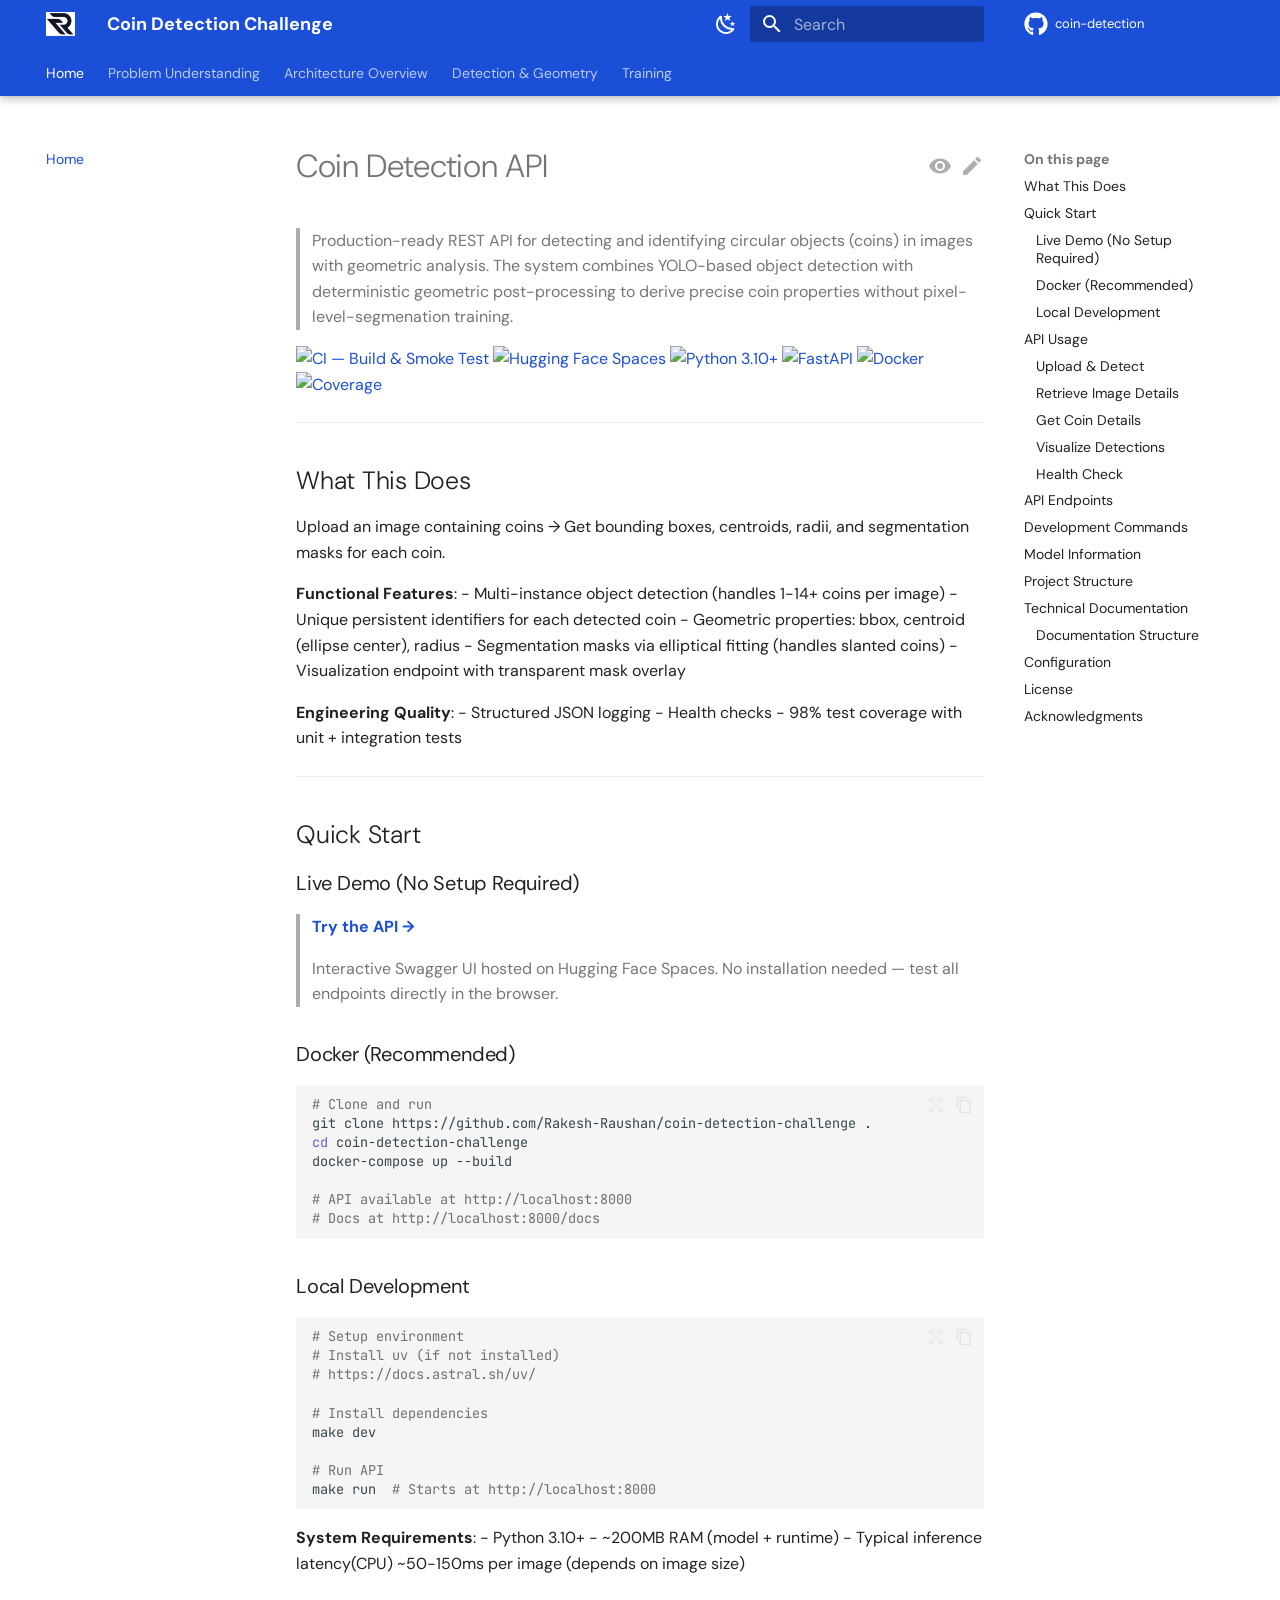
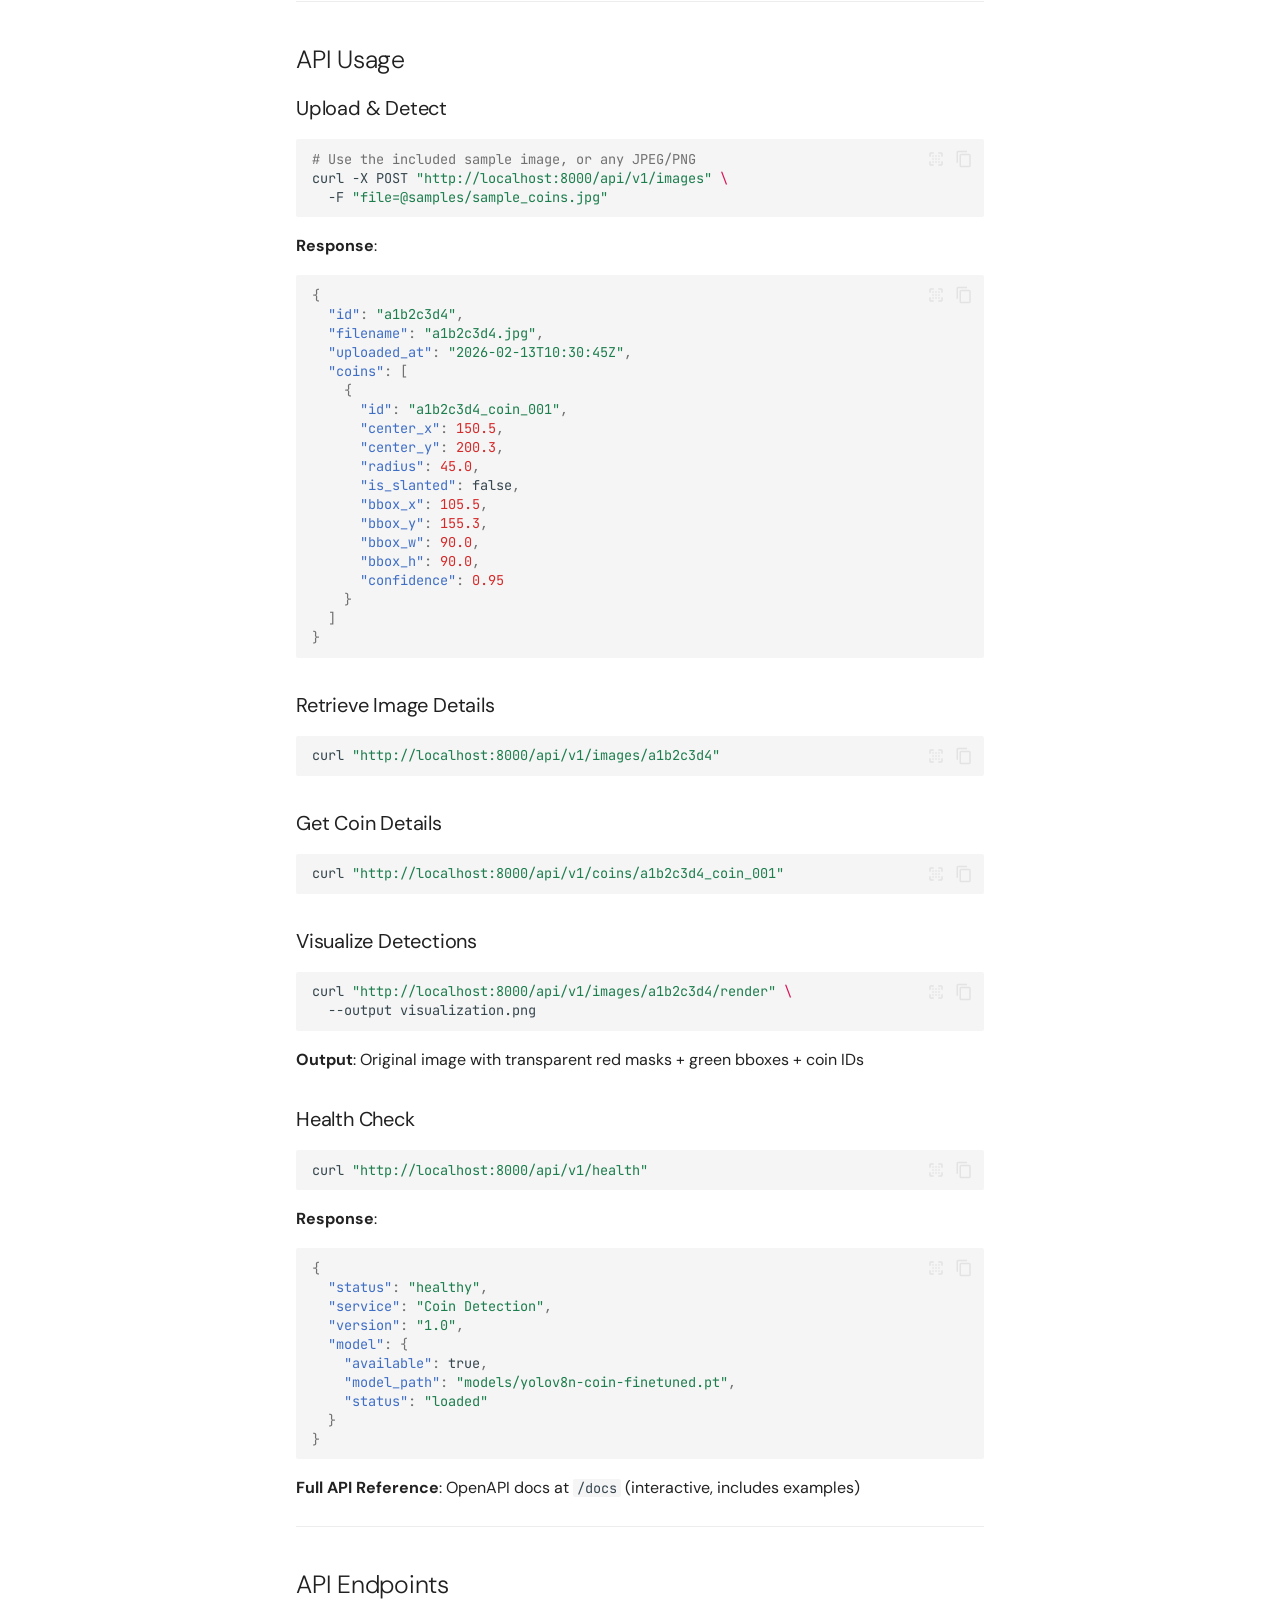
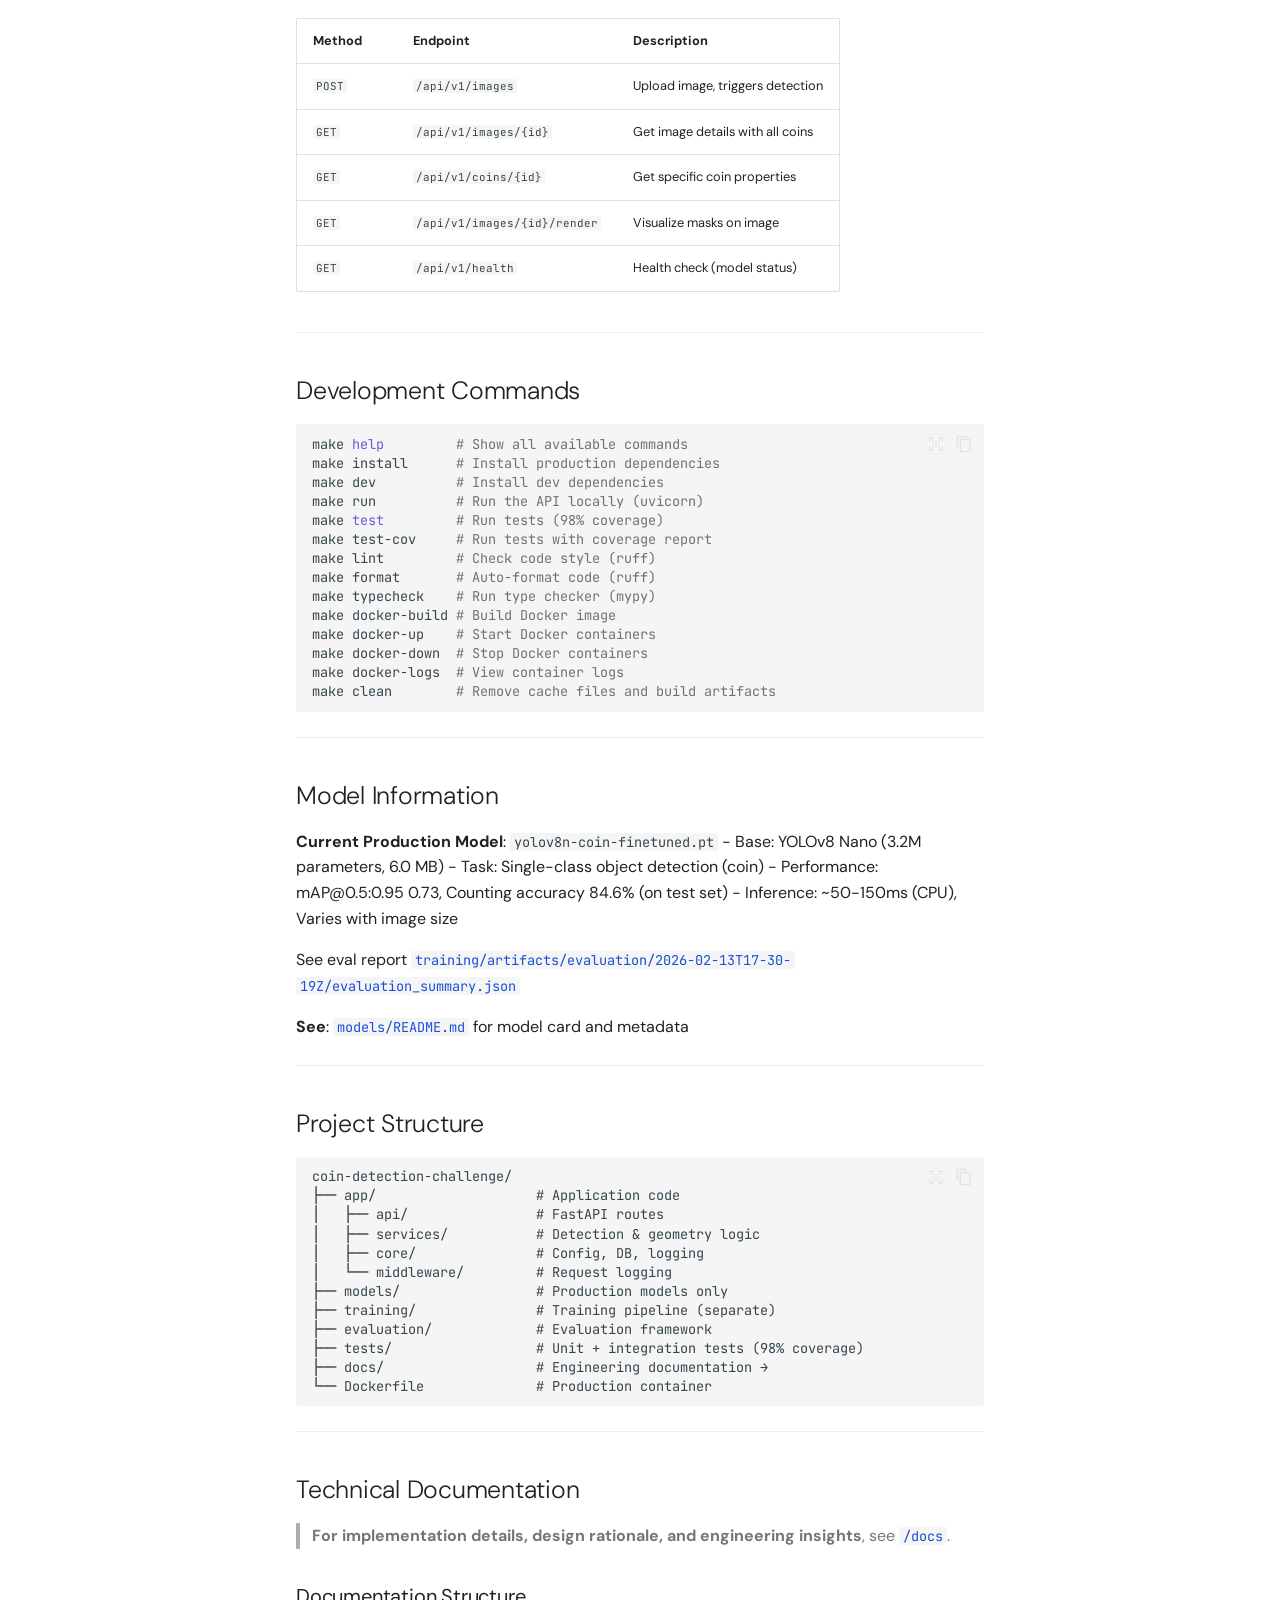
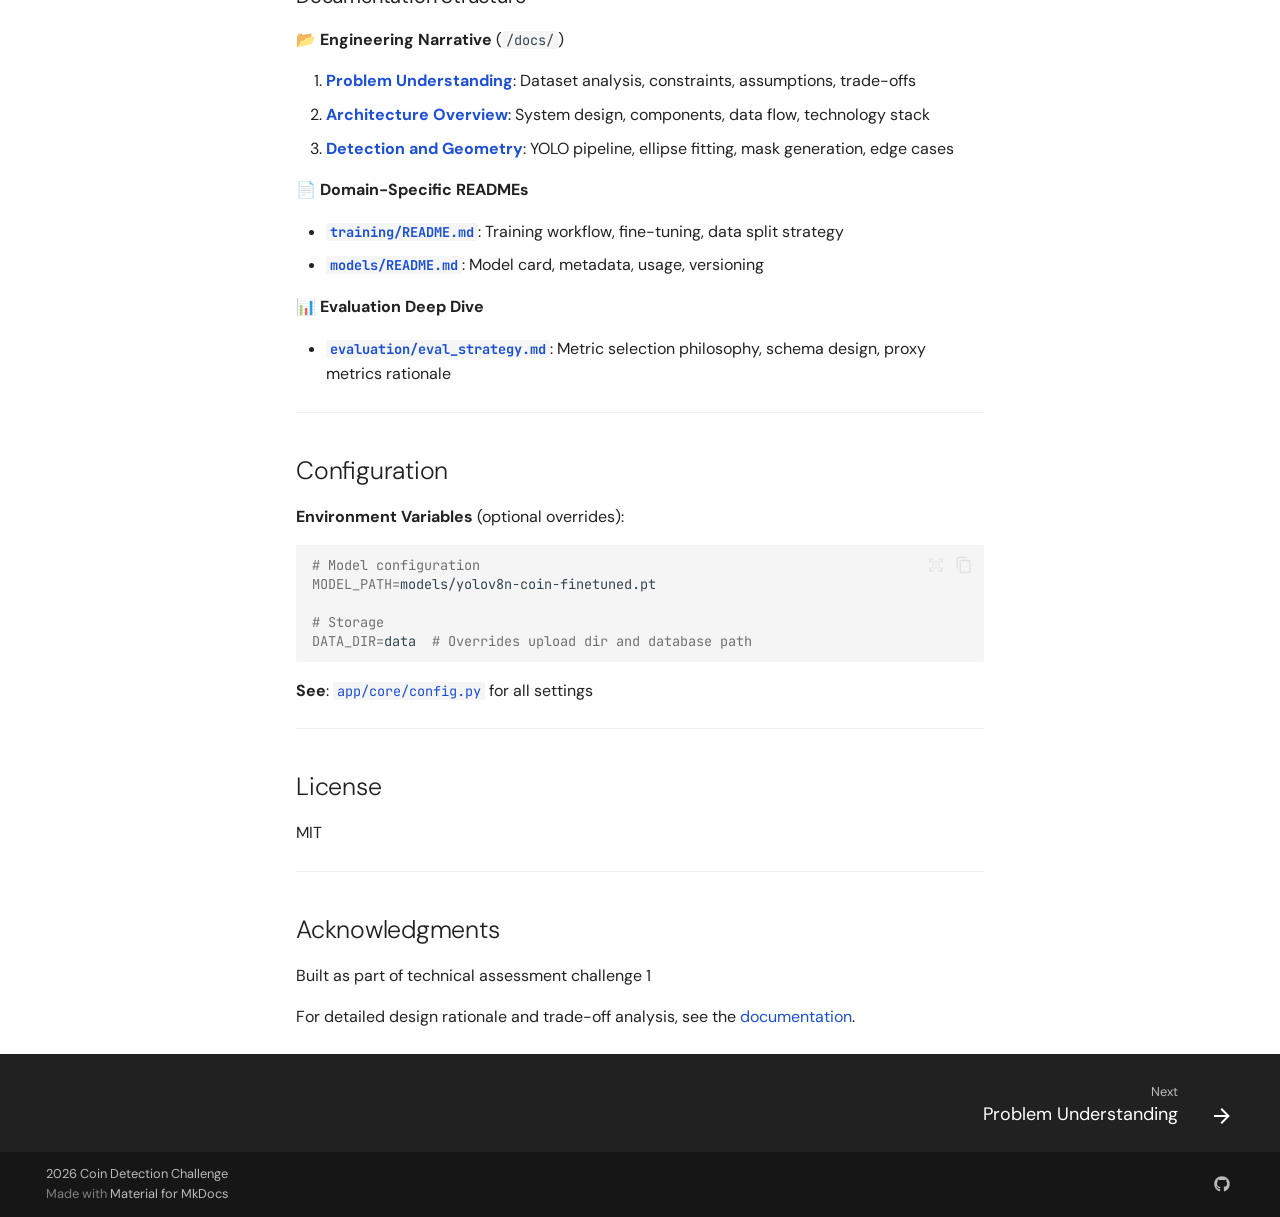
==== index.html @ b63d6c69 "Deployed e31f5b2 with MkDocs version: 1.6.1" ====
<!DOCTYPE html><html lang="en" class="no-js"><head>
    
      <meta charset="utf-8">
      <meta name="viewport" content="width=device-width,initial-scale=1">
      
        <meta name="description" content="A deep-dive into computer vision pipelines for real-time coin detection, geometric analysis, and classification.">
      
      
        <meta name="author" content="Your Team">
      
      
      
      
        <link rel="next" href="01_problem_understanding/">
      
      
        
      
      
      <link rel="icon" href="assets/images/favicon.png">
      <meta name="generator" content="mkdocs-1.6.1, mkdocs-material-9.7.5">
    
    
      
        <title>Coin Detection Challenge</title>
      
    
    
      <link rel="stylesheet" href="assets/stylesheets/main.484c7ddc.min.css">
      
        
        <link rel="stylesheet" href="assets/stylesheets/palette.ab4e12ef.min.css">
      
      


    
    
      
    
    
      
        
        
        <link rel="preconnect" href="https://fonts.gstatic.com" crossorigin="">
        <link rel="stylesheet" href="https://fonts.googleapis.com/css?family=DM+Sans:300,300i,400,400i,700,700i%7CJetBrains+Mono:400,400i,700,700i&amp;display=fallback">
        <style>:root{--md-text-font:"DM Sans";--md-code-font:"JetBrains Mono"}</style>
      
    
    
      <link rel="stylesheet" href="stylesheets/extra.css">
    
    <script>__md_scope=new URL(".",location),__md_hash=e=>[...e].reduce(((e,_)=>(e<<5)-e+_.charCodeAt(0)),0),__md_get=(e,_=localStorage,t=__md_scope)=>JSON.parse(_.getItem(t.pathname+"."+e)),__md_set=(e,_,t=localStorage,a=__md_scope)=>{try{t.setItem(a.pathname+"."+e,JSON.stringify(_))}catch(e){}}</script>
    
      

    
    
  <link href="assets/stylesheets/glightbox.min.css" rel="stylesheet"><script src="assets/javascripts/glightbox.min.js"></script><style id="glightbox-style">
            html.glightbox-open { overflow: initial; height: 100%; }
            .gslide-title { margin-top: 0px; user-select: text; }
            .gslide-desc { color: #666; user-select: text; }
            .gslide-image img { background: white; }
            .gscrollbar-fixer { padding-right: 15px; }
            .gdesc-inner { font-size: 0.75rem; }
            body[data-md-color-scheme="slate"] .gdesc-inner { background: var(--md-default-bg-color); }
            body[data-md-color-scheme="slate"] .gslide-title { color: var(--md-default-fg-color); }
            body[data-md-color-scheme="slate"] .gslide-desc { color: var(--md-default-fg-color); }
        </style></head>
  
  
    
    
      
    
    
    
    
    <body dir="ltr" data-md-color-scheme="slate" data-md-color-primary="custom" data-md-color-accent="custom">
  
    
    <input class="md-toggle" data-md-toggle="drawer" type="checkbox" id="__drawer" autocomplete="off">
    <input class="md-toggle" data-md-toggle="search" type="checkbox" id="__search" autocomplete="off">
    <label class="md-overlay" for="__drawer"></label>
    <div data-md-component="skip">
      
        
        <a href="#coin-detection-api" class="md-skip">
          Skip to content
        </a>
      
    </div>
    <div data-md-component="announce">
      
    </div>
    
    
      

  

<header class="md-header md-header--shadow md-header--lifted" data-md-component="header">
  <nav class="md-header__inner md-grid" aria-label="Header">
    <a href="." title="Coin Detection Challenge" class="md-header__button md-logo" aria-label="Coin Detection Challenge" data-md-component="logo">
      
  <img src="logo.png" alt="logo">

    </a>
    <label class="md-header__button md-icon" for="__drawer">
      
      <svg xmlns="http://www.w3.org/2000/svg" viewBox="0 0 24 24"><path d="M3 6h18v2H3zm0 5h18v2H3zm0 5h18v2H3z"></path></svg>
    </label>
    <div class="md-header__title" data-md-component="header-title">
      <div class="md-header__ellipsis">
        <div class="md-header__topic">
          <span class="md-ellipsis">
            Coin Detection Challenge
          </span>
        </div>
        <div class="md-header__topic" data-md-component="header-topic">
          <span class="md-ellipsis">
            
              Home
            
          </span>
        </div>
      </div>
    </div>
    
      
        <form class="md-header__option" data-md-component="palette">
  
    
    
    
    <input class="md-option" data-md-color-media="(prefers-color-scheme: dark)" data-md-color-scheme="slate" data-md-color-primary="custom" data-md-color-accent="custom" aria-label="Switch to light mode" type="radio" name="__palette" id="__palette_0">
    
      <label class="md-header__button md-icon" title="Switch to light mode" for="__palette_1" hidden="">
        <svg xmlns="http://www.w3.org/2000/svg" viewBox="0 0 24 24"><path d="M12 7a5 5 0 0 1 5 5 5 5 0 0 1-5 5 5 5 0 0 1-5-5 5 5 0 0 1 5-5m0 2a3 3 0 0 0-3 3 3 3 0 0 0 3 3 3 3 0 0 0 3-3 3 3 0 0 0-3-3m0-7 2.39 3.42C13.65 5.15 12.84 5 12 5s-1.65.15-2.39.42zM3.34 7l4.16-.35A7.2 7.2 0 0 0 5.94 8.5c-.44.74-.69 1.5-.83 2.29zm.02 10 1.76-3.77a7.131 7.131 0 0 0 2.38 4.14zM20.65 7l-1.77 3.79a7.02 7.02 0 0 0-2.38-4.15zm-.01 10-4.14.36c.59-.51 1.12-1.14 1.54-1.86.42-.73.69-1.5.83-2.29zM12 22l-2.41-3.44c.74.27 1.55.44 2.41.44.82 0 1.63-.17 2.37-.44z"></path></svg>
      </label>
    
  
    
    
    
    <input class="md-option" data-md-color-media="(prefers-color-scheme: light)" data-md-color-scheme="default" data-md-color-primary="custom" data-md-color-accent="custom" aria-label="Switch to dark mode" type="radio" name="__palette" id="__palette_1">
    
      <label class="md-header__button md-icon" title="Switch to dark mode" for="__palette_0" hidden="">
        <svg xmlns="http://www.w3.org/2000/svg" viewBox="0 0 24 24"><path d="m17.75 4.09-2.53 1.94.91 3.06-2.63-1.81-2.63 1.81.91-3.06-2.53-1.94L12.44 4l1.06-3 1.06 3zm3.5 6.91-1.64 1.25.59 1.98-1.7-1.17-1.7 1.17.59-1.98L15.75 11l2.06-.05L18.5 9l.69 1.95zm-2.28 4.95c.83-.08 1.72 1.1 1.19 1.85-.32.45-.66.87-1.08 1.27C15.17 23 8.84 23 4.94 19.07c-3.91-3.9-3.91-10.24 0-14.14.4-.4.82-.76 1.27-1.08.75-.53 1.93.36 1.85 1.19-.27 2.86.69 5.83 2.89 8.02a9.96 9.96 0 0 0 8.02 2.89m-1.64 2.02a12.08 12.08 0 0 1-7.8-3.47c-2.17-2.19-3.33-5-3.49-7.82-2.81 3.14-2.7 7.96.31 10.98 3.02 3.01 7.84 3.12 10.98.31"></path></svg>
      </label>
    
  
</form>
      
    
    
      <script>var palette=__md_get("__palette");if(palette&&palette.color){if("(prefers-color-scheme)"===palette.color.media){var media=matchMedia("(prefers-color-scheme: light)"),input=document.querySelector(media.matches?"[data-md-color-media='(prefers-color-scheme: light)']":"[data-md-color-media='(prefers-color-scheme: dark)']");palette.color.media=input.getAttribute("data-md-color-media"),palette.color.scheme=input.getAttribute("data-md-color-scheme"),palette.color.primary=input.getAttribute("data-md-color-primary"),palette.color.accent=input.getAttribute("data-md-color-accent")}for(var[key,value]of Object.entries(palette.color))document.body.setAttribute("data-md-color-"+key,value)}</script>
    
    
    
      
      
        <label class="md-header__button md-icon" for="__search">
          
          <svg xmlns="http://www.w3.org/2000/svg" viewBox="0 0 24 24"><path d="M9.5 3A6.5 6.5 0 0 1 16 9.5c0 1.61-.59 3.09-1.56 4.23l.27.27h.79l5 5-1.5 1.5-5-5v-.79l-.27-.27A6.52 6.52 0 0 1 9.5 16 6.5 6.5 0 0 1 3 9.5 6.5 6.5 0 0 1 9.5 3m0 2C7 5 5 7 5 9.5S7 14 9.5 14 14 12 14 9.5 12 5 9.5 5"></path></svg>
        </label>
        <div class="md-search" data-md-component="search" role="dialog">
  <label class="md-search__overlay" for="__search"></label>
  <div class="md-search__inner" role="search">
    <form class="md-search__form" name="search">
      <input type="text" class="md-search__input" name="query" aria-label="Search" placeholder="Search" autocapitalize="off" autocorrect="off" autocomplete="off" spellcheck="false" data-md-component="search-query" required="">
      <label class="md-search__icon md-icon" for="__search">
        
        <svg xmlns="http://www.w3.org/2000/svg" viewBox="0 0 24 24"><path d="M9.5 3A6.5 6.5 0 0 1 16 9.5c0 1.61-.59 3.09-1.56 4.23l.27.27h.79l5 5-1.5 1.5-5-5v-.79l-.27-.27A6.52 6.52 0 0 1 9.5 16 6.5 6.5 0 0 1 3 9.5 6.5 6.5 0 0 1 9.5 3m0 2C7 5 5 7 5 9.5S7 14 9.5 14 14 12 14 9.5 12 5 9.5 5"></path></svg>
        
        <svg xmlns="http://www.w3.org/2000/svg" viewBox="0 0 24 24"><path d="M20 11v2H8l5.5 5.5-1.42 1.42L4.16 12l7.92-7.92L13.5 5.5 8 11z"></path></svg>
      </label>
      <nav class="md-search__options" aria-label="Search">
        
          <a href="javascript:void(0)" class="md-search__icon md-icon" title="Share" aria-label="Share" data-clipboard="" data-clipboard-text="" data-md-component="search-share" tabindex="-1">
            
            <svg xmlns="http://www.w3.org/2000/svg" viewBox="0 0 24 24"><path d="M18 16.08c-.76 0-1.44.3-1.96.77L8.91 12.7c.05-.23.09-.46.09-.7s-.04-.47-.09-.7l7.05-4.11c.54.5 1.25.81 2.04.81a3 3 0 0 0 3-3 3 3 0 0 0-3-3 3 3 0 0 0-3 3c0 .24.04.47.09.7L8.04 9.81C7.5 9.31 6.79 9 6 9a3 3 0 0 0-3 3 3 3 0 0 0 3 3c.79 0 1.5-.31 2.04-.81l7.12 4.15c-.05.21-.08.43-.08.66 0 1.61 1.31 2.91 2.92 2.91s2.92-1.3 2.92-2.91A2.92 2.92 0 0 0 18 16.08"></path></svg>
          </a>
        
        <button type="reset" class="md-search__icon md-icon" title="Clear" aria-label="Clear" tabindex="-1">
          
          <svg xmlns="http://www.w3.org/2000/svg" viewBox="0 0 24 24"><path d="M19 6.41 17.59 5 12 10.59 6.41 5 5 6.41 10.59 12 5 17.59 6.41 19 12 13.41 17.59 19 19 17.59 13.41 12z"></path></svg>
        </button>
      </nav>
      
        <div class="md-search__suggest" data-md-component="search-suggest"></div>
      
    </form>
    <div class="md-search__output">
      <div class="md-search__scrollwrap" tabindex="0" data-md-scrollfix="">
        <div class="md-search-result" data-md-component="search-result">
          <div class="md-search-result__meta">
            Initializing search
          </div>
          <ol class="md-search-result__list" role="presentation"></ol>
        </div>
      </div>
    </div>
  </div>
</div>
      
    
    
      <div class="md-header__source">
        <a href="https://github.com/your-org/coin-detection" title="Go to repository" class="md-source" data-md-component="source">
  <div class="md-source__icon md-icon">
    
    <svg xmlns="http://www.w3.org/2000/svg" viewBox="0 0 512 512"><!--! Font Awesome Free 7.1.0 by @fontawesome - https://fontawesome.com License - https://fontawesome.com/license/free (Icons: CC BY 4.0, Fonts: SIL OFL 1.1, Code: MIT License) Copyright 2025 Fonticons, Inc.--><path d="M173.9 397.4c0 2-2.3 3.6-5.2 3.6-3.3.3-5.6-1.3-5.6-3.6 0-2 2.3-3.6 5.2-3.6 3-.3 5.6 1.3 5.6 3.6m-31.1-4.5c-.7 2 1.3 4.3 4.3 4.9 2.6 1 5.6 0 6.2-2s-1.3-4.3-4.3-5.2c-2.6-.7-5.5.3-6.2 2.3m44.2-1.7c-2.9.7-4.9 2.6-4.6 4.9.3 2 2.9 3.3 5.9 2.6 2.9-.7 4.9-2.6 4.6-4.6-.3-1.9-3-3.2-5.9-2.9M252.8 8C114.1 8 8 113.3 8 252c0 110.9 69.8 205.8 169.5 239.2 12.8 2.3 17.3-5.6 17.3-12.1 0-6.2-.3-40.4-.3-61.4 0 0-70 15-84.7-29.8 0 0-11.4-29.1-27.8-36.6 0 0-22.9-15.7 1.6-15.4 0 0 24.9 2 38.6 25.8 21.9 38.6 58.6 27.5 72.9 20.9 2.3-16 8.8-27.1 16-33.7-55.9-6.2-112.3-14.3-112.3-110.5 0-27.5 7.6-41.3 23.6-58.9-2.6-6.5-11.1-33.3 2.6-67.9 20.9-6.5 69 27 69 27 20-5.6 41.5-8.5 62.8-8.5s42.8 2.9 62.8 8.5c0 0 48.1-33.6 69-27 13.7 34.7 5.2 61.4 2.6 67.9 16 17.7 25.8 31.5 25.8 58.9 0 96.5-58.9 104.2-114.8 110.5 9.2 7.9 17 22.9 17 46.4 0 33.7-.3 75.4-.3 83.6 0 6.5 4.6 14.4 17.3 12.1C436.2 457.8 504 362.9 504 252 504 113.3 391.5 8 252.8 8M105.2 352.9c-1.3 1-1 3.3.7 5.2 1.6 1.6 3.9 2.3 5.2 1 1.3-1 1-3.3-.7-5.2-1.6-1.6-3.9-2.3-5.2-1m-10.8-8.1c-.7 1.3.3 2.9 2.3 3.9 1.6 1 3.6.7 4.3-.7.7-1.3-.3-2.9-2.3-3.9-2-.6-3.6-.3-4.3.7m32.4 35.6c-1.6 1.3-1 4.3 1.3 6.2 2.3 2.3 5.2 2.6 6.5 1 1.3-1.3.7-4.3-1.3-6.2-2.2-2.3-5.2-2.6-6.5-1m-11.4-14.7c-1.6 1-1.6 3.6 0 5.9s4.3 3.3 5.6 2.3c1.6-1.3 1.6-3.9 0-6.2-1.4-2.3-4-3.3-5.6-2"></path></svg>
  </div>
  <div class="md-source__repository">
    coin-detection
  </div>
</a>
      </div>
    
  </nav>
  
    
      
<nav class="md-tabs" aria-label="Tabs" data-md-component="tabs">
  <div class="md-grid">
    <ul class="md-tabs__list">
      
        
  
  
  
    
  
  
    <li class="md-tabs__item md-tabs__item--active">
      <a href="." class="md-tabs__link">
        
  
  
    
  
  Home

      </a>
    </li>
  

      
        
  
  
  
  
    <li class="md-tabs__item">
      <a href="01_problem_understanding/" class="md-tabs__link">
        
  
  
    
  
  Problem Understanding

      </a>
    </li>
  

      
        
  
  
  
  
    <li class="md-tabs__item">
      <a href="02_architecture_overview/" class="md-tabs__link">
        
  
  
    
  
  Architecture Overview

      </a>
    </li>
  

      
        
  
  
  
  
    <li class="md-tabs__item">
      <a href="03_detection_and_geometry/" class="md-tabs__link">
        
  
  
    
  
  Detection &amp; Geometry

      </a>
    </li>
  

      
        
  
  
  
  
    <li class="md-tabs__item">
      <a href="training/" class="md-tabs__link">
        
  
  
    
  
  Training

      </a>
    </li>
  

      
    </ul>
  </div>
</nav>
    
  
</header>
    
    <div class="md-container" data-md-component="container">
      
      
        
      
      <main class="md-main" data-md-component="main">
        <div class="md-main__inner md-grid">
          
            
              
              <div class="md-sidebar md-sidebar--primary" data-md-component="sidebar" data-md-type="navigation">
                <div class="md-sidebar__scrollwrap">
                  <div class="md-sidebar__inner">
                    


  


<nav class="md-nav md-nav--primary md-nav--lifted" aria-label="Navigation" data-md-level="0">
  <label class="md-nav__title" for="__drawer">
    <a href="." title="Coin Detection Challenge" class="md-nav__button md-logo" aria-label="Coin Detection Challenge" data-md-component="logo">
      
  <img src="logo.png" alt="logo">

    </a>
    Coin Detection Challenge
  </label>
  
    <div class="md-nav__source">
      <a href="https://github.com/your-org/coin-detection" title="Go to repository" class="md-source" data-md-component="source">
  <div class="md-source__icon md-icon">
    
    <svg xmlns="http://www.w3.org/2000/svg" viewBox="0 0 512 512"><!--! Font Awesome Free 7.1.0 by @fontawesome - https://fontawesome.com License - https://fontawesome.com/license/free (Icons: CC BY 4.0, Fonts: SIL OFL 1.1, Code: MIT License) Copyright 2025 Fonticons, Inc.--><path d="M173.9 397.4c0 2-2.3 3.6-5.2 3.6-3.3.3-5.6-1.3-5.6-3.6 0-2 2.3-3.6 5.2-3.6 3-.3 5.6 1.3 5.6 3.6m-31.1-4.5c-.7 2 1.3 4.3 4.3 4.9 2.6 1 5.6 0 6.2-2s-1.3-4.3-4.3-5.2c-2.6-.7-5.5.3-6.2 2.3m44.2-1.7c-2.9.7-4.9 2.6-4.6 4.9.3 2 2.9 3.3 5.9 2.6 2.9-.7 4.9-2.6 4.6-4.6-.3-1.9-3-3.2-5.9-2.9M252.8 8C114.1 8 8 113.3 8 252c0 110.9 69.8 205.8 169.5 239.2 12.8 2.3 17.3-5.6 17.3-12.1 0-6.2-.3-40.4-.3-61.4 0 0-70 15-84.7-29.8 0 0-11.4-29.1-27.8-36.6 0 0-22.9-15.7 1.6-15.4 0 0 24.9 2 38.6 25.8 21.9 38.6 58.6 27.5 72.9 20.9 2.3-16 8.8-27.1 16-33.7-55.9-6.2-112.3-14.3-112.3-110.5 0-27.5 7.6-41.3 23.6-58.9-2.6-6.5-11.1-33.3 2.6-67.9 20.9-6.5 69 27 69 27 20-5.6 41.5-8.5 62.8-8.5s42.8 2.9 62.8 8.5c0 0 48.1-33.6 69-27 13.7 34.7 5.2 61.4 2.6 67.9 16 17.7 25.8 31.5 25.8 58.9 0 96.5-58.9 104.2-114.8 110.5 9.2 7.9 17 22.9 17 46.4 0 33.7-.3 75.4-.3 83.6 0 6.5 4.6 14.4 17.3 12.1C436.2 457.8 504 362.9 504 252 504 113.3 391.5 8 252.8 8M105.2 352.9c-1.3 1-1 3.3.7 5.2 1.6 1.6 3.9 2.3 5.2 1 1.3-1 1-3.3-.7-5.2-1.6-1.6-3.9-2.3-5.2-1m-10.8-8.1c-.7 1.3.3 2.9 2.3 3.9 1.6 1 3.6.7 4.3-.7.7-1.3-.3-2.9-2.3-3.9-2-.6-3.6-.3-4.3.7m32.4 35.6c-1.6 1.3-1 4.3 1.3 6.2 2.3 2.3 5.2 2.6 6.5 1 1.3-1.3.7-4.3-1.3-6.2-2.2-2.3-5.2-2.6-6.5-1m-11.4-14.7c-1.6 1-1.6 3.6 0 5.9s4.3 3.3 5.6 2.3c1.6-1.3 1.6-3.9 0-6.2-1.4-2.3-4-3.3-5.6-2"></path></svg>
  </div>
  <div class="md-source__repository">
    coin-detection
  </div>
</a>
    </div>
  
  <ul class="md-nav__list" data-md-scrollfix="">
    
      
      
  
  
    
  
  
  
    <li class="md-nav__item md-nav__item--active">
      
      <input class="md-nav__toggle md-toggle" type="checkbox" id="__toc">
      
      
        
      
      
        <label class="md-nav__link md-nav__link--active" for="__toc">
          
  
  
  <span class="md-ellipsis">
    
  
    Home
  

    
  </span>
  
  

          <span class="md-nav__icon md-icon"></span>
        </label>
      
      <a href="." class="md-nav__link md-nav__link--active">
        
  
  
  <span class="md-ellipsis">
    
  
    Home
  

    
  </span>
  
  

      </a>
      
        

  

<nav class="md-nav md-nav--secondary" aria-label="On this page">
  
  
  
    
  
  
    <label class="md-nav__title" for="__toc">
      <span class="md-nav__icon md-icon"></span>
      On this page
    </label>
    <ul class="md-nav__list" data-md-component="toc" data-md-scrollfix="">
      
        <li class="md-nav__item">
  <a href="#what-this-does" class="md-nav__link">
    <span class="md-ellipsis">
      
        What This Does
      
    </span>
  </a>
  
</li>
      
        <li class="md-nav__item">
  <a href="#quick-start" class="md-nav__link">
    <span class="md-ellipsis">
      
        Quick Start
      
    </span>
  </a>
  
    <nav class="md-nav" aria-label="Quick Start">
      <ul class="md-nav__list">
        
          <li class="md-nav__item">
  <a href="#live-demo-no-setup-required" class="md-nav__link">
    <span class="md-ellipsis">
      
        Live Demo (No Setup Required)
      
    </span>
  </a>
  
</li>
        
          <li class="md-nav__item">
  <a href="#docker-recommended" class="md-nav__link">
    <span class="md-ellipsis">
      
        Docker (Recommended)
      
    </span>
  </a>
  
</li>
        
          <li class="md-nav__item">
  <a href="#local-development" class="md-nav__link">
    <span class="md-ellipsis">
      
        Local Development
      
    </span>
  </a>
  
</li>
        
      </ul>
    </nav>
  
</li>
      
        <li class="md-nav__item">
  <a href="#api-usage" class="md-nav__link">
    <span class="md-ellipsis">
      
        API Usage
      
    </span>
  </a>
  
    <nav class="md-nav" aria-label="API Usage">
      <ul class="md-nav__list">
        
          <li class="md-nav__item">
  <a href="#upload-detect" class="md-nav__link">
    <span class="md-ellipsis">
      
        Upload &amp; Detect
      
    </span>
  </a>
  
</li>
        
          <li class="md-nav__item">
  <a href="#retrieve-image-details" class="md-nav__link">
    <span class="md-ellipsis">
      
        Retrieve Image Details
      
    </span>
  </a>
  
</li>
        
          <li class="md-nav__item">
  <a href="#get-coin-details" class="md-nav__link">
    <span class="md-ellipsis">
      
        Get Coin Details
      
    </span>
  </a>
  
</li>
        
          <li class="md-nav__item">
  <a href="#visualize-detections" class="md-nav__link">
    <span class="md-ellipsis">
      
        Visualize Detections
      
    </span>
  </a>
  
</li>
        
          <li class="md-nav__item">
  <a href="#health-check" class="md-nav__link">
    <span class="md-ellipsis">
      
        Health Check
      
    </span>
  </a>
  
</li>
        
      </ul>
    </nav>
  
</li>
      
        <li class="md-nav__item">
  <a href="#api-endpoints" class="md-nav__link">
    <span class="md-ellipsis">
      
        API Endpoints
      
    </span>
  </a>
  
</li>
      
        <li class="md-nav__item">
  <a href="#development-commands" class="md-nav__link">
    <span class="md-ellipsis">
      
        Development Commands
      
    </span>
  </a>
  
</li>
      
        <li class="md-nav__item">
  <a href="#model-information" class="md-nav__link">
    <span class="md-ellipsis">
      
        Model Information
      
    </span>
  </a>
  
</li>
      
        <li class="md-nav__item">
  <a href="#project-structure" class="md-nav__link">
    <span class="md-ellipsis">
      
        Project Structure
      
    </span>
  </a>
  
</li>
      
        <li class="md-nav__item">
  <a href="#technical-documentation" class="md-nav__link">
    <span class="md-ellipsis">
      
        Technical Documentation
      
    </span>
  </a>
  
    <nav class="md-nav" aria-label="Technical Documentation">
      <ul class="md-nav__list">
        
          <li class="md-nav__item">
  <a href="#documentation-structure" class="md-nav__link">
    <span class="md-ellipsis">
      
        Documentation Structure
      
    </span>
  </a>
  
</li>
        
      </ul>
    </nav>
  
</li>
      
        <li class="md-nav__item">
  <a href="#configuration" class="md-nav__link">
    <span class="md-ellipsis">
      
        Configuration
      
    </span>
  </a>
  
</li>
      
        <li class="md-nav__item">
  <a href="#license" class="md-nav__link">
    <span class="md-ellipsis">
      
        License
      
    </span>
  </a>
  
</li>
      
        <li class="md-nav__item">
  <a href="#acknowledgments" class="md-nav__link">
    <span class="md-ellipsis">
      
        Acknowledgments
      
    </span>
  </a>
  
</li>
      
    </ul>
  
</nav>
      
    </li>
  

    
      
      
  
  
  
  
    <li class="md-nav__item">
      <a href="01_problem_understanding/" class="md-nav__link">
        
  
  
  <span class="md-ellipsis">
    
  
    Problem Understanding
  

    
  </span>
  
  

      </a>
    </li>
  

    
      
      
  
  
  
  
    <li class="md-nav__item">
      <a href="02_architecture_overview/" class="md-nav__link">
        
  
  
  <span class="md-ellipsis">
    
  
    Architecture Overview
  

    
  </span>
  
  

      </a>
    </li>
  

    
      
      
  
  
  
  
    <li class="md-nav__item">
      <a href="03_detection_and_geometry/" class="md-nav__link">
        
  
  
  <span class="md-ellipsis">
    
  
    Detection &amp; Geometry
  

    
  </span>
  
  

      </a>
    </li>
  

    
      
      
  
  
  
  
    <li class="md-nav__item">
      <a href="training/" class="md-nav__link">
        
  
  
  <span class="md-ellipsis">
    
  
    Training
  

    
  </span>
  
  

      </a>
    </li>
  

    
  </ul>
</nav>
                  </div>
                </div>
              </div>
            
            
              
              <div class="md-sidebar md-sidebar--secondary" data-md-component="sidebar" data-md-type="toc">
                <div class="md-sidebar__scrollwrap">
                  <div class="md-sidebar__inner">
                    

  

<nav class="md-nav md-nav--secondary" aria-label="On this page">
  
  
  
    
  
  
    <label class="md-nav__title" for="__toc">
      <span class="md-nav__icon md-icon"></span>
      On this page
    </label>
    <ul class="md-nav__list" data-md-component="toc" data-md-scrollfix="">
      
        <li class="md-nav__item">
  <a href="#what-this-does" class="md-nav__link">
    <span class="md-ellipsis">
      
        What This Does
      
    </span>
  </a>
  
</li>
      
        <li class="md-nav__item">
  <a href="#quick-start" class="md-nav__link">
    <span class="md-ellipsis">
      
        Quick Start
      
    </span>
  </a>
  
    <nav class="md-nav" aria-label="Quick Start">
      <ul class="md-nav__list">
        
          <li class="md-nav__item">
  <a href="#live-demo-no-setup-required" class="md-nav__link">
    <span class="md-ellipsis">
      
        Live Demo (No Setup Required)
      
    </span>
  </a>
  
</li>
        
          <li class="md-nav__item">
  <a href="#docker-recommended" class="md-nav__link">
    <span class="md-ellipsis">
      
        Docker (Recommended)
      
    </span>
  </a>
  
</li>
        
          <li class="md-nav__item">
  <a href="#local-development" class="md-nav__link">
    <span class="md-ellipsis">
      
        Local Development
      
    </span>
  </a>
  
</li>
        
      </ul>
    </nav>
  
</li>
      
        <li class="md-nav__item">
  <a href="#api-usage" class="md-nav__link">
    <span class="md-ellipsis">
      
        API Usage
      
    </span>
  </a>
  
    <nav class="md-nav" aria-label="API Usage">
      <ul class="md-nav__list">
        
          <li class="md-nav__item">
  <a href="#upload-detect" class="md-nav__link">
    <span class="md-ellipsis">
      
        Upload &amp; Detect
      
    </span>
  </a>
  
</li>
        
          <li class="md-nav__item">
  <a href="#retrieve-image-details" class="md-nav__link">
    <span class="md-ellipsis">
      
        Retrieve Image Details
      
    </span>
  </a>
  
</li>
        
          <li class="md-nav__item">
  <a href="#get-coin-details" class="md-nav__link">
    <span class="md-ellipsis">
      
        Get Coin Details
      
    </span>
  </a>
  
</li>
        
          <li class="md-nav__item">
  <a href="#visualize-detections" class="md-nav__link">
    <span class="md-ellipsis">
      
        Visualize Detections
      
    </span>
  </a>
  
</li>
        
          <li class="md-nav__item">
  <a href="#health-check" class="md-nav__link">
    <span class="md-ellipsis">
      
        Health Check
      
    </span>
  </a>
  
</li>
        
      </ul>
    </nav>
  
</li>
      
        <li class="md-nav__item">
  <a href="#api-endpoints" class="md-nav__link">
    <span class="md-ellipsis">
      
        API Endpoints
      
    </span>
  </a>
  
</li>
      
        <li class="md-nav__item">
  <a href="#development-commands" class="md-nav__link">
    <span class="md-ellipsis">
      
        Development Commands
      
    </span>
  </a>
  
</li>
      
        <li class="md-nav__item">
  <a href="#model-information" class="md-nav__link">
    <span class="md-ellipsis">
      
        Model Information
      
    </span>
  </a>
  
</li>
      
        <li class="md-nav__item">
  <a href="#project-structure" class="md-nav__link">
    <span class="md-ellipsis">
      
        Project Structure
      
    </span>
  </a>
  
</li>
      
        <li class="md-nav__item">
  <a href="#technical-documentation" class="md-nav__link">
    <span class="md-ellipsis">
      
        Technical Documentation
      
    </span>
  </a>
  
    <nav class="md-nav" aria-label="Technical Documentation">
      <ul class="md-nav__list">
        
          <li class="md-nav__item">
  <a href="#documentation-structure" class="md-nav__link">
    <span class="md-ellipsis">
      
        Documentation Structure
      
    </span>
  </a>
  
</li>
        
      </ul>
    </nav>
  
</li>
      
        <li class="md-nav__item">
  <a href="#configuration" class="md-nav__link">
    <span class="md-ellipsis">
      
        Configuration
      
    </span>
  </a>
  
</li>
      
        <li class="md-nav__item">
  <a href="#license" class="md-nav__link">
    <span class="md-ellipsis">
      
        License
      
    </span>
  </a>
  
</li>
      
        <li class="md-nav__item">
  <a href="#acknowledgments" class="md-nav__link">
    <span class="md-ellipsis">
      
        Acknowledgments
      
    </span>
  </a>
  
</li>
      
    </ul>
  
</nav>
                  </div>
                </div>
              </div>
            
          
          
            <div class="md-content" data-md-component="content">
              
                



  


              
              <article class="md-content__inner md-typeset">
                
                  


  
    <a href="https://github.com/your-org/coin-detection/edit/main/docs/index.md" title="Edit this page" class="md-content__button md-icon" rel="edit">
      
      <svg xmlns="http://www.w3.org/2000/svg" viewBox="0 0 24 24"><path d="M20.71 7.04c.39-.39.39-1.04 0-1.41l-2.34-2.34c-.37-.39-1.02-.39-1.41 0l-1.84 1.83 3.75 3.75M3 17.25V21h3.75L17.81 9.93l-3.75-3.75z"></path></svg>
    </a>
  
  
    
      
    
    <a href="https://github.com/your-org/coin-detection/raw/main/docs/index.md" title="View source of this page" class="md-content__button md-icon">
      
      <svg xmlns="http://www.w3.org/2000/svg" viewBox="0 0 24 24"><path d="M12 9a3 3 0 0 0-3 3 3 3 0 0 0 3 3 3 3 0 0 0 3-3 3 3 0 0 0-3-3m0 8a5 5 0 0 1-5-5 5 5 0 0 1 5-5 5 5 0 0 1 5 5 5 5 0 0 1-5 5m0-12.5C7 4.5 2.73 7.61 1 12c1.73 4.39 6 7.5 11 7.5s9.27-3.11 11-7.5c-1.73-4.39-6-7.5-11-7.5"></path></svg>
    </a>
  


<h1 id="coin-detection-api">Coin Detection API<a class="headerlink" href="#coin-detection-api" title="Permanent link">¶</a></h1>
<blockquote>
<p>Production-ready REST API for detecting and identifying circular objects (coins) in images with geometric analysis. The system combines YOLO-based object detection with deterministic geometric post-processing to derive precise coin properties without pixel-level-segmenation training.</p>
</blockquote>
<p><a href="https://github.com/Rakesh-Raushan/coin-detection-challenge/actions/workflows/ci.yml"><img alt="CI — Build &amp; Smoke Test" src="https://github.com/Rakesh-Raushan/coin-detection-challenge/actions/workflows/ci.yml/badge.svg"></a>
<a href="https://perpetualquest-Coin-Detection-Challenge.hf.space/docs"><img alt="Hugging Face Spaces" src="https://img.shields.io/badge/%F0%9F%A4%97%20Hugging%20Face-Spaces-blue"></a>
<a href="https://www.python.org/downloads/"><img alt="Python 3.10+" src="https://img.shields.io/badge/python-3.10+-blue.svg"></a>
<a href="https://fastapi.tiangolo.com"><img alt="FastAPI" src="https://img.shields.io/badge/FastAPI-0.109+-green.svg"></a>
<a href="https://www.docker.com/"><img alt="Docker" src="https://img.shields.io/badge/Docker-ready-blue.svg"></a>
<a href="#"><img alt="Coverage" src="https://img.shields.io/badge/coverage-98%25-brightgreen.svg"></a></p>
<hr>
<h2 id="what-this-does">What This Does<a class="headerlink" href="#what-this-does" title="Permanent link">¶</a></h2>
<p>Upload an image containing coins → Get bounding boxes, centroids, radii, and segmentation masks for each coin.</p>
<p><strong>Functional Features</strong>:
- Multi-instance object detection (handles 1-14+ coins per image)
- Unique persistent identifiers for each detected coin
- Geometric properties: bbox, centroid (ellipse center), radius
- Segmentation masks via elliptical fitting (handles slanted coins)
- Visualization endpoint with transparent mask overlay</p>
<p><strong>Engineering Quality</strong>:
- Structured JSON logging
- Health checks
- 98% test coverage with unit + integration tests</p>
<hr>
<h2 id="quick-start">Quick Start<a class="headerlink" href="#quick-start" title="Permanent link">¶</a></h2>
<h3 id="live-demo-no-setup-required">Live Demo (No Setup Required)<a class="headerlink" href="#live-demo-no-setup-required" title="Permanent link">¶</a></h3>
<blockquote>
<p><strong><a href="https://perpetualquest-coin-detection-challenge.hf.space/docs">Try the API →</a></strong></p>
<p>Interactive Swagger UI hosted on Hugging Face Spaces. No installation needed — test all endpoints directly in the browser.</p>
</blockquote>
<h3 id="docker-recommended">Docker (Recommended)<a class="headerlink" href="#docker-recommended" title="Permanent link">¶</a></h3>
<div class="language-bash highlight"><pre><span></span><code><span id="__span-0-1"><a id="__codelineno-0-1" name="__codelineno-0-1" href="#__codelineno-0-1"></a><span class="c1"># Clone and run</span>
</span><span id="__span-0-2"><a id="__codelineno-0-2" name="__codelineno-0-2" href="#__codelineno-0-2"></a>git<span class="w"> </span>clone<span class="w"> </span>https://github.com/Rakesh-Raushan/coin-detection-challenge<span class="w"> </span>.
</span><span id="__span-0-3"><a id="__codelineno-0-3" name="__codelineno-0-3" href="#__codelineno-0-3"></a><span class="nb">cd</span><span class="w"> </span>coin-detection-challenge
</span><span id="__span-0-4"><a id="__codelineno-0-4" name="__codelineno-0-4" href="#__codelineno-0-4"></a>docker-compose<span class="w"> </span>up<span class="w"> </span>--build
</span><span id="__span-0-5"><a id="__codelineno-0-5" name="__codelineno-0-5" href="#__codelineno-0-5"></a>
</span><span id="__span-0-6"><a id="__codelineno-0-6" name="__codelineno-0-6" href="#__codelineno-0-6"></a><span class="c1"># API available at http://localhost:8000</span>
</span><span id="__span-0-7"><a id="__codelineno-0-7" name="__codelineno-0-7" href="#__codelineno-0-7"></a><span class="c1"># Docs at http://localhost:8000/docs</span>
</span></code></pre></div>
<h3 id="local-development">Local Development<a class="headerlink" href="#local-development" title="Permanent link">¶</a></h3>
<div class="language-bash highlight"><pre><span></span><code><span id="__span-1-1"><a id="__codelineno-1-1" name="__codelineno-1-1" href="#__codelineno-1-1"></a><span class="c1"># Setup environment</span>
</span><span id="__span-1-2"><a id="__codelineno-1-2" name="__codelineno-1-2" href="#__codelineno-1-2"></a><span class="c1"># Install uv (if not installed)</span>
</span><span id="__span-1-3"><a id="__codelineno-1-3" name="__codelineno-1-3" href="#__codelineno-1-3"></a><span class="c1"># https://docs.astral.sh/uv/</span>
</span><span id="__span-1-4"><a id="__codelineno-1-4" name="__codelineno-1-4" href="#__codelineno-1-4"></a>
</span><span id="__span-1-5"><a id="__codelineno-1-5" name="__codelineno-1-5" href="#__codelineno-1-5"></a><span class="c1"># Install dependencies</span>
</span><span id="__span-1-6"><a id="__codelineno-1-6" name="__codelineno-1-6" href="#__codelineno-1-6"></a>make<span class="w"> </span>dev
</span><span id="__span-1-7"><a id="__codelineno-1-7" name="__codelineno-1-7" href="#__codelineno-1-7"></a>
</span><span id="__span-1-8"><a id="__codelineno-1-8" name="__codelineno-1-8" href="#__codelineno-1-8"></a><span class="c1"># Run API</span>
</span><span id="__span-1-9"><a id="__codelineno-1-9" name="__codelineno-1-9" href="#__codelineno-1-9"></a>make<span class="w"> </span>run<span class="w">  </span><span class="c1"># Starts at http://localhost:8000</span>
</span></code></pre></div>
<p><strong>System Requirements</strong>:
- Python 3.10+
- ~200MB RAM (model + runtime)
- Typical inference latency(CPU) ~50-150ms per image (depends on image size)</p>
<hr>
<h2 id="api-usage">API Usage<a class="headerlink" href="#api-usage" title="Permanent link">¶</a></h2>
<h3 id="upload-detect">Upload &amp; Detect<a class="headerlink" href="#upload-detect" title="Permanent link">¶</a></h3>
<div class="language-bash highlight"><pre><span></span><code><span id="__span-2-1"><a id="__codelineno-2-1" name="__codelineno-2-1" href="#__codelineno-2-1"></a><span class="c1"># Use the included sample image, or any JPEG/PNG</span>
</span><span id="__span-2-2"><a id="__codelineno-2-2" name="__codelineno-2-2" href="#__codelineno-2-2"></a>curl<span class="w"> </span>-X<span class="w"> </span>POST<span class="w"> </span><span class="s2">"http://localhost:8000/api/v1/images"</span><span class="w"> </span><span class="se">\</span>
</span><span id="__span-2-3"><a id="__codelineno-2-3" name="__codelineno-2-3" href="#__codelineno-2-3"></a><span class="w">  </span>-F<span class="w"> </span><span class="s2">"file=@samples/sample_coins.jpg"</span>
</span></code></pre></div>
<p><strong>Response</strong>:
</p><div class="language-json highlight"><pre><span></span><code><span id="__span-3-1"><a id="__codelineno-3-1" name="__codelineno-3-1" href="#__codelineno-3-1"></a><span class="p">{</span>
</span><span id="__span-3-2"><a id="__codelineno-3-2" name="__codelineno-3-2" href="#__codelineno-3-2"></a><span class="w">  </span><span class="nt">"id"</span><span class="p">:</span><span class="w"> </span><span class="s2">"a1b2c3d4"</span><span class="p">,</span>
</span><span id="__span-3-3"><a id="__codelineno-3-3" name="__codelineno-3-3" href="#__codelineno-3-3"></a><span class="w">  </span><span class="nt">"filename"</span><span class="p">:</span><span class="w"> </span><span class="s2">"a1b2c3d4.jpg"</span><span class="p">,</span>
</span><span id="__span-3-4"><a id="__codelineno-3-4" name="__codelineno-3-4" href="#__codelineno-3-4"></a><span class="w">  </span><span class="nt">"uploaded_at"</span><span class="p">:</span><span class="w"> </span><span class="s2">"2026-02-13T10:30:45Z"</span><span class="p">,</span>
</span><span id="__span-3-5"><a id="__codelineno-3-5" name="__codelineno-3-5" href="#__codelineno-3-5"></a><span class="w">  </span><span class="nt">"coins"</span><span class="p">:</span><span class="w"> </span><span class="p">[</span>
</span><span id="__span-3-6"><a id="__codelineno-3-6" name="__codelineno-3-6" href="#__codelineno-3-6"></a><span class="w">    </span><span class="p">{</span>
</span><span id="__span-3-7"><a id="__codelineno-3-7" name="__codelineno-3-7" href="#__codelineno-3-7"></a><span class="w">      </span><span class="nt">"id"</span><span class="p">:</span><span class="w"> </span><span class="s2">"a1b2c3d4_coin_001"</span><span class="p">,</span>
</span><span id="__span-3-8"><a id="__codelineno-3-8" name="__codelineno-3-8" href="#__codelineno-3-8"></a><span class="w">      </span><span class="nt">"center_x"</span><span class="p">:</span><span class="w"> </span><span class="mf">150.5</span><span class="p">,</span>
</span><span id="__span-3-9"><a id="__codelineno-3-9" name="__codelineno-3-9" href="#__codelineno-3-9"></a><span class="w">      </span><span class="nt">"center_y"</span><span class="p">:</span><span class="w"> </span><span class="mf">200.3</span><span class="p">,</span>
</span><span id="__span-3-10"><a id="__codelineno-3-10" name="__codelineno-3-10" href="#__codelineno-3-10"></a><span class="w">      </span><span class="nt">"radius"</span><span class="p">:</span><span class="w"> </span><span class="mf">45.0</span><span class="p">,</span>
</span><span id="__span-3-11"><a id="__codelineno-3-11" name="__codelineno-3-11" href="#__codelineno-3-11"></a><span class="w">      </span><span class="nt">"is_slanted"</span><span class="p">:</span><span class="w"> </span><span class="kc">false</span><span class="p">,</span>
</span><span id="__span-3-12"><a id="__codelineno-3-12" name="__codelineno-3-12" href="#__codelineno-3-12"></a><span class="w">      </span><span class="nt">"bbox_x"</span><span class="p">:</span><span class="w"> </span><span class="mf">105.5</span><span class="p">,</span>
</span><span id="__span-3-13"><a id="__codelineno-3-13" name="__codelineno-3-13" href="#__codelineno-3-13"></a><span class="w">      </span><span class="nt">"bbox_y"</span><span class="p">:</span><span class="w"> </span><span class="mf">155.3</span><span class="p">,</span>
</span><span id="__span-3-14"><a id="__codelineno-3-14" name="__codelineno-3-14" href="#__codelineno-3-14"></a><span class="w">      </span><span class="nt">"bbox_w"</span><span class="p">:</span><span class="w"> </span><span class="mf">90.0</span><span class="p">,</span>
</span><span id="__span-3-15"><a id="__codelineno-3-15" name="__codelineno-3-15" href="#__codelineno-3-15"></a><span class="w">      </span><span class="nt">"bbox_h"</span><span class="p">:</span><span class="w"> </span><span class="mf">90.0</span><span class="p">,</span>
</span><span id="__span-3-16"><a id="__codelineno-3-16" name="__codelineno-3-16" href="#__codelineno-3-16"></a><span class="w">      </span><span class="nt">"confidence"</span><span class="p">:</span><span class="w"> </span><span class="mf">0.95</span>
</span><span id="__span-3-17"><a id="__codelineno-3-17" name="__codelineno-3-17" href="#__codelineno-3-17"></a><span class="w">    </span><span class="p">}</span>
</span><span id="__span-3-18"><a id="__codelineno-3-18" name="__codelineno-3-18" href="#__codelineno-3-18"></a><span class="w">  </span><span class="p">]</span>
</span><span id="__span-3-19"><a id="__codelineno-3-19" name="__codelineno-3-19" href="#__codelineno-3-19"></a><span class="p">}</span>
</span></code></pre></div><p></p>
<h3 id="retrieve-image-details">Retrieve Image Details<a class="headerlink" href="#retrieve-image-details" title="Permanent link">¶</a></h3>
<div class="language-bash highlight"><pre><span></span><code><span id="__span-4-1"><a id="__codelineno-4-1" name="__codelineno-4-1" href="#__codelineno-4-1"></a>curl<span class="w"> </span><span class="s2">"http://localhost:8000/api/v1/images/a1b2c3d4"</span>
</span></code></pre></div>
<h3 id="get-coin-details">Get Coin Details<a class="headerlink" href="#get-coin-details" title="Permanent link">¶</a></h3>
<div class="language-bash highlight"><pre><span></span><code><span id="__span-5-1"><a id="__codelineno-5-1" name="__codelineno-5-1" href="#__codelineno-5-1"></a>curl<span class="w"> </span><span class="s2">"http://localhost:8000/api/v1/coins/a1b2c3d4_coin_001"</span>
</span></code></pre></div>
<h3 id="visualize-detections">Visualize Detections<a class="headerlink" href="#visualize-detections" title="Permanent link">¶</a></h3>
<div class="language-bash highlight"><pre><span></span><code><span id="__span-6-1"><a id="__codelineno-6-1" name="__codelineno-6-1" href="#__codelineno-6-1"></a>curl<span class="w"> </span><span class="s2">"http://localhost:8000/api/v1/images/a1b2c3d4/render"</span><span class="w"> </span><span class="se">\</span>
</span><span id="__span-6-2"><a id="__codelineno-6-2" name="__codelineno-6-2" href="#__codelineno-6-2"></a><span class="w">  </span>--output<span class="w"> </span>visualization.png
</span></code></pre></div>
<p><strong>Output</strong>: Original image with transparent red masks + green bboxes + coin IDs</p>
<h3 id="health-check">Health Check<a class="headerlink" href="#health-check" title="Permanent link">¶</a></h3>
<div class="language-bash highlight"><pre><span></span><code><span id="__span-7-1"><a id="__codelineno-7-1" name="__codelineno-7-1" href="#__codelineno-7-1"></a>curl<span class="w"> </span><span class="s2">"http://localhost:8000/api/v1/health"</span>
</span></code></pre></div>
<p><strong>Response</strong>:
</p><div class="language-json highlight"><pre><span></span><code><span id="__span-8-1"><a id="__codelineno-8-1" name="__codelineno-8-1" href="#__codelineno-8-1"></a><span class="p">{</span>
</span><span id="__span-8-2"><a id="__codelineno-8-2" name="__codelineno-8-2" href="#__codelineno-8-2"></a><span class="w">  </span><span class="nt">"status"</span><span class="p">:</span><span class="w"> </span><span class="s2">"healthy"</span><span class="p">,</span>
</span><span id="__span-8-3"><a id="__codelineno-8-3" name="__codelineno-8-3" href="#__codelineno-8-3"></a><span class="w">  </span><span class="nt">"service"</span><span class="p">:</span><span class="w"> </span><span class="s2">"Coin Detection"</span><span class="p">,</span>
</span><span id="__span-8-4"><a id="__codelineno-8-4" name="__codelineno-8-4" href="#__codelineno-8-4"></a><span class="w">  </span><span class="nt">"version"</span><span class="p">:</span><span class="w"> </span><span class="s2">"1.0"</span><span class="p">,</span>
</span><span id="__span-8-5"><a id="__codelineno-8-5" name="__codelineno-8-5" href="#__codelineno-8-5"></a><span class="w">  </span><span class="nt">"model"</span><span class="p">:</span><span class="w"> </span><span class="p">{</span>
</span><span id="__span-8-6"><a id="__codelineno-8-6" name="__codelineno-8-6" href="#__codelineno-8-6"></a><span class="w">    </span><span class="nt">"available"</span><span class="p">:</span><span class="w"> </span><span class="kc">true</span><span class="p">,</span>
</span><span id="__span-8-7"><a id="__codelineno-8-7" name="__codelineno-8-7" href="#__codelineno-8-7"></a><span class="w">    </span><span class="nt">"model_path"</span><span class="p">:</span><span class="w"> </span><span class="s2">"models/yolov8n-coin-finetuned.pt"</span><span class="p">,</span>
</span><span id="__span-8-8"><a id="__codelineno-8-8" name="__codelineno-8-8" href="#__codelineno-8-8"></a><span class="w">    </span><span class="nt">"status"</span><span class="p">:</span><span class="w"> </span><span class="s2">"loaded"</span>
</span><span id="__span-8-9"><a id="__codelineno-8-9" name="__codelineno-8-9" href="#__codelineno-8-9"></a><span class="w">  </span><span class="p">}</span>
</span><span id="__span-8-10"><a id="__codelineno-8-10" name="__codelineno-8-10" href="#__codelineno-8-10"></a><span class="p">}</span>
</span></code></pre></div><p></p>
<p><strong>Full API Reference</strong>: OpenAPI docs at <code>/docs</code> (interactive, includes examples)</p>
<hr>
<h2 id="api-endpoints">API Endpoints<a class="headerlink" href="#api-endpoints" title="Permanent link">¶</a></h2>
<table>
<thead>
<tr>
<th>Method</th>
<th>Endpoint</th>
<th>Description</th>
</tr>
</thead>
<tbody>
<tr>
<td><code>POST</code></td>
<td><code>/api/v1/images</code></td>
<td>Upload image, triggers detection</td>
</tr>
<tr>
<td><code>GET</code></td>
<td><code>/api/v1/images/{id}</code></td>
<td>Get image details with all coins</td>
</tr>
<tr>
<td><code>GET</code></td>
<td><code>/api/v1/coins/{id}</code></td>
<td>Get specific coin properties</td>
</tr>
<tr>
<td><code>GET</code></td>
<td><code>/api/v1/images/{id}/render</code></td>
<td>Visualize masks on image</td>
</tr>
<tr>
<td><code>GET</code></td>
<td><code>/api/v1/health</code></td>
<td>Health check (model status)</td>
</tr>
</tbody>
</table>
<hr>
<h2 id="development-commands">Development Commands<a class="headerlink" href="#development-commands" title="Permanent link">¶</a></h2>
<div class="language-bash highlight"><pre><span></span><code><span id="__span-9-1"><a id="__codelineno-9-1" name="__codelineno-9-1" href="#__codelineno-9-1"></a>make<span class="w"> </span><span class="nb">help</span><span class="w">         </span><span class="c1"># Show all available commands</span>
</span><span id="__span-9-2"><a id="__codelineno-9-2" name="__codelineno-9-2" href="#__codelineno-9-2"></a>make<span class="w"> </span>install<span class="w">      </span><span class="c1"># Install production dependencies</span>
</span><span id="__span-9-3"><a id="__codelineno-9-3" name="__codelineno-9-3" href="#__codelineno-9-3"></a>make<span class="w"> </span>dev<span class="w">          </span><span class="c1"># Install dev dependencies</span>
</span><span id="__span-9-4"><a id="__codelineno-9-4" name="__codelineno-9-4" href="#__codelineno-9-4"></a>make<span class="w"> </span>run<span class="w">          </span><span class="c1"># Run the API locally (uvicorn)</span>
</span><span id="__span-9-5"><a id="__codelineno-9-5" name="__codelineno-9-5" href="#__codelineno-9-5"></a>make<span class="w"> </span><span class="nb">test</span><span class="w">         </span><span class="c1"># Run tests (98% coverage)</span>
</span><span id="__span-9-6"><a id="__codelineno-9-6" name="__codelineno-9-6" href="#__codelineno-9-6"></a>make<span class="w"> </span>test-cov<span class="w">     </span><span class="c1"># Run tests with coverage report</span>
</span><span id="__span-9-7"><a id="__codelineno-9-7" name="__codelineno-9-7" href="#__codelineno-9-7"></a>make<span class="w"> </span>lint<span class="w">         </span><span class="c1"># Check code style (ruff)</span>
</span><span id="__span-9-8"><a id="__codelineno-9-8" name="__codelineno-9-8" href="#__codelineno-9-8"></a>make<span class="w"> </span>format<span class="w">       </span><span class="c1"># Auto-format code (ruff)</span>
</span><span id="__span-9-9"><a id="__codelineno-9-9" name="__codelineno-9-9" href="#__codelineno-9-9"></a>make<span class="w"> </span>typecheck<span class="w">    </span><span class="c1"># Run type checker (mypy)</span>
</span><span id="__span-9-10"><a id="__codelineno-9-10" name="__codelineno-9-10" href="#__codelineno-9-10"></a>make<span class="w"> </span>docker-build<span class="w"> </span><span class="c1"># Build Docker image</span>
</span><span id="__span-9-11"><a id="__codelineno-9-11" name="__codelineno-9-11" href="#__codelineno-9-11"></a>make<span class="w"> </span>docker-up<span class="w">    </span><span class="c1"># Start Docker containers</span>
</span><span id="__span-9-12"><a id="__codelineno-9-12" name="__codelineno-9-12" href="#__codelineno-9-12"></a>make<span class="w"> </span>docker-down<span class="w">  </span><span class="c1"># Stop Docker containers</span>
</span><span id="__span-9-13"><a id="__codelineno-9-13" name="__codelineno-9-13" href="#__codelineno-9-13"></a>make<span class="w"> </span>docker-logs<span class="w">  </span><span class="c1"># View container logs</span>
</span><span id="__span-9-14"><a id="__codelineno-9-14" name="__codelineno-9-14" href="#__codelineno-9-14"></a>make<span class="w"> </span>clean<span class="w">        </span><span class="c1"># Remove cache files and build artifacts</span>
</span></code></pre></div>
<hr>
<h2 id="model-information">Model Information<a class="headerlink" href="#model-information" title="Permanent link">¶</a></h2>
<p><strong>Current Production Model</strong>: <code>yolov8n-coin-finetuned.pt</code>
- Base: YOLOv8 Nano (3.2M parameters, 6.0 MB)
- Task: Single-class object detection (coin)
- Performance: mAP@0.5:0.95 0.73, Counting accuracy 84.6% (on test set)
- Inference: ~50-150ms (CPU), Varies with image size</p>
<p>See eval report <a href="training/artifacts/evaluation/2026-02-13T17-30-19Z/evaluation_summary.json"><code>training/artifacts/evaluation/2026-02-13T17-30-19Z/evaluation_summary.json</code></a></p>
<p><strong>See</strong>: <a href="models/README.md"><code>models/README.md</code></a> for model card and metadata</p>
<hr>
<h2 id="project-structure">Project Structure<a class="headerlink" href="#project-structure" title="Permanent link">¶</a></h2>
<div class="language-text highlight"><pre><span></span><code><span id="__span-10-1"><a id="__codelineno-10-1" name="__codelineno-10-1" href="#__codelineno-10-1"></a>coin-detection-challenge/
</span><span id="__span-10-2"><a id="__codelineno-10-2" name="__codelineno-10-2" href="#__codelineno-10-2"></a>├── app/                    # Application code
</span><span id="__span-10-3"><a id="__codelineno-10-3" name="__codelineno-10-3" href="#__codelineno-10-3"></a>│   ├── api/                # FastAPI routes
</span><span id="__span-10-4"><a id="__codelineno-10-4" name="__codelineno-10-4" href="#__codelineno-10-4"></a>│   ├── services/           # Detection &amp; geometry logic
</span><span id="__span-10-5"><a id="__codelineno-10-5" name="__codelineno-10-5" href="#__codelineno-10-5"></a>│   ├── core/               # Config, DB, logging
</span><span id="__span-10-6"><a id="__codelineno-10-6" name="__codelineno-10-6" href="#__codelineno-10-6"></a>│   └── middleware/         # Request logging
</span><span id="__span-10-7"><a id="__codelineno-10-7" name="__codelineno-10-7" href="#__codelineno-10-7"></a>├── models/                 # Production models only
</span><span id="__span-10-8"><a id="__codelineno-10-8" name="__codelineno-10-8" href="#__codelineno-10-8"></a>├── training/               # Training pipeline (separate)
</span><span id="__span-10-9"><a id="__codelineno-10-9" name="__codelineno-10-9" href="#__codelineno-10-9"></a>├── evaluation/             # Evaluation framework
</span><span id="__span-10-10"><a id="__codelineno-10-10" name="__codelineno-10-10" href="#__codelineno-10-10"></a>├── tests/                  # Unit + integration tests (98% coverage)
</span><span id="__span-10-11"><a id="__codelineno-10-11" name="__codelineno-10-11" href="#__codelineno-10-11"></a>├── docs/                   # Engineering documentation →
</span><span id="__span-10-12"><a id="__codelineno-10-12" name="__codelineno-10-12" href="#__codelineno-10-12"></a>└── Dockerfile              # Production container
</span></code></pre></div>
<hr>
<h2 id="technical-documentation">Technical Documentation<a class="headerlink" href="#technical-documentation" title="Permanent link">¶</a></h2>
<blockquote>
<p><strong>For implementation details, design rationale, and engineering insights</strong>, see <a href="docs/"><code>/docs</code></a>.</p>
</blockquote>
<h3 id="documentation-structure">Documentation Structure<a class="headerlink" href="#documentation-structure" title="Permanent link">¶</a></h3>
<p>📂 <strong>Engineering Narrative</strong> (<code>/docs/</code>)</p>
<ol>
<li><strong><a href="docs/01_problem_understanding.md">Problem Understanding</a></strong>: Dataset analysis, constraints, assumptions, trade-offs</li>
<li><strong><a href="docs/02_architecture_overview.md">Architecture Overview</a></strong>: System design, components, data flow, technology stack</li>
<li><strong><a href="docs/03_detection_and_geometry.md">Detection and Geometry</a></strong>: YOLO pipeline, ellipse fitting, mask generation, edge cases</li>
</ol>
<p>📄 <strong>Domain-Specific READMEs</strong></p>
<ul>
<li><strong><a href="training/README.md"><code>training/README.md</code></a></strong>: Training workflow, fine-tuning, data split strategy</li>
<li><strong><a href="models/README.md"><code>models/README.md</code></a></strong>: Model card, metadata, usage, versioning</li>
</ul>
<p>📊 <strong>Evaluation Deep Dive</strong></p>
<ul>
<li><strong><a href="evaluation/eval_strategy.md"><code>evaluation/eval_strategy.md</code></a></strong>: Metric selection philosophy, schema design, proxy metrics rationale</li>
</ul>
<hr>
<h2 id="configuration">Configuration<a class="headerlink" href="#configuration" title="Permanent link">¶</a></h2>
<p><strong>Environment Variables</strong> (optional overrides):</p>
<div class="language-bash highlight"><pre><span></span><code><span id="__span-11-1"><a id="__codelineno-11-1" name="__codelineno-11-1" href="#__codelineno-11-1"></a><span class="c1"># Model configuration</span>
</span><span id="__span-11-2"><a id="__codelineno-11-2" name="__codelineno-11-2" href="#__codelineno-11-2"></a><span class="nv">MODEL_PATH</span><span class="o">=</span>models/yolov8n-coin-finetuned.pt
</span><span id="__span-11-3"><a id="__codelineno-11-3" name="__codelineno-11-3" href="#__codelineno-11-3"></a>
</span><span id="__span-11-4"><a id="__codelineno-11-4" name="__codelineno-11-4" href="#__codelineno-11-4"></a><span class="c1"># Storage</span>
</span><span id="__span-11-5"><a id="__codelineno-11-5" name="__codelineno-11-5" href="#__codelineno-11-5"></a><span class="nv">DATA_DIR</span><span class="o">=</span>data<span class="w">  </span><span class="c1"># Overrides upload dir and database path</span>
</span></code></pre></div>
<p><strong>See</strong>: <a href="app/core/config.py"><code>app/core/config.py</code></a> for all settings</p>
<hr>
<h2 id="license">License<a class="headerlink" href="#license" title="Permanent link">¶</a></h2>
<p>MIT</p>
<hr>
<h2 id="acknowledgments">Acknowledgments<a class="headerlink" href="#acknowledgments" title="Permanent link">¶</a></h2>
<p>Built as part of technical assessment challenge 1</p>
<p>For detailed design rationale and trade-off analysis, see the <a href="docs/">documentation</a>.</p>












                
              </article>
            </div>
          
          
<script>var target=document.getElementById(location.hash.slice(1));target&&target.name&&(target.checked=target.name.startsWith("__tabbed_"))</script>
        </div>
        
          <button type="button" class="md-top md-icon" data-md-component="top" hidden="">
  
  <svg xmlns="http://www.w3.org/2000/svg" viewBox="0 0 24 24"><path d="M13 20h-2V8l-5.5 5.5-1.42-1.42L12 4.16l7.92 7.92-1.42 1.42L13 8z"></path></svg>
  Back to top
</button>
        
      </main>
      
        <footer class="md-footer">
  
    
      
      <nav class="md-footer__inner md-grid" aria-label="Footer">
        
        
          
          <a href="01_problem_understanding/" class="md-footer__link md-footer__link--next" aria-label="Next: Problem Understanding">
            <div class="md-footer__title">
              <span class="md-footer__direction">
                Next
              </span>
              <div class="md-ellipsis">
                Problem Understanding
              </div>
            </div>
            <div class="md-footer__button md-icon">
              
              <svg xmlns="http://www.w3.org/2000/svg" viewBox="0 0 24 24"><path d="M4 11v2h12l-5.5 5.5 1.42 1.42L19.84 12l-7.92-7.92L10.5 5.5 16 11z"></path></svg>
            </div>
          </a>
        
      </nav>
    
  
  <div class="md-footer-meta md-typeset">
    <div class="md-footer-meta__inner md-grid">
      <div class="md-copyright">
  
    <div class="md-copyright__highlight">
      2026 Coin Detection Challenge
    </div>
  
  
    Made with
    <a href="https://squidfunk.github.io/mkdocs-material/" target="_blank" rel="noopener">
      Material for MkDocs
    </a>
  
</div>
      
        
<div class="md-social">
  
    
    
    
    
    <a href="https://github.com/your-org/coin-detection" target="_blank" rel="noopener" title="GitHub Repository" class="md-social__link">
      <svg xmlns="http://www.w3.org/2000/svg" viewBox="0 0 512 512"><!--! Font Awesome Free 7.1.0 by @fontawesome - https://fontawesome.com License - https://fontawesome.com/license/free (Icons: CC BY 4.0, Fonts: SIL OFL 1.1, Code: MIT License) Copyright 2025 Fonticons, Inc.--><path d="M173.9 397.4c0 2-2.3 3.6-5.2 3.6-3.3.3-5.6-1.3-5.6-3.6 0-2 2.3-3.6 5.2-3.6 3-.3 5.6 1.3 5.6 3.6m-31.1-4.5c-.7 2 1.3 4.3 4.3 4.9 2.6 1 5.6 0 6.2-2s-1.3-4.3-4.3-5.2c-2.6-.7-5.5.3-6.2 2.3m44.2-1.7c-2.9.7-4.9 2.6-4.6 4.9.3 2 2.9 3.3 5.9 2.6 2.9-.7 4.9-2.6 4.6-4.6-.3-1.9-3-3.2-5.9-2.9M252.8 8C114.1 8 8 113.3 8 252c0 110.9 69.8 205.8 169.5 239.2 12.8 2.3 17.3-5.6 17.3-12.1 0-6.2-.3-40.4-.3-61.4 0 0-70 15-84.7-29.8 0 0-11.4-29.1-27.8-36.6 0 0-22.9-15.7 1.6-15.4 0 0 24.9 2 38.6 25.8 21.9 38.6 58.6 27.5 72.9 20.9 2.3-16 8.8-27.1 16-33.7-55.9-6.2-112.3-14.3-112.3-110.5 0-27.5 7.6-41.3 23.6-58.9-2.6-6.5-11.1-33.3 2.6-67.9 20.9-6.5 69 27 69 27 20-5.6 41.5-8.5 62.8-8.5s42.8 2.9 62.8 8.5c0 0 48.1-33.6 69-27 13.7 34.7 5.2 61.4 2.6 67.9 16 17.7 25.8 31.5 25.8 58.9 0 96.5-58.9 104.2-114.8 110.5 9.2 7.9 17 22.9 17 46.4 0 33.7-.3 75.4-.3 83.6 0 6.5 4.6 14.4 17.3 12.1C436.2 457.8 504 362.9 504 252 504 113.3 391.5 8 252.8 8M105.2 352.9c-1.3 1-1 3.3.7 5.2 1.6 1.6 3.9 2.3 5.2 1 1.3-1 1-3.3-.7-5.2-1.6-1.6-3.9-2.3-5.2-1m-10.8-8.1c-.7 1.3.3 2.9 2.3 3.9 1.6 1 3.6.7 4.3-.7.7-1.3-.3-2.9-2.3-3.9-2-.6-3.6-.3-4.3.7m32.4 35.6c-1.6 1.3-1 4.3 1.3 6.2 2.3 2.3 5.2 2.6 6.5 1 1.3-1.3.7-4.3-1.3-6.2-2.2-2.3-5.2-2.6-6.5-1m-11.4-14.7c-1.6 1-1.6 3.6 0 5.9s4.3 3.3 5.6 2.3c1.6-1.3 1.6-3.9 0-6.2-1.4-2.3-4-3.3-5.6-2"></path></svg>
    </a>
  
</div>
      
    </div>
  </div>
</footer>
      
    </div>
    <div class="md-dialog" data-md-component="dialog">
      <div class="md-dialog__inner md-typeset"></div>
    </div>
    
      <div class="md-progress" data-md-component="progress" role="progressbar"></div>
    
    
    
      
      
      <script id="__config" type="application/json">{"annotate": null, "base": ".", "features": ["navigation.tabs", "navigation.tabs.sticky", "navigation.sections", "navigation.expand", "navigation.path", "navigation.instant", "navigation.instant.progress", "navigation.top", "navigation.footer", "search.suggest", "search.highlight", "search.share", "content.code.copy", "content.code.select", "content.code.annotate", "content.action.edit", "content.action.view", "content.tooltips", "toc.follow"], "search": "assets/javascripts/workers/search.2c215733.min.js", "tags": null, "translations": {"clipboard.copied": "Copied to clipboard", "clipboard.copy": "Copy to clipboard", "search.result.more.one": "1 more on this page", "search.result.more.other": "# more on this page", "search.result.none": "No matching documents", "search.result.one": "1 matching document", "search.result.other": "# matching documents", "search.result.placeholder": "Type to start searching", "search.result.term.missing": "Missing", "select.version": "Select version"}, "version": null}</script>
    
    
      <script src="assets/javascripts/bundle.79ae519e.min.js"></script>
      
    
  
<script id="init-glightbox">const lightbox = GLightbox({"touchNavigation": true, "loop": false, "zoomable": true, "draggable": true, "openEffect": "zoom", "closeEffect": "zoom", "slideEffect": "slide"});
document$.subscribe(()=>{ lightbox.reload(); });
</script></body></html>
---- assets/stylesheets/main.484c7ddc.min.css ----
@charset "UTF-8";html{-webkit-text-size-adjust:none;-moz-text-size-adjust:none;text-size-adjust:none;box-sizing:border-box}*,:after,:before{box-sizing:inherit}@media (prefers-reduced-motion){*,:after,:before{transition:none!important}}body{margin:0}a,button,input,label{-webkit-tap-highlight-color:transparent}a{color:inherit;text-decoration:none}hr{border:0;box-sizing:initial;display:block;height:.05rem;overflow:visible;padding:0}small{font-size:80%}sub,sup{line-height:1em}img{border-style:none}table{border-collapse:initial;border-spacing:0}td,th{font-weight:400;vertical-align:top}button{background:#0000;border:0;font-family:inherit;font-size:inherit;margin:0;padding:0}input{border:0;outline:none}:root{--md-primary-fg-color:#4051b5;--md-primary-fg-color--light:#5d6cc0;--md-primary-fg-color--dark:#303fa1;--md-primary-bg-color:#fff;--md-primary-bg-color--light:#ffffffb3;--md-accent-fg-color:#526cfe;--md-accent-fg-color--transparent:#526cfe1a;--md-accent-bg-color:#fff;--md-accent-bg-color--light:#ffffffb3}[data-md-color-scheme=default]{color-scheme:light}[data-md-color-scheme=default] img[src$="#gh-dark-mode-only"],[data-md-color-scheme=default] img[src$="#only-dark"]{display:none}:root,[data-md-color-scheme=default]{--md-hue:225deg;--md-default-fg-color:#000000de;--md-default-fg-color--light:#0000008a;--md-default-fg-color--lighter:#00000052;--md-default-fg-color--lightest:#00000012;--md-default-bg-color:#fff;--md-default-bg-color--light:#ffffffb3;--md-default-bg-color--lighter:#ffffff4d;--md-default-bg-color--lightest:#ffffff1f;--md-code-fg-color:#36464e;--md-code-bg-color:#f5f5f5;--md-code-bg-color--light:#f5f5f5b3;--md-code-bg-color--lighter:#f5f5f54d;--md-code-hl-color:#4287ff;--md-code-hl-color--light:#4287ff1a;--md-code-hl-number-color:#d52a2a;--md-code-hl-special-color:#db1457;--md-code-hl-function-color:#a846b9;--md-code-hl-constant-color:#6e59d9;--md-code-hl-keyword-color:#3f6ec6;--md-code-hl-string-color:#1c7d4d;--md-code-hl-name-color:var(--md-code-fg-color);--md-code-hl-operator-color:var(--md-default-fg-color--light);--md-code-hl-punctuation-color:var(--md-default-fg-color--light);--md-code-hl-comment-color:var(--md-default-fg-color--light);--md-code-hl-generic-color:var(--md-default-fg-color--light);--md-code-hl-variable-color:var(--md-default-fg-color--light);--md-typeset-color:var(--md-default-fg-color);--md-typeset-a-color:var(--md-primary-fg-color);--md-typeset-del-color:#f5503d26;--md-typeset-ins-color:#0bd57026;--md-typeset-kbd-color:#fafafa;--md-typeset-kbd-accent-color:#fff;--md-typeset-kbd-border-color:#b8b8b8;--md-typeset-mark-color:#ffff0080;--md-typeset-table-color:#0000001f;--md-typeset-table-color--light:rgba(0,0,0,.035);--md-admonition-fg-color:var(--md-default-fg-color);--md-admonition-bg-color:var(--md-default-bg-color);--md-warning-fg-color:#000000de;--md-warning-bg-color:#ff9;--md-footer-fg-color:#fff;--md-footer-fg-color--light:#ffffffb3;--md-footer-fg-color--lighter:#ffffff73;--md-footer-bg-color:#000000de;--md-footer-bg-color--dark:#00000052;--md-shadow-z1:0 0.2rem 0.5rem #0000000d,0 0 0.05rem #0000001a;--md-shadow-z2:0 0.2rem 0.5rem #0000001a,0 0 0.05rem #00000040;--md-shadow-z3:0 0.2rem 0.5rem #0003,0 0 0.05rem #00000059}.md-icon svg{fill:currentcolor;display:block;height:1.2rem;width:1.2rem}body{-webkit-font-smoothing:antialiased;-moz-osx-font-smoothing:grayscale;--md-text-font-family:var(--md-text-font,_),-apple-system,BlinkMacSystemFont,Helvetica,Arial,sans-serif;--md-code-font-family:var(--md-code-font,_),SFMono-Regular,Consolas,Menlo,monospace}aside,body,input{font-feature-settings:"kern","liga";color:var(--md-typeset-color);font-family:var(--md-text-font-family)}code,kbd,pre{font-feature-settings:"kern";font-family:var(--md-code-font-family)}:root{--md-typeset-table-sort-icon:url('data:image/svg+xml;charset=utf-8,<svg xmlns="http://www.w3.org/2000/svg" viewBox="0 0 24 24"><path d="m18 21-4-4h3V7h-3l4-4 4 4h-3v10h3M2 19v-2h10v2M2 13v-2h7v2M2 7V5h4v2z"/></svg>');--md-typeset-table-sort-icon--asc:url('data:image/svg+xml;charset=utf-8,<svg xmlns="http://www.w3.org/2000/svg" viewBox="0 0 24 24"><path d="M19 17h3l-4 4-4-4h3V3h2M2 17h10v2H2M6 5v2H2V5m0 6h7v2H2z"/></svg>');--md-typeset-table-sort-icon--desc:url('data:image/svg+xml;charset=utf-8,<svg xmlns="http://www.w3.org/2000/svg" viewBox="0 0 24 24"><path d="M19 7h3l-4-4-4 4h3v14h2M2 17h10v2H2M6 5v2H2V5m0 6h7v2H2z"/></svg>')}.md-typeset{-webkit-print-color-adjust:exact;color-adjust:exact;font-size:.8rem;line-height:1.6;overflow-wrap:break-word}@media print{.md-typeset{font-size:.68rem}}.md-typeset blockquote,.md-typeset dl,.md-typeset figure,.md-typeset ol,.md-typeset pre,.md-typeset ul{margin-bottom:1em;margin-top:1em}.md-typeset h1{color:var(--md-default-fg-color--light);font-size:2em;line-height:1.3;margin:0 0 1.25em}.md-typeset h1,.md-typeset h2{font-weight:300;letter-spacing:-.01em}.md-typeset h2{font-size:1.5625em;line-height:1.4;margin:1.6em 0 .64em}.md-typeset h3{font-size:1.25em;font-weight:400;letter-spacing:-.01em;line-height:1.5;margin:1.6em 0 .8em}.md-typeset h2+h3{margin-top:.8em}.md-typeset h4{font-weight:700;letter-spacing:-.01em;margin:1em 0}.md-typeset h5,.md-typeset h6{color:var(--md-default-fg-color--light);font-size:.8em;font-weight:700;letter-spacing:-.01em;margin:1.25em 0}.md-typeset h5{text-transform:uppercase}.md-typeset h5 code{text-transform:none}.md-typeset hr{border-bottom:.05rem solid var(--md-default-fg-color--lightest);display:flow-root;margin:1.5em 0}.md-typeset a{color:var(--md-typeset-a-color);word-break:break-word}.md-typeset a,.md-typeset a:before{transition:color 125ms}.md-typeset a:focus,.md-typeset a:hover{color:var(--md-accent-fg-color)}.md-typeset a:focus code,.md-typeset a:hover code{background-color:var(--md-accent-fg-color--transparent);color:var(--md-accent-fg-color)}.md-typeset a code{color:var(--md-typeset-a-color)}.md-typeset a.focus-visible{outline-color:var(--md-accent-fg-color);outline-offset:.2rem}.md-typeset code,.md-typeset kbd,.md-typeset pre{color:var(--md-code-fg-color);direction:ltr;font-variant-ligatures:none;transition:background-color 125ms}@media print{.md-typeset code,.md-typeset kbd,.md-typeset pre{white-space:pre-wrap}}.md-typeset code{background-color:var(--md-code-bg-color);border-radius:.1rem;-webkit-box-decoration-break:clone;box-decoration-break:clone;font-size:.85em;padding:0 .2941176471em;transition:color 125ms,background-color 125ms;word-break:break-word}.md-typeset code:not(.focus-visible){-webkit-tap-highlight-color:transparent;outline:none}.md-typeset pre{display:flow-root;line-height:1.4;position:relative}.md-typeset pre>code{-webkit-box-decoration-break:slice;box-decoration-break:slice;box-shadow:none;display:block;margin:0;outline-color:var(--md-accent-fg-color);overflow:auto;padding:.7720588235em 1.1764705882em;scrollbar-color:var(--md-default-fg-color--lighter) #0000;scrollbar-width:thin;touch-action:auto;word-break:normal}.md-typeset pre>code:hover{scrollbar-color:var(--md-accent-fg-color) #0000}.md-typeset pre>code::-webkit-scrollbar{height:.2rem;width:.2rem}.md-typeset pre>code::-webkit-scrollbar-thumb{background-color:var(--md-default-fg-color--lighter)}.md-typeset pre>code::-webkit-scrollbar-thumb:hover{background-color:var(--md-accent-fg-color)}.md-typeset kbd{background-color:var(--md-typeset-kbd-color);border-radius:.1rem;box-shadow:0 .1rem 0 .05rem var(--md-typeset-kbd-border-color),0 .1rem 0 var(--md-typeset-kbd-border-color),0 -.1rem .2rem var(--md-typeset-kbd-accent-color) inset;color:var(--md-default-fg-color);display:inline-block;font-size:.75em;padding:0 .6666666667em;vertical-align:text-top;word-break:break-word}.md-typeset mark{background-color:var(--md-typeset-mark-color);-webkit-box-decoration-break:clone;box-decoration-break:clone;color:inherit;word-break:break-word}.md-typeset abbr{cursor:help;text-decoration:none}.md-typeset [data-preview],.md-typeset abbr{border-bottom:.05rem dotted var(--md-default-fg-color--light)}.md-typeset small{opacity:.75}[dir=ltr] .md-typeset sub,[dir=ltr] .md-typeset sup{margin-left:.078125em}[dir=rtl] .md-typeset sub,[dir=rtl] .md-typeset sup{margin-right:.078125em}[dir=ltr] .md-typeset blockquote{padding-left:.6rem}[dir=rtl] .md-typeset blockquote{padding-right:.6rem}[dir=ltr] .md-typeset blockquote{border-left:.2rem solid var(--md-default-fg-color--lighter)}[dir=rtl] .md-typeset blockquote{border-right:.2rem solid var(--md-default-fg-color--lighter)}.md-typeset blockquote{color:var(--md-default-fg-color--light);margin-left:0;margin-right:0}.md-typeset ul{list-style-type:disc}.md-typeset ul[type]{list-style-type:revert-layer}[dir=ltr] .md-typeset ol,[dir=ltr] .md-typeset ul{margin-left:.625em}[dir=rtl] .md-typeset ol,[dir=rtl] .md-typeset ul{margin-right:.625em}.md-typeset ol,.md-typeset ul{padding:0}.md-typeset ol:not([hidden]),.md-typeset ul:not([hidden]){display:flow-root}.md-typeset ol ol,.md-typeset ul ol{list-style-type:lower-alpha}.md-typeset ol ol ol,.md-typeset ul ol ol{list-style-type:lower-roman}.md-typeset ol ol ol ol,.md-typeset ul ol ol ol{list-style-type:upper-alpha}.md-typeset ol ol ol ol ol,.md-typeset ul ol ol ol ol{list-style-type:upper-roman}.md-typeset ol[type],.md-typeset ul[type]{list-style-type:revert-layer}[dir=ltr] .md-typeset ol li,[dir=ltr] .md-typeset ul li{margin-left:1.25em}[dir=rtl] .md-typeset ol li,[dir=rtl] .md-typeset ul li{margin-right:1.25em}.md-typeset ol li,.md-typeset ul li{margin-bottom:.5em}.md-typeset ol li blockquote,.md-typeset ol li p,.md-typeset ul li blockquote,.md-typeset ul li p{margin:.5em 0}.md-typeset ol li:last-child,.md-typeset ul li:last-child{margin-bottom:0}[dir=ltr] .md-typeset ol li ol,[dir=ltr] .md-typeset ol li ul,[dir=ltr] .md-typeset ul li ol,[dir=ltr] .md-typeset ul li ul{margin-left:.625em}[dir=rtl] .md-typeset ol li ol,[dir=rtl] .md-typeset ol li ul,[dir=rtl] .md-typeset ul li ol,[dir=rtl] .md-typeset ul li ul{margin-right:.625em}.md-typeset ol li ol,.md-typeset ol li ul,.md-typeset ul li ol,.md-typeset ul li ul{margin-bottom:.5em;margin-top:.5em}[dir=ltr] .md-typeset dd{margin-left:1.875em}[dir=rtl] .md-typeset dd{margin-right:1.875em}.md-typeset dd{margin-bottom:1.5em;margin-top:1em}.md-typeset img,.md-typeset svg,.md-typeset video{height:auto;max-width:100%}.md-typeset img[align=left]{margin:1em 1em 1em 0}.md-typeset img[align=right]{margin:1em 0 1em 1em}.md-typeset img[align]:only-child{margin-top:0}.md-typeset figure{display:flow-root;margin:1em auto;max-width:100%;text-align:center;width:fit-content}.md-typeset figure img{display:block;margin:0 auto}.md-typeset figcaption{font-style:italic;margin:1em auto;max-width:24rem}.md-typeset iframe{max-width:100%}.md-typeset table:not([class]){background-color:var(--md-default-bg-color);border:.05rem solid var(--md-typeset-table-color);border-radius:.1rem;display:inline-block;font-size:.64rem;max-width:100%;overflow:auto;touch-action:auto}@media print{.md-typeset table:not([class]){display:table}}.md-typeset table:not([class])+*{margin-top:1.5em}.md-typeset table:not([class]) td>:first-child,.md-typeset table:not([class]) th>:first-child{margin-top:0}.md-typeset table:not([class]) td>:last-child,.md-typeset table:not([class]) th>:last-child{margin-bottom:0}.md-typeset table:not([class]) td:not([align]),.md-typeset table:not([class]) th:not([align]){text-align:left}[dir=rtl] .md-typeset table:not([class]) td:not([align]),[dir=rtl] .md-typeset table:not([class]) th:not([align]){text-align:right}.md-typeset table:not([class]) th{font-weight:700;min-width:5rem;padding:.9375em 1.25em;vertical-align:top}.md-typeset table:not([class]) td{border-top:.05rem solid var(--md-typeset-table-color);padding:.9375em 1.25em;vertical-align:top}.md-typeset table:not([class]) tbody tr{transition:background-color 125ms}.md-typeset table:not([class]) tbody tr:hover{background-color:var(--md-typeset-table-color--light);box-shadow:0 .05rem 0 var(--md-default-bg-color) inset}.md-typeset table:not([class]) a{word-break:normal}.md-typeset table th[role=columnheader]{cursor:pointer}[dir=ltr] .md-typeset table th[role=columnheader]:after{margin-left:.5em}[dir=rtl] .md-typeset table th[role=columnheader]:after{margin-right:.5em}.md-typeset table th[role=columnheader]:after{content:"";display:inline-block;height:1.2em;-webkit-mask-image:var(--md-typeset-table-sort-icon);mask-image:var(--md-typeset-table-sort-icon);-webkit-mask-repeat:no-repeat;mask-repeat:no-repeat;-webkit-mask-size:contain;mask-size:contain;transition:background-color 125ms;vertical-align:text-bottom;width:1.2em}.md-typeset table th[role=columnheader]:hover:after{background-color:var(--md-default-fg-color--lighter)}.md-typeset table th[role=columnheader][aria-sort=ascending]:after{background-color:var(--md-default-fg-color--light);-webkit-mask-image:var(--md-typeset-table-sort-icon--asc);mask-image:var(--md-typeset-table-sort-icon--asc)}.md-typeset table th[role=columnheader][aria-sort=descending]:after{background-color:var(--md-default-fg-color--light);-webkit-mask-image:var(--md-typeset-table-sort-icon--desc);mask-image:var(--md-typeset-table-sort-icon--desc)}.md-typeset__scrollwrap{margin:1em -.8rem;overflow-x:auto;touch-action:auto}.md-typeset__table{display:inline-block;margin-bottom:.5em;padding:0 .8rem}@media print{.md-typeset__table{display:block}}html .md-typeset__table table{display:table;margin:0;overflow:hidden;width:100%}@media screen and (max-width:44.984375em){.md-content__inner>pre{margin:1em -.8rem}.md-content__inner>pre code{border-radius:0}}.md-typeset .md-author{border-radius:100%;display:block;flex-shrink:0;height:1.6rem;overflow:hidden;position:relative;transition:color 125ms,transform 125ms;width:1.6rem}.md-typeset .md-author img{display:block}.md-typeset .md-author--more{background:var(--md-default-fg-color--lightest);color:var(--md-default-fg-color--lighter);font-size:.6rem;font-weight:700;line-height:1.6rem;text-align:center}.md-typeset .md-author--long{height:2.4rem;width:2.4rem}.md-typeset a.md-author{transform:scale(1)}.md-typeset a.md-author img{border-radius:100%;filter:grayscale(100%) opacity(75%);transition:filter 125ms}.md-typeset a.md-author:focus,.md-typeset a.md-author:hover{transform:scale(1.1);z-index:1}.md-typeset a.md-author:focus img,.md-typeset a.md-author:hover img{filter:grayscale(0)}.md-banner{background-color:var(--md-footer-bg-color);color:var(--md-footer-fg-color);overflow:auto}@media print{.md-banner{display:none}}.md-banner--warning{background-color:var(--md-warning-bg-color);color:var(--md-warning-fg-color)}.md-banner__inner{font-size:.7rem;margin:.6rem auto;padding:0 .8rem}[dir=ltr] .md-banner__button{float:right}[dir=rtl] .md-banner__button{float:left}.md-banner__button{color:inherit;cursor:pointer;transition:opacity .25s}.no-js .md-banner__button{display:none}.md-banner__button:hover{opacity:.7}html{font-size:125%;height:100%;overflow-x:hidden}@media screen and (min-width:100em){html{font-size:137.5%}}@media screen and (min-width:125em){html{font-size:150%}}body{background-color:var(--md-default-bg-color);display:flex;flex-direction:column;font-size:.5rem;min-height:100%;position:relative;width:100%}@media print{body{display:block}}@media screen and (max-width:59.984375em){body[data-md-scrolllock]{position:fixed}}.md-grid{margin-left:auto;margin-right:auto;max-width:61rem}.md-container{display:flex;flex-direction:column;flex-grow:1}@media print{.md-container{display:block}}.md-main{flex-grow:1}.md-main__inner{display:flex;height:100%;margin-top:1.5rem}.md-ellipsis{overflow:hidden;text-overflow:ellipsis}.md-toggle{display:none}.md-option{height:0;opacity:0;position:absolute;width:0}.md-option:checked+label:not([hidden]){display:block}.md-option.focus-visible+label{outline-color:var(--md-accent-fg-color);outline-style:auto}.md-skip{background-color:var(--md-default-fg-color);border-radius:.1rem;color:var(--md-default-bg-color);font-size:.64rem;margin:.5rem;opacity:0;outline-color:var(--md-accent-fg-color);padding:.3rem .5rem;position:fixed;transform:translateY(.4rem);z-index:-1}.md-skip:focus{opacity:1;transform:translateY(0);transition:transform .25s cubic-bezier(.4,0,.2,1),opacity 175ms 75ms;z-index:10}@page{margin:25mm}:root{--md-clipboard-icon:url('data:image/svg+xml;charset=utf-8,<svg xmlns="http://www.w3.org/2000/svg" viewBox="0 0 24 24"><path d="M19 21H8V7h11m0-2H8a2 2 0 0 0-2 2v14a2 2 0 0 0 2 2h11a2 2 0 0 0 2-2V7a2 2 0 0 0-2-2m-3-4H4a2 2 0 0 0-2 2v14h2V3h12z"/></svg>')}.md-clipboard{border-radius:.1rem;color:var(--md-default-fg-color--lightest);cursor:pointer;height:1.5em;outline-color:var(--md-accent-fg-color);outline-offset:.1rem;transition:color .25s;width:1.5em;z-index:1}@media print{.md-clipboard{display:none}}.md-clipboard:not(.focus-visible){-webkit-tap-highlight-color:transparent;outline:none}:hover>.md-clipboard{color:var(--md-default-fg-color--light)}.md-clipboard:focus,.md-clipboard:hover{color:var(--md-accent-fg-color)}.md-clipboard:after{background-color:currentcolor;content:"";display:block;height:1.125em;margin:0 auto;-webkit-mask-image:var(--md-clipboard-icon);mask-image:var(--md-clipboard-icon);-webkit-mask-position:center;mask-position:center;-webkit-mask-repeat:no-repeat;mask-repeat:no-repeat;-webkit-mask-size:contain;mask-size:contain;width:1.125em}.md-clipboard--inline{cursor:pointer}.md-clipboard--inline code{transition:color .25s,background-color .25s}.md-clipboard--inline:focus code,.md-clipboard--inline:hover code{background-color:var(--md-accent-fg-color--transparent);color:var(--md-accent-fg-color)}:root{--md-code-select-icon:url('data:image/svg+xml;charset=utf-8,<svg xmlns="http://www.w3.org/2000/svg" viewBox="0 0 24 24"><path d="M19 19h-4v2h4c1.1 0 2-.9 2-2v-4h-2m0-12h-4v2h4v4h2V5c0-1.1-.9-2-2-2M5 5h4V3H5c-1.1 0-2 .9-2 2v4h2m0 6H3v4c0 1.1.9 2 2 2h4v-2H5zm2-4h2v2H7zm4 0h2v2h-2zm4 0h2v2h-2zM7 7h2v2H7zm4 0h2v2h-2zm4 0h2v2h-2zm-8 8h2v2H7zm4 0h2v2h-2zm4 0h2v2h-2z"/></svg>');--md-code-copy-icon:url('data:image/svg+xml;charset=utf-8,<svg xmlns="http://www.w3.org/2000/svg" viewBox="0 0 24 24"><path d="M19 21H8V7h11m0-2H8a2 2 0 0 0-2 2v14a2 2 0 0 0 2 2h11a2 2 0 0 0 2-2V7a2 2 0 0 0-2-2m-3-4H4a2 2 0 0 0-2 2v14h2V3h12z"/></svg>')}.md-typeset .md-code__content{display:grid}.md-code__nav{background-color:var(--md-code-bg-color--lighter);border-radius:.1rem;display:flex;gap:.2rem;padding:.2rem;position:absolute;right:.25em;top:.25em;transition:background-color .25s;z-index:1}:hover>.md-code__nav{background-color:var(--md-code-bg-color--light)}.md-code__button{color:var(--md-default-fg-color--lightest);cursor:pointer;display:block;height:1.5em;outline-color:var(--md-accent-fg-color);outline-offset:.1rem;transition:color .25s;width:1.5em}:hover>*>.md-code__button{color:var(--md-default-fg-color--light)}.md-code__button.focus-visible,.md-code__button:hover{color:var(--md-accent-fg-color)}.md-code__button--active{color:var(--md-default-fg-color)!important}.md-code__button:after{background-color:currentcolor;content:"";display:block;height:1.125em;margin:0 auto;-webkit-mask-position:center;mask-position:center;-webkit-mask-repeat:no-repeat;mask-repeat:no-repeat;-webkit-mask-size:contain;mask-size:contain;width:1.125em}.md-code__button[data-md-type=select]:after{-webkit-mask-image:var(--md-code-select-icon);mask-image:var(--md-code-select-icon)}.md-code__button[data-md-type=copy]:after{-webkit-mask-image:var(--md-code-copy-icon);mask-image:var(--md-code-copy-icon)}@keyframes consent{0%{opacity:0;transform:translateY(100%)}to{opacity:1;transform:translateY(0)}}@keyframes overlay{0%{opacity:0}to{opacity:1}}.md-consent__overlay{animation:overlay .25s both;-webkit-backdrop-filter:blur(.1rem);backdrop-filter:blur(.1rem);background-color:#0000008a;height:100%;opacity:1;position:fixed;top:0;width:100%;z-index:5}.md-consent__inner{animation:consent .5s cubic-bezier(.1,.7,.1,1) both;background-color:var(--md-default-bg-color);border:0;border-radius:.1rem;bottom:0;box-shadow:0 0 .2rem #0000001a,0 .2rem .4rem #0003;max-height:100%;overflow:auto;padding:0;position:fixed;width:100%;z-index:5}.md-consent__form{padding:.8rem}.md-consent__settings{display:none;margin:1em 0}input:checked+.md-consent__settings{display:block}.md-consent__controls{margin-bottom:.8rem}.md-typeset .md-consent__controls .md-button{display:inline}@media screen and (max-width:44.984375em){.md-typeset .md-consent__controls .md-button{display:block;margin-top:.4rem;text-align:center;width:100%}}.md-consent label{cursor:pointer}.md-content{flex-grow:1;min-width:0}.md-content__inner{margin:0 .8rem 1.2rem;padding-top:.6rem}@media screen and (min-width:76.25em){[dir=ltr] .md-sidebar--primary:not([hidden])~.md-content>.md-content__inner{margin-left:1.2rem}[dir=ltr] .md-sidebar--secondary:not([hidden])~.md-content>.md-content__inner,[dir=rtl] .md-sidebar--primary:not([hidden])~.md-content>.md-content__inner{margin-right:1.2rem}[dir=rtl] .md-sidebar--secondary:not([hidden])~.md-content>.md-content__inner{margin-left:1.2rem}}.md-content__inner:before{content:"";display:block;height:.4rem}.md-content__inner>:last-child{margin-bottom:0}[dir=ltr] .md-content__button{float:right}[dir=rtl] .md-content__button{float:left}[dir=ltr] .md-content__button{margin-left:.4rem}[dir=rtl] .md-content__button{margin-right:.4rem}.md-content__button{margin:.4rem 0;padding:0}@media print{.md-content__button{display:none}}.md-typeset .md-content__button{color:var(--md-default-fg-color--lighter)}.md-content__button svg{display:inline;vertical-align:top}[dir=rtl] .md-content__button svg{transform:scaleX(-1)}[dir=ltr] .md-dialog{right:.8rem}[dir=rtl] .md-dialog{left:.8rem}.md-dialog{background-color:var(--md-default-fg-color);border-radius:.1rem;bottom:.8rem;box-shadow:var(--md-shadow-z3);min-width:11.1rem;opacity:0;padding:.4rem .6rem;pointer-events:none;position:fixed;transform:translateY(100%);transition:transform 0ms .4s,opacity .4s;z-index:4}@media print{.md-dialog{display:none}}.md-dialog--active{opacity:1;pointer-events:auto;transform:translateY(0);transition:transform .4s cubic-bezier(.075,.85,.175,1),opacity .4s}.md-dialog__inner{color:var(--md-default-bg-color);font-size:.7rem}.md-feedback{margin:2em 0 1em;text-align:center}.md-feedback fieldset{border:none;margin:0;padding:0}.md-feedback__title{font-weight:700;margin:1em auto}.md-feedback__inner{position:relative}.md-feedback__list{display:flex;flex-wrap:wrap;place-content:baseline center;position:relative}.md-feedback__list:hover .md-icon:not(:disabled){color:var(--md-default-fg-color--lighter)}:disabled .md-feedback__list{min-height:1.8rem}.md-feedback__icon{color:var(--md-default-fg-color--light);cursor:pointer;flex-shrink:0;margin:0 .1rem;transition:color 125ms}.md-feedback__icon:not(:disabled).md-icon:hover{color:var(--md-accent-fg-color)}.md-feedback__icon:disabled{color:var(--md-default-fg-color--lightest);pointer-events:none}.md-feedback__note{opacity:0;position:relative;transform:translateY(.4rem);transition:transform .4s cubic-bezier(.1,.7,.1,1),opacity .15s}.md-feedback__note>*{margin:0 auto;max-width:16rem}:disabled .md-feedback__note{opacity:1;transform:translateY(0)}@media print{.md-feedback{display:none}}.md-footer{background-color:var(--md-footer-bg-color);color:var(--md-footer-fg-color)}@media print{.md-footer{display:none}}.md-footer__inner{justify-content:space-between;overflow:auto;padding:.2rem}.md-footer__inner:not([hidden]){display:flex}.md-footer__link{align-items:end;display:flex;flex-grow:0.01;margin-bottom:.4rem;margin-top:1rem;max-width:100%;outline-color:var(--md-accent-fg-color);overflow:hidden;transition:opacity .25s}.md-footer__link:focus,.md-footer__link:hover{opacity:.7}[dir=rtl] .md-footer__link svg{transform:scaleX(-1)}@media screen and (max-width:44.984375em){.md-footer__link--prev{flex-shrink:0}.md-footer__link--prev .md-footer__title{display:none}}[dir=ltr] .md-footer__link--next{margin-left:auto}[dir=rtl] .md-footer__link--next{margin-right:auto}.md-footer__link--next{text-align:right}[dir=rtl] .md-footer__link--next{text-align:left}.md-footer__title{flex-grow:1;font-size:.9rem;margin-bottom:.7rem;max-width:calc(100% - 2.4rem);padding:0 1rem;white-space:nowrap}.md-footer__button{margin:.2rem;padding:.4rem}.md-footer__direction{font-size:.64rem;opacity:.7}.md-footer-meta{background-color:var(--md-footer-bg-color--dark)}.md-footer-meta__inner{display:flex;flex-wrap:wrap;justify-content:space-between;padding:.2rem}html .md-footer-meta.md-typeset a{color:var(--md-footer-fg-color--light)}html .md-footer-meta.md-typeset a:focus,html .md-footer-meta.md-typeset a:hover{color:var(--md-footer-fg-color)}.md-copyright{color:var(--md-footer-fg-color--lighter);font-size:.64rem;margin:auto .6rem;padding:.4rem 0;width:100%}@media screen and (min-width:45em){.md-copyright{width:auto}}.md-copyright__highlight{color:var(--md-footer-fg-color--light)}.md-social{display:inline-flex;gap:.2rem;margin:0 .4rem;padding:.2rem 0 .6rem}@media screen and (min-width:45em){.md-social{padding:.6rem 0}}.md-social__link{display:inline-block;height:1.6rem;text-align:center;width:1.6rem}.md-social__link:before{line-height:1.9}.md-social__link svg{fill:currentcolor;max-height:.8rem;vertical-align:-25%}.md-typeset .md-button{border:.1rem solid;border-radius:.1rem;color:var(--md-primary-fg-color);cursor:pointer;display:inline-block;font-weight:700;padding:.625em 2em;transition:color 125ms,background-color 125ms,border-color 125ms}.md-typeset .md-button--primary{background-color:var(--md-primary-fg-color);border-color:var(--md-primary-fg-color);color:var(--md-primary-bg-color)}.md-typeset .md-button:focus,.md-typeset .md-button:hover{background-color:var(--md-accent-fg-color);border-color:var(--md-accent-fg-color);color:var(--md-accent-bg-color)}[dir=ltr] .md-typeset .md-input{border-top-left-radius:.1rem}[dir=ltr] .md-typeset .md-input,[dir=rtl] .md-typeset .md-input{border-top-right-radius:.1rem}[dir=rtl] .md-typeset .md-input{border-top-left-radius:.1rem}.md-typeset .md-input{border-bottom:.1rem solid var(--md-default-fg-color--lighter);box-shadow:var(--md-shadow-z1);font-size:.8rem;height:1.8rem;padding:0 .6rem;transition:border .25s,box-shadow .25s}.md-typeset .md-input:focus,.md-typeset .md-input:hover{border-bottom-color:var(--md-accent-fg-color);box-shadow:var(--md-shadow-z2)}.md-typeset .md-input--stretch{width:100%}.md-header{background-color:var(--md-primary-fg-color);box-shadow:0 0 .2rem #0000,0 .2rem .4rem #0000;color:var(--md-primary-bg-color);display:block;left:0;position:sticky;right:0;top:0;z-index:4}@media print{.md-header{display:none}}.md-header[hidden]{transform:translateY(-100%);transition:transform .25s cubic-bezier(.8,0,.6,1),box-shadow .25s}.md-header--shadow{box-shadow:0 0 .2rem #0000001a,0 .2rem .4rem #0003;transition:transform .25s cubic-bezier(.1,.7,.1,1),box-shadow .25s}.md-header__inner{align-items:center;display:flex;padding:0 .2rem}.md-header__button{color:currentcolor;cursor:pointer;margin:.2rem;outline-color:var(--md-accent-fg-color);padding:.4rem;position:relative;transition:opacity .25s;vertical-align:middle;z-index:1}.md-header__button:hover{opacity:.7}.md-header__button:not([hidden]){display:inline-block}.md-header__button:not(.focus-visible){-webkit-tap-highlight-color:transparent;outline:none}.md-header__button.md-logo{margin:.2rem;padding:.4rem}@media screen and (max-width:76.234375em){.md-header__button.md-logo{display:none}}.md-header__button.md-logo img,.md-header__button.md-logo svg{fill:currentcolor;display:block;height:1.2rem;width:auto}@media screen and (min-width:60em){.md-header__button[for=__search]{display:none}}.no-js .md-header__button[for=__search]{display:none}[dir=rtl] .md-header__button[for=__search] svg{transform:scaleX(-1)}@media screen and (min-width:76.25em){.md-header__button[for=__drawer]{display:none}}.md-header__topic{display:flex;max-width:100%;position:absolute;transition:transform .4s cubic-bezier(.1,.7,.1,1),opacity .15s;white-space:nowrap}.md-header__topic+.md-header__topic{opacity:0;pointer-events:none;transform:translateX(1.25rem);transition:transform .4s cubic-bezier(1,.7,.1,.1),opacity .15s;z-index:-1}[dir=rtl] .md-header__topic+.md-header__topic{transform:translateX(-1.25rem)}.md-header__topic:first-child{font-weight:700}[dir=ltr] .md-header__title{margin-left:1rem;margin-right:.4rem}[dir=rtl] .md-header__title{margin-left:.4rem;margin-right:1rem}.md-header__title{flex-grow:1;font-size:.9rem;height:2.4rem;line-height:2.4rem}.md-header__title--active .md-header__topic{opacity:0;pointer-events:none;transform:translateX(-1.25rem);transition:transform .4s cubic-bezier(1,.7,.1,.1),opacity .15s;z-index:-1}[dir=rtl] .md-header__title--active .md-header__topic{transform:translateX(1.25rem)}.md-header__title--active .md-header__topic+.md-header__topic{opacity:1;pointer-events:auto;transform:translateX(0);transition:transform .4s cubic-bezier(.1,.7,.1,1),opacity .15s;z-index:0}.md-header__title>.md-header__ellipsis{height:100%;position:relative;width:100%}.md-header__option{display:flex;flex-shrink:0;max-width:100%;transition:max-width 0ms .25s,opacity .25s .25s;white-space:nowrap}[data-md-toggle=search]:checked~.md-header .md-header__option{max-width:0;opacity:0;transition:max-width 0ms,opacity 0ms}.md-header__option>input{bottom:0}.md-header__source{display:none}@media screen and (min-width:60em){[dir=ltr] .md-header__source{margin-left:1rem}[dir=rtl] .md-header__source{margin-right:1rem}.md-header__source{display:block;max-width:11.7rem;width:11.7rem}}@media screen and (min-width:76.25em){[dir=ltr] .md-header__source{margin-left:1.4rem}[dir=rtl] .md-header__source{margin-right:1.4rem}}.md-meta{color:var(--md-default-fg-color--light);font-size:.7rem;line-height:1.3}.md-meta__list{display:inline-flex;flex-wrap:wrap;list-style:none;margin:0;padding:0}.md-meta__item:not(:last-child):after{content:"·";margin-left:.2rem;margin-right:.2rem}.md-meta__link{color:var(--md-typeset-a-color)}.md-meta__link:focus,.md-meta__link:hover{color:var(--md-accent-fg-color)}.md-draft{background-color:#ff1744;border-radius:.125em;color:#fff;display:inline-block;font-weight:700;padding-left:.5714285714em;padding-right:.5714285714em}:root{--md-nav-icon--prev:url('data:image/svg+xml;charset=utf-8,<svg xmlns="http://www.w3.org/2000/svg" viewBox="0 0 24 24"><path d="M20 11v2H8l5.5 5.5-1.42 1.42L4.16 12l7.92-7.92L13.5 5.5 8 11z"/></svg>');--md-nav-icon--next:url('data:image/svg+xml;charset=utf-8,<svg xmlns="http://www.w3.org/2000/svg" viewBox="0 0 24 24"><path d="M8.59 16.58 13.17 12 8.59 7.41 10 6l6 6-6 6z"/></svg>');--md-toc-icon:url('data:image/svg+xml;charset=utf-8,<svg xmlns="http://www.w3.org/2000/svg" viewBox="0 0 24 24"><path d="M3 9h14V7H3zm0 4h14v-2H3zm0 4h14v-2H3zm16 0h2v-2h-2zm0-10v2h2V7zm0 6h2v-2h-2z"/></svg>')}.md-nav{font-size:.7rem;line-height:1.3}.md-nav__title{color:var(--md-default-fg-color--light);display:block;font-weight:700;overflow:hidden;padding:0 .6rem;text-overflow:ellipsis}.md-nav__title .md-nav__button{display:none}.md-nav__title .md-nav__button img{height:100%;width:auto}.md-nav__title .md-nav__button.md-logo img,.md-nav__title .md-nav__button.md-logo svg{fill:currentcolor;display:block;height:2.4rem;max-width:100%;object-fit:contain;width:auto}.md-nav__list{list-style:none;margin:0;padding:0}.md-nav__link{align-items:flex-start;display:flex;gap:.4rem;margin-top:.625em;scroll-snap-align:start;transition:color 125ms}.md-nav__link--passed,.md-nav__link--passed code{color:var(--md-default-fg-color--light)}.md-nav__item .md-nav__link--active,.md-nav__item .md-nav__link--active code{color:var(--md-typeset-a-color)}.md-nav__link .md-ellipsis{position:relative}.md-nav__link .md-ellipsis code{word-break:normal}[dir=ltr] .md-nav__link .md-icon:last-child{margin-left:auto}[dir=rtl] .md-nav__link .md-icon:last-child{margin-right:auto}.md-nav__link .md-typeset{font-size:.7rem;line-height:1.3}.md-nav__link svg{fill:currentcolor;flex-shrink:0;height:1.3em;position:relative}.md-nav__link[for]:focus,.md-nav__link[for]:hover,.md-nav__link[href]:focus,.md-nav__link[href]:hover{color:var(--md-accent-fg-color);cursor:pointer}.md-nav__link[for]:focus code,.md-nav__link[for]:hover code,.md-nav__link[href]:focus code,.md-nav__link[href]:hover code{background-color:var(--md-accent-fg-color--transparent);color:var(--md-accent-fg-color)}.md-nav__link.focus-visible{outline-color:var(--md-accent-fg-color);outline-offset:.2rem}.md-nav--primary .md-nav__link[for=__toc]{display:none}.md-nav--primary .md-nav__link[for=__toc] .md-icon:after{background-color:currentcolor;display:block;height:100%;-webkit-mask-image:var(--md-toc-icon);mask-image:var(--md-toc-icon);width:100%}.md-nav--primary .md-nav__link[for=__toc]~.md-nav{display:none}.md-nav__container>.md-nav__link{margin-top:0}.md-nav__container>.md-nav__link:first-child{flex-grow:1;min-width:0}.md-nav__icon{flex-shrink:0}.md-nav__source{display:none}@media screen and (max-width:76.234375em){.md-nav--primary,.md-nav--primary .md-nav{background-color:var(--md-default-bg-color);display:flex;flex-direction:column;height:100%;left:0;position:absolute;right:0;top:0;z-index:1}.md-nav--primary .md-nav__item,.md-nav--primary .md-nav__title{font-size:.8rem;line-height:1.5}.md-nav--primary .md-nav__title{background-color:var(--md-default-fg-color--lightest);color:var(--md-default-fg-color--light);cursor:pointer;height:5.6rem;line-height:2.4rem;padding:3rem .8rem .2rem;position:relative;white-space:nowrap}[dir=ltr] .md-nav--primary .md-nav__title .md-nav__icon{left:.4rem}[dir=rtl] .md-nav--primary .md-nav__title .md-nav__icon{right:.4rem}.md-nav--primary .md-nav__title .md-nav__icon{display:block;height:1.2rem;margin:.2rem;position:absolute;top:.4rem;width:1.2rem}.md-nav--primary .md-nav__title .md-nav__icon:after{background-color:currentcolor;content:"";display:block;height:100%;-webkit-mask-image:var(--md-nav-icon--prev);mask-image:var(--md-nav-icon--prev);-webkit-mask-position:center;mask-position:center;-webkit-mask-repeat:no-repeat;mask-repeat:no-repeat;-webkit-mask-size:contain;mask-size:contain;width:100%}.md-nav--primary .md-nav__title~.md-nav__list{background-color:var(--md-default-bg-color);box-shadow:0 .05rem 0 var(--md-default-fg-color--lightest) inset;overflow-y:auto;scroll-snap-type:y mandatory;touch-action:pan-y}.md-nav--primary .md-nav__title~.md-nav__list>:first-child{border-top:0}.md-nav--primary .md-nav__title[for=__drawer]{background-color:var(--md-primary-fg-color);color:var(--md-primary-bg-color);font-weight:700}.md-nav--primary .md-nav__title .md-logo{display:block;left:.2rem;margin:.2rem;padding:.4rem;position:absolute;right:.2rem;top:.2rem}.md-nav--primary .md-nav__list{flex:1}.md-nav--primary .md-nav__item{border-top:.05rem solid var(--md-default-fg-color--lightest)}.md-nav--primary .md-nav__item--active>.md-nav__link{color:var(--md-typeset-a-color)}.md-nav--primary .md-nav__item--active>.md-nav__link:focus,.md-nav--primary .md-nav__item--active>.md-nav__link:hover{color:var(--md-accent-fg-color)}.md-nav--primary .md-nav__link{margin-top:0;padding:.6rem .8rem}.md-nav--primary .md-nav__link svg{margin-top:.1em}.md-nav--primary .md-nav__link>.md-nav__link{padding:0}[dir=ltr] .md-nav--primary .md-nav__link .md-nav__icon{margin-right:-.2rem}[dir=rtl] .md-nav--primary .md-nav__link .md-nav__icon{margin-left:-.2rem}.md-nav--primary .md-nav__link .md-nav__icon{font-size:1.2rem;height:1.2rem;width:1.2rem}.md-nav--primary .md-nav__link .md-nav__icon:after{background-color:currentcolor;content:"";display:block;height:100%;-webkit-mask-image:var(--md-nav-icon--next);mask-image:var(--md-nav-icon--next);-webkit-mask-position:center;mask-position:center;-webkit-mask-repeat:no-repeat;mask-repeat:no-repeat;-webkit-mask-size:contain;mask-size:contain;width:100%}[dir=rtl] .md-nav--primary .md-nav__icon:after{transform:scale(-1)}.md-nav--primary .md-nav--secondary .md-nav{background-color:initial;position:static}[dir=ltr] .md-nav--primary .md-nav--secondary .md-nav .md-nav__link{padding-left:1.4rem}[dir=rtl] .md-nav--primary .md-nav--secondary .md-nav .md-nav__link{padding-right:1.4rem}[dir=ltr] .md-nav--primary .md-nav--secondary .md-nav .md-nav .md-nav__link{padding-left:2rem}[dir=rtl] .md-nav--primary .md-nav--secondary .md-nav .md-nav .md-nav__link{padding-right:2rem}[dir=ltr] .md-nav--primary .md-nav--secondary .md-nav .md-nav .md-nav .md-nav__link{padding-left:2.6rem}[dir=rtl] .md-nav--primary .md-nav--secondary .md-nav .md-nav .md-nav .md-nav__link{padding-right:2.6rem}[dir=ltr] .md-nav--primary .md-nav--secondary .md-nav .md-nav .md-nav .md-nav .md-nav__link{padding-left:3.2rem}[dir=rtl] .md-nav--primary .md-nav--secondary .md-nav .md-nav .md-nav .md-nav .md-nav__link{padding-right:3.2rem}.md-nav--secondary{background-color:initial}.md-nav__toggle~.md-nav{display:flex;opacity:0;transform:translateX(100%);transition:transform .25s cubic-bezier(.8,0,.6,1),opacity 125ms 50ms}[dir=rtl] .md-nav__toggle~.md-nav{transform:translateX(-100%)}.md-nav__toggle:checked~.md-nav{opacity:1;transform:translateX(0);transition:transform .25s cubic-bezier(.4,0,.2,1),opacity 125ms 125ms}.md-nav__toggle:checked~.md-nav>.md-nav__list{backface-visibility:hidden}}@media screen and (max-width:59.984375em){.md-nav--primary .md-nav__link[for=__toc]{display:flex}.md-nav--primary .md-nav__link[for=__toc] .md-icon:after{content:""}.md-nav--primary .md-nav__link[for=__toc]+.md-nav__link{display:none}.md-nav--primary .md-nav__link[for=__toc]~.md-nav{display:flex}.md-nav__source{background-color:var(--md-primary-fg-color--dark);color:var(--md-primary-bg-color);display:block;padding:0 .2rem}}@media screen and (min-width:60em) and (max-width:76.234375em){.md-nav--integrated .md-nav__link[for=__toc]{display:flex}.md-nav--integrated .md-nav__link[for=__toc] .md-icon:after{content:""}.md-nav--integrated .md-nav__link[for=__toc]+.md-nav__link{display:none}.md-nav--integrated .md-nav__link[for=__toc]~.md-nav{display:flex}}@media screen and (min-width:60em){.md-nav{margin-bottom:-.4rem}.md-nav--secondary .md-nav__title{background:var(--md-default-bg-color);box-shadow:0 0 .4rem .4rem var(--md-default-bg-color);position:sticky;top:0;z-index:1}.md-nav--secondary .md-nav__title[for=__toc]{scroll-snap-align:start}.md-nav--secondary .md-nav__title .md-nav__icon{display:none}[dir=ltr] .md-nav--secondary .md-nav__list{padding-left:.6rem}[dir=rtl] .md-nav--secondary .md-nav__list{padding-right:.6rem}.md-nav--secondary .md-nav__list{padding-bottom:.4rem}[dir=ltr] .md-nav--secondary .md-nav__item>.md-nav__link{margin-right:.4rem}[dir=rtl] .md-nav--secondary .md-nav__item>.md-nav__link{margin-left:.4rem}}@media screen and (min-width:76.25em){.md-nav{margin-bottom:-.4rem;transition:max-height .25s cubic-bezier(.86,0,.07,1)}.md-nav--primary .md-nav__title{background:var(--md-default-bg-color);box-shadow:0 0 .4rem .4rem var(--md-default-bg-color);position:sticky;top:0;z-index:1}.md-nav--primary .md-nav__title[for=__drawer]{scroll-snap-align:start}.md-nav--primary .md-nav__title .md-nav__icon{display:none}[dir=ltr] .md-nav--primary .md-nav__list{padding-left:.6rem}[dir=rtl] .md-nav--primary .md-nav__list{padding-right:.6rem}.md-nav--primary .md-nav__list{padding-bottom:.4rem}[dir=ltr] .md-nav--primary .md-nav__item>.md-nav__link{margin-right:.4rem}[dir=rtl] .md-nav--primary .md-nav__item>.md-nav__link{margin-left:.4rem}.md-nav__toggle~.md-nav{display:grid;grid-template-rows:minmax(.4rem,0fr);opacity:0;transition:grid-template-rows .25s cubic-bezier(.86,0,.07,1),opacity .25s,visibility 0ms .25s;visibility:collapse}.md-nav__toggle~.md-nav>.md-nav__list{overflow:hidden}.md-nav__toggle.md-toggle--indeterminate~.md-nav,.md-nav__toggle:checked~.md-nav{grid-template-rows:minmax(.4rem,1fr);opacity:1;transition:grid-template-rows .25s cubic-bezier(.86,0,.07,1),opacity .15s .1s,visibility 0ms;visibility:visible}.md-nav__toggle.md-toggle--indeterminate~.md-nav{transition:none}.md-nav__item--nested>.md-nav>.md-nav__title{display:none}.md-nav__item--section{display:block;margin:1.25em 0}.md-nav__item--section:last-child{margin-bottom:0}.md-nav__item--section>.md-nav__link{font-weight:700}.md-nav__item--section>.md-nav__link[for]{color:var(--md-default-fg-color--light)}.md-nav__item--section>.md-nav__link:not(.md-nav__container){pointer-events:none}.md-nav__item--section>.md-nav__link .md-icon,.md-nav__item--section>.md-nav__link>[for]{display:none}[dir=ltr] .md-nav__item--section>.md-nav{margin-left:-.6rem}[dir=rtl] .md-nav__item--section>.md-nav{margin-right:-.6rem}.md-nav__item--section>.md-nav{display:block;opacity:1;visibility:visible}.md-nav__item--section>.md-nav>.md-nav__list>.md-nav__item{padding:0}.md-nav__icon{border-radius:100%;height:.9rem;transition:background-color .25s;width:.9rem}.md-nav__icon:hover{background-color:var(--md-accent-fg-color--transparent)}.md-nav__icon:after{background-color:currentcolor;border-radius:100%;content:"";display:inline-block;height:100%;-webkit-mask-image:var(--md-nav-icon--next);mask-image:var(--md-nav-icon--next);-webkit-mask-position:center;mask-position:center;-webkit-mask-repeat:no-repeat;mask-repeat:no-repeat;-webkit-mask-size:contain;mask-size:contain;transition:transform .25s;vertical-align:-.1rem;width:100%}[dir=rtl] .md-nav__icon:after{transform:rotate(180deg)}.md-nav__item--nested .md-nav__toggle:checked~.md-nav__link .md-nav__icon:after,.md-nav__item--nested .md-toggle--indeterminate~.md-nav__link .md-nav__icon:after{transform:rotate(90deg)}.md-nav--lifted>.md-nav__list>.md-nav__item,.md-nav--lifted>.md-nav__title{display:none}.md-nav--lifted>.md-nav__list>.md-nav__item--active{display:block}.md-nav--lifted>.md-nav__list>.md-nav__item--active>.md-nav__link{background:var(--md-default-bg-color);box-shadow:0 0 .4rem .4rem var(--md-default-bg-color);margin-top:0;position:sticky;top:0;z-index:1}.md-nav--lifted>.md-nav__list>.md-nav__item--active>.md-nav__link:not(.md-nav__container){pointer-events:none}.md-nav--lifted>.md-nav__list>.md-nav__item--active.md-nav__item--section{margin:0}[dir=ltr] .md-nav--lifted>.md-nav__list>.md-nav__item>.md-nav:not(.md-nav--secondary){margin-left:-.6rem}[dir=rtl] .md-nav--lifted>.md-nav__list>.md-nav__item>.md-nav:not(.md-nav--secondary){margin-right:-.6rem}.md-nav--lifted>.md-nav__list>.md-nav__item>[for]{color:var(--md-default-fg-color--light)}.md-nav--lifted .md-nav[data-md-level="1"]{grid-template-rows:minmax(.4rem,1fr);opacity:1;visibility:visible}[dir=ltr] .md-nav--integrated>.md-nav__list>.md-nav__item--active .md-nav--secondary{border-left:.05rem solid var(--md-primary-fg-color)}[dir=rtl] .md-nav--integrated>.md-nav__list>.md-nav__item--active .md-nav--secondary{border-right:.05rem solid var(--md-primary-fg-color)}.md-nav--integrated>.md-nav__list>.md-nav__item--active .md-nav--secondary{display:block;margin-bottom:1.25em;opacity:1;visibility:visible}.md-nav--integrated>.md-nav__list>.md-nav__item--active .md-nav--secondary>.md-nav__list{overflow:visible;padding-bottom:0}.md-nav--integrated>.md-nav__list>.md-nav__item--active .md-nav--secondary>.md-nav__title{display:none}}.md-pagination{font-size:.8rem;font-weight:700;gap:.4rem}.md-pagination,.md-pagination>*{align-items:center;display:flex;justify-content:center}.md-pagination>*{border-radius:.2rem;height:1.8rem;min-width:1.8rem;text-align:center}.md-pagination__current{background-color:var(--md-default-fg-color--lightest);color:var(--md-default-fg-color--light)}.md-pagination__link{transition:color 125ms,background-color 125ms}.md-pagination__link:focus,.md-pagination__link:hover{background-color:var(--md-accent-fg-color--transparent);color:var(--md-accent-fg-color)}.md-pagination__link:focus svg,.md-pagination__link:hover svg{color:var(--md-accent-fg-color)}.md-pagination__link.focus-visible{outline-color:var(--md-accent-fg-color);outline-offset:.2rem}.md-pagination__link svg{fill:currentcolor;color:var(--md-default-fg-color--lighter);display:block;max-height:100%;width:1.2rem}:root{--md-path-icon:url('data:image/svg+xml;charset=utf-8,<svg xmlns="http://www.w3.org/2000/svg" viewBox="0 0 24 24"><path d="M8.59 16.58 13.17 12 8.59 7.41 10 6l6 6-6 6z"/></svg>')}.md-path{font-size:.7rem;margin:0 .8rem;overflow:auto;padding-top:1.2rem}.md-path:not([hidden]){display:block}@media screen and (min-width:76.25em){.md-path{margin:0 1.2rem}}.md-path__list{align-items:center;display:flex;gap:.2rem;list-style:none;margin:0;padding:0}.md-path__item:not(:first-child){display:inline-flex;gap:.2rem;white-space:nowrap}.md-path__item:not(:first-child):before{background-color:var(--md-default-fg-color--lighter);content:"";display:inline;height:.8rem;-webkit-mask-image:var(--md-path-icon);mask-image:var(--md-path-icon);width:.8rem}.md-path__link{align-items:center;color:var(--md-default-fg-color--light);display:flex}.md-path__link:focus,.md-path__link:hover{color:var(--md-accent-fg-color)}:root{--md-post-pin-icon:url('data:image/svg+xml;charset=utf-8,<svg xmlns="http://www.w3.org/2000/svg" viewBox="0 0 24 24"><path d="M16 12V4h1V2H7v2h1v8l-2 2v2h5.2v6h1.6v-6H18v-2z"/></svg>')}.md-post__back{border-bottom:.05rem solid var(--md-default-fg-color--lightest);margin-bottom:1.2rem;padding-bottom:1.2rem}@media screen and (max-width:76.234375em){.md-post__back{display:none}}[dir=rtl] .md-post__back svg{transform:scaleX(-1)}.md-post__authors{display:flex;flex-direction:column;gap:.6rem;margin:0 .6rem 1.2rem}.md-post .md-post__meta a{transition:color 125ms}.md-post .md-post__meta a:focus,.md-post .md-post__meta a:hover{color:var(--md-accent-fg-color)}.md-post__title{color:var(--md-default-fg-color--light);font-weight:700}.md-post--excerpt{margin-bottom:3.2rem}.md-post--excerpt .md-post__header{align-items:center;display:flex;gap:.6rem;min-height:1.6rem}.md-post--excerpt .md-post__authors{align-items:center;display:inline-flex;flex-direction:row;gap:.2rem;margin:0;min-height:2.4rem}[dir=ltr] .md-post--excerpt .md-post__meta .md-meta__list{margin-right:.4rem}[dir=rtl] .md-post--excerpt .md-post__meta .md-meta__list{margin-left:.4rem}.md-post--excerpt .md-post__content>:first-child{--md-scroll-margin:6rem;margin-top:0}.md-post>.md-nav--secondary{margin:1em 0}.md-pin{background:var(--md-default-fg-color--lightest);border-radius:1rem;margin-top:-.05rem;padding:.2rem}.md-pin:after{background-color:currentcolor;content:"";display:block;height:.6rem;margin:0 auto;-webkit-mask-image:var(--md-post-pin-icon);mask-image:var(--md-post-pin-icon);-webkit-mask-position:center;mask-position:center;-webkit-mask-repeat:no-repeat;mask-repeat:no-repeat;-webkit-mask-size:contain;mask-size:contain;width:.6rem}.md-profile{align-items:center;display:flex;font-size:.7rem;gap:.6rem;line-height:1.4;width:100%}.md-profile__description{flex-grow:1}.md-content--post{display:flex}@media screen and (max-width:76.234375em){.md-content--post{flex-flow:column-reverse}}.md-content--post>.md-content__inner{flex-grow:1;min-width:0}@media screen and (min-width:76.25em){[dir=ltr] .md-content--post>.md-content__inner{margin-left:1.2rem}[dir=rtl] .md-content--post>.md-content__inner{margin-right:1.2rem}}@media screen and (max-width:76.234375em){.md-sidebar.md-sidebar--post{padding:0;position:static;width:100%}.md-sidebar.md-sidebar--post .md-sidebar__scrollwrap{overflow:visible}.md-sidebar.md-sidebar--post .md-sidebar__inner{padding:0}.md-sidebar.md-sidebar--post .md-post__meta{margin-left:.6rem;margin-right:.6rem}.md-sidebar.md-sidebar--post .md-nav__item{border:none;display:inline}.md-sidebar.md-sidebar--post .md-nav__list{display:inline-flex;flex-wrap:wrap;gap:.6rem;padding-bottom:.6rem;padding-top:.6rem}.md-sidebar.md-sidebar--post .md-nav__link{padding:0}.md-sidebar.md-sidebar--post .md-nav{height:auto;margin-bottom:0;position:static}}:root{--md-progress-value:0;--md-progress-delay:400ms}.md-progress{background:var(--md-primary-bg-color);height:.075rem;opacity:min(clamp(0,var(--md-progress-value),1),clamp(0,100 - var(--md-progress-value),1));position:fixed;top:0;transform:scaleX(calc(var(--md-progress-value)*1%));transform-origin:left;transition:transform .5s cubic-bezier(.19,1,.22,1),opacity .25s var(--md-progress-delay);width:100%;z-index:4}:root{--md-search-result-icon:url('data:image/svg+xml;charset=utf-8,<svg xmlns="http://www.w3.org/2000/svg" viewBox="0 0 24 24"><path d="M14 2H6a2 2 0 0 0-2 2v16a2 2 0 0 0 2 2h7c-.41-.25-.8-.56-1.14-.9-.33-.33-.61-.7-.86-1.1H6V4h7v5h5v1.18c.71.16 1.39.43 2 .82V8zm6.31 16.9c1.33-2.11.69-4.9-1.4-6.22-2.11-1.33-4.91-.68-6.22 1.4-1.34 2.11-.69 4.89 1.4 6.22 1.46.93 3.32.93 4.79.02L22 23.39 23.39 22zm-3.81.1a2.5 2.5 0 0 1-2.5-2.5 2.5 2.5 0 0 1 2.5-2.5 2.5 2.5 0 0 1 2.5 2.5 2.5 2.5 0 0 1-2.5 2.5"/></svg>')}.md-search{position:relative}@media screen and (min-width:60em){.md-search{padding:.2rem 0}}.no-js .md-search{display:none}.md-search__overlay{opacity:0;z-index:1}@media screen and (max-width:59.984375em){[dir=ltr] .md-search__overlay{left:-2.2rem}[dir=rtl] .md-search__overlay{right:-2.2rem}.md-search__overlay{background-color:var(--md-default-bg-color);border-radius:1rem;height:2rem;overflow:hidden;pointer-events:none;position:absolute;top:-1rem;transform-origin:center;transition:transform .3s .1s,opacity .2s .2s;width:2rem}[data-md-toggle=search]:checked~.md-header .md-search__overlay{opacity:1;transition:transform .4s,opacity .1s}}@media screen and (min-width:60em){[dir=ltr] .md-search__overlay{left:0}[dir=rtl] .md-search__overlay{right:0}.md-search__overlay{background-color:#0000008a;cursor:pointer;height:0;position:fixed;top:0;transition:width 0ms .25s,height 0ms .25s,opacity .25s;width:0}[data-md-toggle=search]:checked~.md-header .md-search__overlay{height:200vh;opacity:1;transition:width 0ms,height 0ms,opacity .25s;width:100%}}@media screen and (max-width:29.984375em){[data-md-toggle=search]:checked~.md-header .md-search__overlay{transform:scale(45)}}@media screen and (min-width:30em) and (max-width:44.984375em){[data-md-toggle=search]:checked~.md-header .md-search__overlay{transform:scale(60)}}@media screen and (min-width:45em) and (max-width:59.984375em){[data-md-toggle=search]:checked~.md-header .md-search__overlay{transform:scale(75)}}.md-search__inner{backface-visibility:hidden}@media screen and (max-width:59.984375em){[dir=ltr] .md-search__inner{left:0}[dir=rtl] .md-search__inner{right:0}.md-search__inner{height:0;opacity:0;overflow:hidden;position:fixed;top:0;transform:translateX(5%);transition:width 0ms .3s,height 0ms .3s,transform .15s cubic-bezier(.4,0,.2,1) .15s,opacity .15s .15s;width:0;z-index:2}[dir=rtl] .md-search__inner{transform:translateX(-5%)}[data-md-toggle=search]:checked~.md-header .md-search__inner{height:100%;opacity:1;transform:translateX(0);transition:width 0ms 0ms,height 0ms 0ms,transform .15s cubic-bezier(.1,.7,.1,1) .15s,opacity .15s .15s;width:100%}}@media screen and (min-width:60em){[dir=ltr] .md-search__inner{float:right}[dir=rtl] .md-search__inner{float:left}.md-search__inner{padding:.1rem 0;position:relative;transition:width .25s cubic-bezier(.1,.7,.1,1);width:11.7rem}}@media screen and (min-width:60em) and (max-width:76.234375em){[data-md-toggle=search]:checked~.md-header .md-search__inner{width:23.4rem}}@media screen and (min-width:76.25em){[data-md-toggle=search]:checked~.md-header .md-search__inner{width:34.4rem}}.md-search__form{background-color:var(--md-default-bg-color);box-shadow:0 0 .6rem #0000;height:2.4rem;position:relative;transition:color .25s,background-color .25s;z-index:2}@media screen and (min-width:60em){.md-search__form{background-color:#00000042;border-radius:.1rem;height:1.8rem}.md-search__form:hover{background-color:#ffffff1f}}[data-md-toggle=search]:checked~.md-header .md-search__form{background-color:var(--md-default-bg-color);border-radius:.1rem .1rem 0 0;box-shadow:0 0 .6rem #00000012;color:var(--md-default-fg-color)}[dir=ltr] .md-search__input{padding-left:3.6rem;padding-right:2.2rem}[dir=rtl] .md-search__input{padding-left:2.2rem;padding-right:3.6rem}.md-search__input{background:#0000;font-size:.9rem;height:100%;position:relative;text-overflow:ellipsis;width:100%;z-index:2}.md-search__input::placeholder{transition:color .25s}.md-search__input::placeholder,.md-search__input~.md-search__icon{color:var(--md-default-fg-color--light)}.md-search__input::-ms-clear{display:none}@media screen and (max-width:59.984375em){.md-search__input{font-size:.9rem;height:2.4rem;width:100%}}@media screen and (min-width:60em){[dir=ltr] .md-search__input{padding-left:2.2rem}[dir=rtl] .md-search__input{padding-right:2.2rem}.md-search__input{color:inherit;font-size:.8rem}.md-search__input::placeholder{color:var(--md-primary-bg-color--light)}.md-search__input+.md-search__icon{color:var(--md-primary-bg-color)}[data-md-toggle=search]:checked~.md-header .md-search__input{text-overflow:clip}[data-md-toggle=search]:checked~.md-header .md-search__input+.md-search__icon{color:var(--md-default-fg-color--light)}[data-md-toggle=search]:checked~.md-header .md-search__input::placeholder{color:#0000}}.md-search__icon{cursor:pointer;display:inline-block;height:1.2rem;transition:color .25s,opacity .25s;width:1.2rem}.md-search__icon:hover{opacity:.7}[dir=ltr] .md-search__icon[for=__search]{left:.5rem}[dir=rtl] .md-search__icon[for=__search]{right:.5rem}.md-search__icon[for=__search]{position:absolute;top:.3rem;z-index:2}[dir=rtl] .md-search__icon[for=__search] svg{transform:scaleX(-1)}@media screen and (max-width:59.984375em){[dir=ltr] .md-search__icon[for=__search]{left:.8rem}[dir=rtl] .md-search__icon[for=__search]{right:.8rem}.md-search__icon[for=__search]{top:.6rem}.md-search__icon[for=__search] svg:first-child{display:none}}@media screen and (min-width:60em){.md-search__icon[for=__search]{pointer-events:none}.md-search__icon[for=__search] svg:last-child{display:none}}[dir=ltr] .md-search__options{right:.5rem}[dir=rtl] .md-search__options{left:.5rem}.md-search__options{pointer-events:none;position:absolute;top:.3rem;z-index:2}@media screen and (max-width:59.984375em){[dir=ltr] .md-search__options{right:.8rem}[dir=rtl] .md-search__options{left:.8rem}.md-search__options{top:.6rem}}[dir=ltr] .md-search__options>.md-icon{margin-left:.2rem}[dir=rtl] .md-search__options>.md-icon{margin-right:.2rem}.md-search__options>.md-icon{color:var(--md-default-fg-color--light);opacity:0;transform:scale(.75);transition:transform .15s cubic-bezier(.1,.7,.1,1),opacity .15s}.md-search__options>.md-icon:not(.focus-visible){-webkit-tap-highlight-color:transparent;outline:none}[data-md-toggle=search]:checked~.md-header .md-search__input:valid~.md-search__options>.md-icon{opacity:1;pointer-events:auto;transform:scale(1)}[data-md-toggle=search]:checked~.md-header .md-search__input:valid~.md-search__options>.md-icon:hover{opacity:.7}[dir=ltr] .md-search__suggest{padding-left:3.6rem;padding-right:2.2rem}[dir=rtl] .md-search__suggest{padding-left:2.2rem;padding-right:3.6rem}.md-search__suggest{align-items:center;color:var(--md-default-fg-color--lighter);display:flex;font-size:.9rem;height:100%;opacity:0;position:absolute;top:0;transition:opacity 50ms;white-space:nowrap;width:100%}@media screen and (min-width:60em){[dir=ltr] .md-search__suggest{padding-left:2.2rem}[dir=rtl] .md-search__suggest{padding-right:2.2rem}.md-search__suggest{font-size:.8rem}}[data-md-toggle=search]:checked~.md-header .md-search__suggest{opacity:1;transition:opacity .3s .1s}[dir=ltr] .md-search__output{border-bottom-left-radius:.1rem}[dir=ltr] .md-search__output,[dir=rtl] .md-search__output{border-bottom-right-radius:.1rem}[dir=rtl] .md-search__output{border-bottom-left-radius:.1rem}.md-search__output{overflow:hidden;position:absolute;width:100%;z-index:1}@media screen and (max-width:59.984375em){.md-search__output{bottom:0;top:2.4rem}}@media screen and (min-width:60em){.md-search__output{opacity:0;top:1.9rem;transition:opacity .4s}[data-md-toggle=search]:checked~.md-header .md-search__output{box-shadow:var(--md-shadow-z3);opacity:1}}.md-search__scrollwrap{backface-visibility:hidden;background-color:var(--md-default-bg-color);height:100%;overflow-y:auto;touch-action:pan-y}@media (-webkit-max-device-pixel-ratio:1),(max-resolution:1dppx){.md-search__scrollwrap{transform:translateZ(0)}}@media screen and (min-width:60em) and (max-width:76.234375em){.md-search__scrollwrap{width:23.4rem}}@media screen and (min-width:76.25em){.md-search__scrollwrap{width:34.4rem}}@media screen and (min-width:60em){.md-search__scrollwrap{max-height:0;scrollbar-color:var(--md-default-fg-color--lighter) #0000;scrollbar-width:thin}[data-md-toggle=search]:checked~.md-header .md-search__scrollwrap{max-height:75vh}.md-search__scrollwrap:hover{scrollbar-color:var(--md-accent-fg-color) #0000}.md-search__scrollwrap::-webkit-scrollbar{height:.2rem;width:.2rem}.md-search__scrollwrap::-webkit-scrollbar-thumb{background-color:var(--md-default-fg-color--lighter)}.md-search__scrollwrap::-webkit-scrollbar-thumb:hover{background-color:var(--md-accent-fg-color)}}.md-search-result{color:var(--md-default-fg-color);word-break:break-word}.md-search-result__meta{background-color:var(--md-default-fg-color--lightest);color:var(--md-default-fg-color--light);font-size:.64rem;line-height:1.8rem;padding:0 .8rem;scroll-snap-align:start}@media screen and (min-width:60em){[dir=ltr] .md-search-result__meta{padding-left:2.2rem}[dir=rtl] .md-search-result__meta{padding-right:2.2rem}}.md-search-result__list{list-style:none;margin:0;padding:0;-webkit-user-select:none;user-select:none}.md-search-result__item{box-shadow:0 -.05rem var(--md-default-fg-color--lightest)}.md-search-result__item:first-child{box-shadow:none}.md-search-result__link{display:block;outline:none;scroll-snap-align:start;transition:background-color .25s}.md-search-result__link:focus,.md-search-result__link:hover{background-color:var(--md-accent-fg-color--transparent)}.md-search-result__link:last-child p:last-child{margin-bottom:.6rem}.md-search-result__more>summary{cursor:pointer;display:block;outline:none;position:sticky;scroll-snap-align:start;top:0;z-index:1}.md-search-result__more>summary::marker{display:none}.md-search-result__more>summary::-webkit-details-marker{display:none}.md-search-result__more>summary>div{color:var(--md-typeset-a-color);font-size:.64rem;padding:.75em .8rem;transition:color .25s,background-color .25s}@media screen and (min-width:60em){[dir=ltr] .md-search-result__more>summary>div{padding-left:2.2rem}[dir=rtl] .md-search-result__more>summary>div{padding-right:2.2rem}}.md-search-result__more>summary:focus>div,.md-search-result__more>summary:hover>div{background-color:var(--md-accent-fg-color--transparent);color:var(--md-accent-fg-color)}.md-search-result__more[open]>summary{background-color:var(--md-default-bg-color)}.md-search-result__article{overflow:hidden;padding:0 .8rem;position:relative}@media screen and (min-width:60em){[dir=ltr] .md-search-result__article{padding-left:2.2rem}[dir=rtl] .md-search-result__article{padding-right:2.2rem}}[dir=ltr] .md-search-result__icon{left:0}[dir=rtl] .md-search-result__icon{right:0}.md-search-result__icon{color:var(--md-default-fg-color--light);height:1.2rem;margin:.5rem;position:absolute;width:1.2rem}@media screen and (max-width:59.984375em){.md-search-result__icon{display:none}}.md-search-result__icon:after{background-color:currentcolor;content:"";display:inline-block;height:100%;-webkit-mask-image:var(--md-search-result-icon);mask-image:var(--md-search-result-icon);-webkit-mask-position:center;mask-position:center;-webkit-mask-repeat:no-repeat;mask-repeat:no-repeat;-webkit-mask-size:contain;mask-size:contain;width:100%}[dir=rtl] .md-search-result__icon:after{transform:scaleX(-1)}.md-search-result .md-typeset{color:var(--md-default-fg-color--light);font-size:.64rem;line-height:1.6}.md-search-result .md-typeset h1{color:var(--md-default-fg-color);font-size:.8rem;font-weight:400;line-height:1.4;margin:.55rem 0}.md-search-result .md-typeset h1 mark{text-decoration:none}.md-search-result .md-typeset h2{color:var(--md-default-fg-color);font-size:.64rem;font-weight:700;line-height:1.6;margin:.5em 0}.md-search-result .md-typeset h2 mark{text-decoration:none}.md-search-result__terms{color:var(--md-default-fg-color);display:block;font-size:.64rem;font-style:italic;margin:.5em 0}.md-search-result mark{background-color:initial;color:var(--md-accent-fg-color);text-decoration:underline}.md-select{position:relative;z-index:1}.md-select__inner{background-color:var(--md-default-bg-color);border-radius:.1rem;box-shadow:var(--md-shadow-z2);color:var(--md-default-fg-color);left:50%;margin-top:.2rem;max-height:0;opacity:0;position:absolute;top:calc(100% - .2rem);transform:translate3d(-50%,.3rem,0);transition:transform .25s 375ms,opacity .25s .25s,max-height 0ms .5s}.md-select:focus-within .md-select__inner,.md-select:hover .md-select__inner{max-height:10rem;opacity:1;transform:translate3d(-50%,0,0);transition:transform .25s cubic-bezier(.1,.7,.1,1),opacity .25s,max-height 0ms}.md-select__inner:after{border-bottom:.2rem solid #0000;border-bottom-color:var(--md-default-bg-color);border-left:.2rem solid #0000;border-right:.2rem solid #0000;border-top:0;content:"";height:0;left:50%;margin-left:-.2rem;margin-top:-.2rem;position:absolute;top:0;width:0}.md-select__list{border-radius:.1rem;font-size:.8rem;list-style-type:none;margin:0;max-height:inherit;overflow:auto;padding:0}.md-select__item{line-height:1.8rem}[dir=ltr] .md-select__link{padding-left:.6rem;padding-right:1.2rem}[dir=rtl] .md-select__link{padding-left:1.2rem;padding-right:.6rem}.md-select__link{cursor:pointer;display:block;outline:none;scroll-snap-align:start;transition:background-color .25s,color .25s;width:100%}.md-select__link:focus,.md-select__link:hover{color:var(--md-accent-fg-color)}.md-select__link:focus{background-color:var(--md-default-fg-color--lightest)}.md-sidebar{align-self:flex-start;flex-shrink:0;padding:1.2rem 0;position:sticky;top:2.4rem;width:12.1rem}@media print{.md-sidebar{display:none}}@media screen and (max-width:76.234375em){[dir=ltr] .md-sidebar--primary{left:-12.1rem}[dir=rtl] .md-sidebar--primary{right:-12.1rem}.md-sidebar--primary{background-color:var(--md-default-bg-color);display:block;height:100%;position:fixed;top:0;transform:translateX(0);transition:transform .25s cubic-bezier(.4,0,.2,1),box-shadow .25s;width:12.1rem;z-index:5}[data-md-toggle=drawer]:checked~.md-container .md-sidebar--primary{box-shadow:var(--md-shadow-z3);transform:translateX(12.1rem)}[dir=rtl] [data-md-toggle=drawer]:checked~.md-container .md-sidebar--primary{transform:translateX(-12.1rem)}.md-sidebar--primary .md-sidebar__scrollwrap{bottom:0;left:0;margin:0;overflow:hidden;position:absolute;right:0;scroll-snap-type:none;top:0}}@media screen and (min-width:76.25em){.md-sidebar{height:0}.no-js .md-sidebar{height:auto}.md-header--lifted~.md-container .md-sidebar{top:4.8rem}}.md-sidebar--secondary{display:none;order:2}@media screen and (min-width:60em){.md-sidebar--secondary{height:0}.no-js .md-sidebar--secondary{height:auto}.md-sidebar--secondary:not([hidden]){display:block}.md-sidebar--secondary .md-sidebar__scrollwrap{touch-action:pan-y}}.md-sidebar__scrollwrap{backface-visibility:hidden;margin:0 .2rem;overflow-y:auto;scrollbar-color:var(--md-default-fg-color--lighter) #0000}@media screen and (min-width:60em){.md-sidebar__scrollwrap{scrollbar-gutter:stable;scrollbar-width:thin}}.md-sidebar__scrollwrap::-webkit-scrollbar{height:.2rem;width:.2rem}.md-sidebar__scrollwrap:focus-within,.md-sidebar__scrollwrap:hover{scrollbar-color:var(--md-accent-fg-color) #0000}.md-sidebar__scrollwrap:focus-within::-webkit-scrollbar-thumb,.md-sidebar__scrollwrap:hover::-webkit-scrollbar-thumb{background-color:var(--md-default-fg-color--lighter)}.md-sidebar__scrollwrap:focus-within::-webkit-scrollbar-thumb:hover,.md-sidebar__scrollwrap:hover::-webkit-scrollbar-thumb:hover{background-color:var(--md-accent-fg-color)}@supports selector(::-webkit-scrollbar){.md-sidebar__scrollwrap{scrollbar-gutter:auto}[dir=ltr] .md-sidebar__inner{padding-right:calc(100% - 11.5rem)}[dir=rtl] .md-sidebar__inner{padding-left:calc(100% - 11.5rem)}}@media screen and (max-width:76.234375em){.md-overlay{background-color:#0000008a;height:0;opacity:0;position:fixed;top:0;transition:width 0ms .25s,height 0ms .25s,opacity .25s;width:0;z-index:5}[data-md-toggle=drawer]:checked~.md-overlay{height:100%;opacity:1;transition:width 0ms,height 0ms,opacity .25s;width:100%}}@keyframes facts{0%{height:0}to{height:.65rem}}@keyframes fact{0%{opacity:0;transform:translateY(100%)}50%{opacity:0}to{opacity:1;transform:translateY(0)}}:root{--md-source-forks-icon:url('data:image/svg+xml;charset=utf-8,<svg xmlns="http://www.w3.org/2000/svg" viewBox="0 0 16 16"><path d="M5 5.372v.878c0 .414.336.75.75.75h4.5a.75.75 0 0 0 .75-.75v-.878a2.25 2.25 0 1 1 1.5 0v.878a2.25 2.25 0 0 1-2.25 2.25h-1.5v2.128a2.251 2.251 0 1 1-1.5 0V8.5h-1.5A2.25 2.25 0 0 1 3.5 6.25v-.878a2.25 2.25 0 1 1 1.5 0M5 3.25a.75.75 0 1 0-1.5 0 .75.75 0 0 0 1.5 0m6.75.75a.75.75 0 1 0 0-1.5.75.75 0 0 0 0 1.5m-3 8.75a.75.75 0 1 0-1.5 0 .75.75 0 0 0 1.5 0"/></svg>');--md-source-repositories-icon:url('data:image/svg+xml;charset=utf-8,<svg xmlns="http://www.w3.org/2000/svg" viewBox="0 0 16 16"><path d="M2 2.5A2.5 2.5 0 0 1 4.5 0h8.75a.75.75 0 0 1 .75.75v12.5a.75.75 0 0 1-.75.75h-2.5a.75.75 0 0 1 0-1.5h1.75v-2h-8a1 1 0 0 0-.714 1.7.75.75 0 1 1-1.072 1.05A2.5 2.5 0 0 1 2 11.5Zm10.5-1h-8a1 1 0 0 0-1 1v6.708A2.5 2.5 0 0 1 4.5 9h8ZM5 12.25a.25.25 0 0 1 .25-.25h3.5a.25.25 0 0 1 .25.25v3.25a.25.25 0 0 1-.4.2l-1.45-1.087a.25.25 0 0 0-.3 0L5.4 15.7a.25.25 0 0 1-.4-.2Z"/></svg>');--md-source-stars-icon:url('data:image/svg+xml;charset=utf-8,<svg xmlns="http://www.w3.org/2000/svg" viewBox="0 0 16 16"><path d="M8 .25a.75.75 0 0 1 .673.418l1.882 3.815 4.21.612a.75.75 0 0 1 .416 1.279l-3.046 2.97.719 4.192a.751.751 0 0 1-1.088.791L8 12.347l-3.766 1.98a.75.75 0 0 1-1.088-.79l.72-4.194L.818 6.374a.75.75 0 0 1 .416-1.28l4.21-.611L7.327.668A.75.75 0 0 1 8 .25m0 2.445L6.615 5.5a.75.75 0 0 1-.564.41l-3.097.45 2.24 2.184a.75.75 0 0 1 .216.664l-.528 3.084 2.769-1.456a.75.75 0 0 1 .698 0l2.77 1.456-.53-3.084a.75.75 0 0 1 .216-.664l2.24-2.183-3.096-.45a.75.75 0 0 1-.564-.41z"/></svg>');--md-source-version-icon:url('data:image/svg+xml;charset=utf-8,<svg xmlns="http://www.w3.org/2000/svg" viewBox="0 0 16 16"><path d="M1 7.775V2.75C1 1.784 1.784 1 2.75 1h5.025c.464 0 .91.184 1.238.513l6.25 6.25a1.75 1.75 0 0 1 0 2.474l-5.026 5.026a1.75 1.75 0 0 1-2.474 0l-6.25-6.25A1.75 1.75 0 0 1 1 7.775m1.5 0c0 .066.026.13.073.177l6.25 6.25a.25.25 0 0 0 .354 0l5.025-5.025a.25.25 0 0 0 0-.354l-6.25-6.25a.25.25 0 0 0-.177-.073H2.75a.25.25 0 0 0-.25.25ZM6 5a1 1 0 1 1 0 2 1 1 0 0 1 0-2"/></svg>')}.md-source{backface-visibility:hidden;display:block;font-size:.65rem;line-height:1.2;outline-color:var(--md-accent-fg-color);transition:opacity .25s;white-space:nowrap}.md-source:hover{opacity:.7}.md-source__icon{display:inline-block;height:2.4rem;vertical-align:middle;width:2rem}[dir=ltr] .md-source__icon svg{margin-left:.6rem}[dir=rtl] .md-source__icon svg{margin-right:.6rem}.md-source__icon svg{margin-top:.6rem}[dir=ltr] .md-source__icon+.md-source__repository{padding-left:2rem}[dir=rtl] .md-source__icon+.md-source__repository{padding-right:2rem}[dir=ltr] .md-source__icon+.md-source__repository{margin-left:-2rem}[dir=rtl] .md-source__icon+.md-source__repository{margin-right:-2rem}[dir=ltr] .md-source__repository{margin-left:.6rem}[dir=rtl] .md-source__repository{margin-right:.6rem}.md-source__repository{display:inline-block;max-width:calc(100% - 1.2rem);overflow:hidden;text-overflow:ellipsis;vertical-align:middle}.md-source__facts{display:flex;font-size:.55rem;gap:.4rem;list-style-type:none;margin:.1rem 0 0;opacity:.75;overflow:hidden;padding:0;width:100%}.md-source__repository--active .md-source__facts{animation:facts .25s ease-in}.md-source__fact{overflow:hidden;text-overflow:ellipsis}.md-source__repository--active .md-source__fact{animation:fact .4s ease-out}[dir=ltr] .md-source__fact:before{margin-right:.1rem}[dir=rtl] .md-source__fact:before{margin-left:.1rem}.md-source__fact:before{background-color:currentcolor;content:"";display:inline-block;height:.6rem;-webkit-mask-position:center;mask-position:center;-webkit-mask-repeat:no-repeat;mask-repeat:no-repeat;-webkit-mask-size:contain;mask-size:contain;vertical-align:text-top;width:.6rem}.md-source__fact:nth-child(1n+2){flex-shrink:0}.md-source__fact--version:before{-webkit-mask-image:var(--md-source-version-icon);mask-image:var(--md-source-version-icon)}.md-source__fact--stars:before{-webkit-mask-image:var(--md-source-stars-icon);mask-image:var(--md-source-stars-icon)}.md-source__fact--forks:before{-webkit-mask-image:var(--md-source-forks-icon);mask-image:var(--md-source-forks-icon)}.md-source__fact--repositories:before{-webkit-mask-image:var(--md-source-repositories-icon);mask-image:var(--md-source-repositories-icon)}.md-source-file{margin:1em 0}[dir=ltr] .md-source-file__fact{margin-right:.6rem}[dir=rtl] .md-source-file__fact{margin-left:.6rem}.md-source-file__fact{align-items:center;color:var(--md-default-fg-color--light);display:inline-flex;font-size:.68rem;gap:.3rem}.md-source-file__fact .md-icon{flex-shrink:0;margin-bottom:.05rem}[dir=ltr] .md-source-file__fact .md-author{float:left}[dir=rtl] .md-source-file__fact .md-author{float:right}.md-source-file__fact .md-author{margin-right:.2rem}.md-source-file__fact svg{width:.9rem}:root{--md-status:url('data:image/svg+xml;charset=utf-8,<svg xmlns="http://www.w3.org/2000/svg" viewBox="0 0 24 24"><path d="M11 9h2V7h-2m1 13c-4.41 0-8-3.59-8-8s3.59-8 8-8 8 3.59 8 8-3.59 8-8 8m0-18A10 10 0 0 0 2 12a10 10 0 0 0 10 10 10 10 0 0 0 10-10A10 10 0 0 0 12 2m-1 15h2v-6h-2z"/></svg>');--md-status--new:url('data:image/svg+xml;charset=utf-8,<svg xmlns="http://www.w3.org/2000/svg" viewBox="0 0 24 24"><path d="m23 12-2.44-2.78.34-3.68-3.61-.82-1.89-3.18L12 3 8.6 1.54 6.71 4.72l-3.61.81.34 3.68L1 12l2.44 2.78-.34 3.69 3.61.82 1.89 3.18L12 21l3.4 1.46 1.89-3.18 3.61-.82-.34-3.68zm-10 5h-2v-2h2zm0-4h-2V7h2z"/></svg>');--md-status--deprecated:url('data:image/svg+xml;charset=utf-8,<svg xmlns="http://www.w3.org/2000/svg" viewBox="0 0 24 24"><path d="M9 3v1H4v2h1v13a2 2 0 0 0 2 2h10a2 2 0 0 0 2-2V6h1V4h-5V3zm0 5h2v9H9zm4 0h2v9h-2z"/></svg>');--md-status--encrypted:url('data:image/svg+xml;charset=utf-8,<svg xmlns="http://www.w3.org/2000/svg" viewBox="0 0 24 24"><path d="M12 1 3 5v6c0 5.55 3.84 10.74 9 12 5.16-1.26 9-6.45 9-12V5zm0 6c1.4 0 2.8 1.1 2.8 2.5V11c.6 0 1.2.6 1.2 1.3v3.5c0 .6-.6 1.2-1.3 1.2H9.2c-.6 0-1.2-.6-1.2-1.3v-3.5c0-.6.6-1.2 1.2-1.2V9.5C9.2 8.1 10.6 7 12 7m0 1.2c-.8 0-1.5.5-1.5 1.3V11h3V9.5c0-.8-.7-1.3-1.5-1.3"/></svg>')}.md-status:after{background-color:var(--md-default-fg-color--light);content:"";display:inline-block;height:1.125em;-webkit-mask-image:var(--md-status);mask-image:var(--md-status);-webkit-mask-position:center;mask-position:center;-webkit-mask-repeat:no-repeat;mask-repeat:no-repeat;-webkit-mask-size:contain;mask-size:contain;vertical-align:text-bottom;width:1.125em}.md-status:hover:after{background-color:currentcolor}.md-status--new:after{-webkit-mask-image:var(--md-status--new);mask-image:var(--md-status--new)}.md-status--deprecated:after{-webkit-mask-image:var(--md-status--deprecated);mask-image:var(--md-status--deprecated)}.md-status--encrypted:after{-webkit-mask-image:var(--md-status--encrypted);mask-image:var(--md-status--encrypted)}.md-tabs{background-color:var(--md-primary-fg-color);color:var(--md-primary-bg-color);display:block;line-height:1.3;overflow:auto;width:100%;z-index:3}@media print{.md-tabs{display:none}}@media screen and (max-width:76.234375em){.md-tabs{display:none}}.md-tabs[hidden]{pointer-events:none}[dir=ltr] .md-tabs__list{margin-left:.2rem}[dir=rtl] .md-tabs__list{margin-right:.2rem}.md-tabs__list{contain:content;display:flex;list-style:none;margin:0;overflow:auto;padding:0;scrollbar-width:none;white-space:nowrap}.md-tabs__list::-webkit-scrollbar{display:none}.md-tabs__item{height:2.4rem;padding-left:.6rem;padding-right:.6rem}.md-tabs__item--active .md-tabs__link{color:inherit;opacity:1}.md-tabs__link{backface-visibility:hidden;display:flex;font-size:.7rem;margin-top:.8rem;opacity:.7;outline-color:var(--md-accent-fg-color);outline-offset:.2rem;transition:transform .4s cubic-bezier(.1,.7,.1,1),opacity .25s}.md-tabs__link:focus,.md-tabs__link:hover{color:inherit;opacity:1}[dir=ltr] .md-tabs__link svg{margin-right:.4rem}[dir=rtl] .md-tabs__link svg{margin-left:.4rem}.md-tabs__link svg{fill:currentcolor;height:1.3em}.md-tabs__item:nth-child(2) .md-tabs__link{transition-delay:20ms}.md-tabs__item:nth-child(3) .md-tabs__link{transition-delay:40ms}.md-tabs__item:nth-child(4) .md-tabs__link{transition-delay:60ms}.md-tabs__item:nth-child(5) .md-tabs__link{transition-delay:80ms}.md-tabs__item:nth-child(6) .md-tabs__link{transition-delay:.1s}.md-tabs__item:nth-child(7) .md-tabs__link{transition-delay:.12s}.md-tabs__item:nth-child(8) .md-tabs__link{transition-delay:.14s}.md-tabs__item:nth-child(9) .md-tabs__link{transition-delay:.16s}.md-tabs__item:nth-child(10) .md-tabs__link{transition-delay:.18s}.md-tabs__item:nth-child(11) .md-tabs__link{transition-delay:.2s}.md-tabs__item:nth-child(12) .md-tabs__link{transition-delay:.22s}.md-tabs__item:nth-child(13) .md-tabs__link{transition-delay:.24s}.md-tabs__item:nth-child(14) .md-tabs__link{transition-delay:.26s}.md-tabs__item:nth-child(15) .md-tabs__link{transition-delay:.28s}.md-tabs__item:nth-child(16) .md-tabs__link{transition-delay:.3s}.md-tabs[hidden] .md-tabs__link{opacity:0;transform:translateY(50%);transition:transform 0ms .1s,opacity .1s}:root{--md-tag-icon:url('data:image/svg+xml;charset=utf-8,<svg xmlns="http://www.w3.org/2000/svg" viewBox="0 0 24 24"><path d="m5.41 21 .71-4h-4l.35-2h4l1.06-6h-4l.35-2h4l.71-4h2l-.71 4h6l.71-4h2l-.71 4h4l-.35 2h-4l-1.06 6h4l-.35 2h-4l-.71 4h-2l.71-4h-6l-.71 4zM9.53 9l-1.06 6h6l1.06-6z"/></svg>')}.md-typeset .md-tags:not([hidden]){display:inline-flex;flex-wrap:wrap;gap:.5em;margin-bottom:.75em;margin-top:-.125em}.md-typeset .md-tag{align-items:center;background:var(--md-default-fg-color--lightest);border-radius:2.4rem;display:inline-flex;font-size:.64rem;font-size:min(.8em,.64rem);font-weight:700;gap:.5em;letter-spacing:normal;line-height:1.6;padding:.3125em .78125em}.md-typeset .md-tag[href]{-webkit-tap-highlight-color:transparent;color:inherit;outline:none;transition:color 125ms,background-color 125ms}.md-typeset .md-tag[href]:focus,.md-typeset .md-tag[href]:hover{background-color:var(--md-accent-fg-color);color:var(--md-accent-bg-color)}[id]>.md-typeset .md-tag{vertical-align:text-top}.md-typeset .md-tag-shadow{opacity:.5}.md-typeset .md-tag-icon:before{background-color:var(--md-default-fg-color--lighter);content:"";display:inline-block;height:1.2em;-webkit-mask-image:var(--md-tag-icon);mask-image:var(--md-tag-icon);-webkit-mask-position:center;mask-position:center;-webkit-mask-repeat:no-repeat;mask-repeat:no-repeat;-webkit-mask-size:contain;mask-size:contain;transition:background-color 125ms;vertical-align:text-bottom;width:1.2em}.md-typeset .md-tag-icon[href]:focus:before,.md-typeset .md-tag-icon[href]:hover:before{background-color:var(--md-accent-bg-color)}@keyframes pulse{0%{transform:scale(.95)}75%{transform:scale(1)}to{transform:scale(.95)}}:root{--md-annotation-bg-icon:url('data:image/svg+xml;charset=utf-8,<svg xmlns="http://www.w3.org/2000/svg" viewBox="0 0 24 24"><path d="M12 2A10 10 0 0 0 2 12a10 10 0 0 0 10 10 10 10 0 0 0 10-10A10 10 0 0 0 12 2"/></svg>');--md-annotation-icon:url('data:image/svg+xml;charset=utf-8,<svg xmlns="http://www.w3.org/2000/svg" viewBox="0 0 24 24"><path d="M17 13h-4v4h-2v-4H7v-2h4V7h2v4h4m-5-9A10 10 0 0 0 2 12a10 10 0 0 0 10 10 10 10 0 0 0 10-10A10 10 0 0 0 12 2"/></svg>')}.md-tooltip{backface-visibility:hidden;background-color:var(--md-default-bg-color);border-radius:.1rem;box-shadow:var(--md-shadow-z2);color:var(--md-default-fg-color);font-family:var(--md-text-font-family);left:clamp(var(--md-tooltip-0,0rem) + .8rem,var(--md-tooltip-x),100vw + var(--md-tooltip-0,0rem) + .8rem - var(--md-tooltip-width) - 2 * .8rem);max-width:calc(100vw - 1.6rem);opacity:0;position:absolute;top:var(--md-tooltip-y);transform:translateY(-.4rem);transition:transform 0ms .25s,opacity .25s,z-index .25s;width:var(--md-tooltip-width);z-index:0}.md-tooltip--active{opacity:1;transform:translateY(0);transition:transform .25s cubic-bezier(.1,.7,.1,1),opacity .25s,z-index 0ms;z-index:2}.md-tooltip--inline{font-weight:700;-webkit-user-select:none;user-select:none;width:auto}.md-tooltip--inline:not(.md-tooltip--active){transform:translateY(.2rem) scale(.9)}.md-tooltip--inline .md-tooltip__inner{font-size:.5rem;padding:.2rem .4rem}[hidden]+.md-tooltip--inline{display:none}.focus-visible>.md-tooltip,.md-tooltip:target{outline:var(--md-accent-fg-color) auto}.md-tooltip__inner{font-size:.64rem;padding:.8rem}.md-tooltip__inner.md-typeset>:first-child{margin-top:0}.md-tooltip__inner.md-typeset>:last-child{margin-bottom:0}.md-annotation{font-style:normal;font-weight:400;outline:none;text-align:initial;vertical-align:text-bottom;white-space:normal}[dir=rtl] .md-annotation{direction:rtl}code .md-annotation{font-family:var(--md-code-font-family);font-size:inherit}.md-annotation:not([hidden]){display:inline-block;line-height:1.25}.md-annotation__index{border-radius:.01px;cursor:pointer;display:inline-block;margin-left:.4ch;margin-right:.4ch;outline:none;overflow:hidden;position:relative;-webkit-user-select:none;user-select:none;vertical-align:text-top;z-index:0}.md-annotation .md-annotation__index{transition:z-index .25s}@media screen{.md-annotation__index{width:2.2ch}[data-md-visible]>.md-annotation__index{animation:pulse 2s infinite}.md-annotation__index:before{background:var(--md-default-bg-color);-webkit-mask-image:var(--md-annotation-bg-icon);mask-image:var(--md-annotation-bg-icon)}.md-annotation__index:after,.md-annotation__index:before{content:"";height:2.2ch;-webkit-mask-position:center;mask-position:center;-webkit-mask-repeat:no-repeat;mask-repeat:no-repeat;-webkit-mask-size:contain;mask-size:contain;position:absolute;top:-.1ch;width:2.2ch;z-index:-1}.md-annotation__index:after{background-color:var(--md-default-fg-color--lighter);-webkit-mask-image:var(--md-annotation-icon);mask-image:var(--md-annotation-icon);transform:scale(1.0001);transition:background-color .25s,transform .25s}.md-tooltip--active+.md-annotation__index:after{transform:rotate(45deg)}.md-tooltip--active+.md-annotation__index:after,:hover>.md-annotation__index:after{background-color:var(--md-accent-fg-color)}}.md-tooltip--active+.md-annotation__index{animation-play-state:paused;transition-duration:0ms;z-index:2}.md-annotation__index [data-md-annotation-id]{display:inline-block}@media print{.md-annotation__index [data-md-annotation-id]{background:var(--md-default-fg-color--lighter);border-radius:2ch;color:var(--md-default-bg-color);font-weight:700;padding:0 .6ch;white-space:nowrap}.md-annotation__index [data-md-annotation-id]:after{content:attr(data-md-annotation-id)}}.md-typeset .md-annotation-list{counter-reset:annotation;list-style:none!important}.md-typeset .md-annotation-list li{position:relative}[dir=ltr] .md-typeset .md-annotation-list li:before{left:-2.125em}[dir=rtl] .md-typeset .md-annotation-list li:before{right:-2.125em}.md-typeset .md-annotation-list li:before{background:var(--md-default-fg-color--lighter);border-radius:2ch;color:var(--md-default-bg-color);content:counter(annotation);counter-increment:annotation;font-size:.8875em;font-weight:700;height:2ch;line-height:1.25;min-width:2ch;padding:0 .6ch;position:absolute;text-align:center;top:.25em}:root{--md-tooltip-width:20rem;--md-tooltip-tail:0.3rem}.md-tooltip2{backface-visibility:hidden;color:var(--md-default-fg-color);font-family:var(--md-text-font-family);opacity:0;pointer-events:none;position:absolute;top:calc(var(--md-tooltip-host-y) + var(--md-tooltip-y));transform:translateY(-.4rem);transform-origin:calc(var(--md-tooltip-host-x) + var(--md-tooltip-x)) 0;transition:transform 0ms .25s,opacity .25s,z-index .25s;width:100%;z-index:0}.md-tooltip2:before{border-left:var(--md-tooltip-tail) solid #0000;border-right:var(--md-tooltip-tail) solid #0000;content:"";display:block;left:clamp(1.5 * .8rem,var(--md-tooltip-host-x) + var(--md-tooltip-x) - var(--md-tooltip-tail),100vw - 2 * var(--md-tooltip-tail) - 1.5 * .8rem);position:absolute;z-index:1}.md-tooltip2--top:before{border-top:var(--md-tooltip-tail) solid var(--md-default-bg-color);bottom:calc(var(--md-tooltip-tail)*-1 + .025rem);filter:drop-shadow(0 1px 0 hsla(0,0%,0%,.05))}.md-tooltip2--bottom:before{border-bottom:var(--md-tooltip-tail) solid var(--md-default-bg-color);filter:drop-shadow(0 -1px 0 hsla(0,0%,0%,.05));top:calc(var(--md-tooltip-tail)*-1 + .025rem)}.md-tooltip2--active{opacity:1;transform:translateY(0);transition:transform .4s cubic-bezier(0,1,.5,1),opacity .25s,z-index 0ms;z-index:2}.md-tooltip2__inner{scrollbar-gutter:stable;background-color:var(--md-default-bg-color);border-radius:.1rem;box-shadow:var(--md-shadow-z2);left:clamp(.8rem,var(--md-tooltip-host-x) - .8rem,100vw - var(--md-tooltip-width) - .8rem);max-height:40vh;max-width:calc(100vw - 1.6rem);position:relative;scrollbar-width:thin}.md-tooltip2__inner::-webkit-scrollbar{height:.2rem;width:.2rem}.md-tooltip2__inner::-webkit-scrollbar-thumb{background-color:var(--md-default-fg-color--lighter)}.md-tooltip2__inner::-webkit-scrollbar-thumb:hover{background-color:var(--md-accent-fg-color)}[role=dialog]>.md-tooltip2__inner{font-size:.64rem;overflow:auto;padding:0 .8rem;pointer-events:auto;width:var(--md-tooltip-width)}[role=dialog]>.md-tooltip2__inner:after,[role=dialog]>.md-tooltip2__inner:before{content:"";display:block;height:.8rem;position:sticky;width:100%;z-index:10}[role=dialog]>.md-tooltip2__inner:before{background:linear-gradient(var(--md-default-bg-color),#0000 75%);top:0}[role=dialog]>.md-tooltip2__inner:after{background:linear-gradient(#0000,var(--md-default-bg-color) 75%);bottom:0}[role=tooltip]>.md-tooltip2__inner{font-size:.5rem;font-weight:700;left:clamp(.8rem,var(--md-tooltip-host-x) + var(--md-tooltip-x) - var(--md-tooltip-width)/2,100vw - var(--md-tooltip-width) - .8rem);max-width:min(100vw - 2 * .8rem,400px);padding:.2rem .4rem;-webkit-user-select:none;user-select:none;width:fit-content}.md-tooltip2__inner.md-typeset>:first-child{margin-top:0}.md-tooltip2__inner.md-typeset>:last-child{margin-bottom:0}[dir=ltr] .md-top{margin-left:50%}[dir=rtl] .md-top{margin-right:50%}.md-top{background-color:var(--md-default-bg-color);border-radius:1.6rem;box-shadow:var(--md-shadow-z2);color:var(--md-default-fg-color--light);cursor:pointer;display:block;font-size:.7rem;outline:none;padding:.4rem .8rem;position:fixed;top:3.2rem;transform:translate(-50%);transition:color 125ms,background-color 125ms,transform 125ms cubic-bezier(.4,0,.2,1),opacity 125ms;z-index:2}@media print{.md-top{display:none}}[dir=rtl] .md-top{transform:translate(50%)}.md-top[hidden]{opacity:0;pointer-events:none;transform:translate(-50%,.2rem);transition-duration:0ms}[dir=rtl] .md-top[hidden]{transform:translate(50%,.2rem)}.md-top:focus,.md-top:hover{background-color:var(--md-accent-fg-color);color:var(--md-accent-bg-color)}.md-top svg{display:inline-block;vertical-align:-.5em}@keyframes hoverfix{0%{pointer-events:none}}:root{--md-version-icon:url('data:image/svg+xml;charset=utf-8,<svg xmlns="http://www.w3.org/2000/svg" viewBox="0 0 320 512"><!--! Font Awesome Free 7.1.0 by @fontawesome - https://fontawesome.com License - https://fontawesome.com/license/free (Icons: CC BY 4.0, Fonts: SIL OFL 1.1, Code: MIT License) Copyright 2025 Fonticons, Inc.--><path d="M140.3 376.8c12.6 10.2 31.1 9.5 42.8-2.2l128-128c9.2-9.2 11.9-22.9 6.9-34.9S301.4 192 288.5 192h-256c-12.9 0-24.6 7.8-29.6 19.8s-2.2 25.7 7 34.8l128 128z"/></svg>')}.md-version{flex-shrink:0;font-size:.8rem;height:2.4rem}[dir=ltr] .md-version__current{margin-left:1.4rem;margin-right:.4rem}[dir=rtl] .md-version__current{margin-left:.4rem;margin-right:1.4rem}.md-version__current{color:inherit;cursor:pointer;outline:none;position:relative;top:.05rem}[dir=ltr] .md-version__current:after{margin-left:.4rem}[dir=rtl] .md-version__current:after{margin-right:.4rem}.md-version__current:after{background-color:currentcolor;content:"";display:inline-block;height:.6rem;-webkit-mask-image:var(--md-version-icon);mask-image:var(--md-version-icon);-webkit-mask-position:center;mask-position:center;-webkit-mask-repeat:no-repeat;mask-repeat:no-repeat;-webkit-mask-size:contain;mask-size:contain;width:.4rem}.md-version__alias{margin-left:.3rem;opacity:.7}.md-version__list{background-color:var(--md-default-bg-color);border-radius:.1rem;box-shadow:var(--md-shadow-z2);color:var(--md-default-fg-color);list-style-type:none;margin:.2rem .8rem;max-height:0;opacity:0;overflow:auto;padding:0;position:absolute;scroll-snap-type:y mandatory;top:.15rem;transition:max-height 0ms .5s,opacity .25s .25s;z-index:3}.md-version:focus-within .md-version__list,.md-version:hover .md-version__list{max-height:10rem;opacity:1;transition:max-height 0ms,opacity .25s}@media (hover:none),(pointer:coarse){.md-version:hover .md-version__list{animation:hoverfix .25s forwards}.md-version:focus-within .md-version__list{animation:none}}.md-version__item{line-height:1.8rem}[dir=ltr] .md-version__link{padding-left:.6rem;padding-right:1.2rem}[dir=rtl] .md-version__link{padding-left:1.2rem;padding-right:.6rem}.md-version__link{cursor:pointer;display:block;outline:none;scroll-snap-align:start;transition:color .25s,background-color .25s;white-space:nowrap;width:100%}.md-version__link:focus,.md-version__link:hover{color:var(--md-accent-fg-color)}.md-version__link:focus{background-color:var(--md-default-fg-color--lightest)}:root{--md-admonition-icon--note:url('data:image/svg+xml;charset=utf-8,<svg xmlns="http://www.w3.org/2000/svg" viewBox="0 0 24 24"><path d="M12 2C6.47 2 2 6.47 2 12s4.47 10 10 10 10-4.47 10-10S17.53 2 12 2m3.1 5.07c.14 0 .28.05.4.16l1.27 1.27c.23.22.23.57 0 .78l-1 1-2.05-2.05 1-1c.1-.11.24-.16.38-.16m-1.97 1.74 2.06 2.06-6.06 6.06H7.07v-2.06z"/></svg>');--md-admonition-icon--abstract:url('data:image/svg+xml;charset=utf-8,<svg xmlns="http://www.w3.org/2000/svg" viewBox="0 0 24 24"><path d="M17 9H7V7h10m0 6H7v-2h10m-3 6H7v-2h7M12 3a1 1 0 0 1 1 1 1 1 0 0 1-1 1 1 1 0 0 1-1-1 1 1 0 0 1 1-1m7 0h-4.18C14.4 1.84 13.3 1 12 1s-2.4.84-2.82 2H5a2 2 0 0 0-2 2v14a2 2 0 0 0 2 2h14a2 2 0 0 0 2-2V5a2 2 0 0 0-2-2"/></svg>');--md-admonition-icon--info:url('data:image/svg+xml;charset=utf-8,<svg xmlns="http://www.w3.org/2000/svg" viewBox="0 0 24 24"><path d="M13 9h-2V7h2m0 10h-2v-6h2m-1-9A10 10 0 0 0 2 12a10 10 0 0 0 10 10 10 10 0 0 0 10-10A10 10 0 0 0 12 2"/></svg>');--md-admonition-icon--tip:url('data:image/svg+xml;charset=utf-8,<svg xmlns="http://www.w3.org/2000/svg" viewBox="0 0 24 24"><path d="M17.66 11.2c-.23-.3-.51-.56-.77-.82-.67-.6-1.43-1.03-2.07-1.66C13.33 7.26 13 4.85 13.95 3c-.95.23-1.78.75-2.49 1.32-2.59 2.08-3.61 5.75-2.39 8.9.04.1.08.2.08.33 0 .22-.15.42-.35.5-.23.1-.47.04-.66-.12a.6.6 0 0 1-.14-.17c-1.13-1.43-1.31-3.48-.55-5.12C5.78 10 4.87 12.3 5 14.47c.06.5.12 1 .29 1.5.14.6.41 1.2.71 1.73 1.08 1.73 2.95 2.97 4.96 3.22 2.14.27 4.43-.12 6.07-1.6 1.83-1.66 2.47-4.32 1.53-6.6l-.13-.26c-.21-.46-.77-1.26-.77-1.26m-3.16 6.3c-.28.24-.74.5-1.1.6-1.12.4-2.24-.16-2.9-.82 1.19-.28 1.9-1.16 2.11-2.05.17-.8-.15-1.46-.28-2.23-.12-.74-.1-1.37.17-2.06.19.38.39.76.63 1.06.77 1 1.98 1.44 2.24 2.8.04.14.06.28.06.43.03.82-.33 1.72-.93 2.27"/></svg>');--md-admonition-icon--success:url('data:image/svg+xml;charset=utf-8,<svg xmlns="http://www.w3.org/2000/svg" viewBox="0 0 24 24"><path d="M21 7 9 19l-5.5-5.5 1.41-1.41L9 16.17 19.59 5.59z"/></svg>');--md-admonition-icon--question:url('data:image/svg+xml;charset=utf-8,<svg xmlns="http://www.w3.org/2000/svg" viewBox="0 0 24 24"><path d="m15.07 11.25-.9.92C13.45 12.89 13 13.5 13 15h-2v-.5c0-1.11.45-2.11 1.17-2.83l1.24-1.26c.37-.36.59-.86.59-1.41a2 2 0 0 0-2-2 2 2 0 0 0-2 2H8a4 4 0 0 1 4-4 4 4 0 0 1 4 4 3.2 3.2 0 0 1-.93 2.25M13 19h-2v-2h2M12 2A10 10 0 0 0 2 12a10 10 0 0 0 10 10 10 10 0 0 0 10-10c0-5.53-4.5-10-10-10"/></svg>');--md-admonition-icon--warning:url('data:image/svg+xml;charset=utf-8,<svg xmlns="http://www.w3.org/2000/svg" viewBox="0 0 24 24"><path d="M13 14h-2V9h2m0 9h-2v-2h2M1 21h22L12 2z"/></svg>');--md-admonition-icon--failure:url('data:image/svg+xml;charset=utf-8,<svg xmlns="http://www.w3.org/2000/svg" viewBox="0 0 24 24"><path d="M19 6.41 17.59 5 12 10.59 6.41 5 5 6.41 10.59 12 5 17.59 6.41 19 12 13.41 17.59 19 19 17.59 13.41 12z"/></svg>');--md-admonition-icon--danger:url('data:image/svg+xml;charset=utf-8,<svg xmlns="http://www.w3.org/2000/svg" viewBox="0 0 24 24"><path d="m11.5 20 4.86-9.73H13V4l-5 9.73h3.5zM12 2c2.75 0 5.1 1 7.05 2.95S22 9.25 22 12s-1 5.1-2.95 7.05S14.75 22 12 22s-5.1-1-7.05-2.95S2 14.75 2 12s1-5.1 2.95-7.05S9.25 2 12 2"/></svg>');--md-admonition-icon--bug:url('data:image/svg+xml;charset=utf-8,<svg xmlns="http://www.w3.org/2000/svg" viewBox="0 0 24 24"><path d="M11 13h2v1h-2zm10-8v6c0 5.5-3.8 10.7-9 12-5.2-1.3-9-6.5-9-12V5l9-4zm-4 5h-2.2c-.2-.6-.6-1.1-1.1-1.5l1.2-1.2-.7-.7L12.8 8H12c-.2 0-.5 0-.7.1L9.9 6.6l-.8.8 1.2 1.2c-.5.3-.9.8-1.1 1.4H7v1h2v1H7v1h2v1H7v1h2.2c.4 1.2 1.5 2 2.8 2s2.4-.8 2.8-2H17v-1h-2v-1h2v-1h-2v-1h2zm-6 2h2v-1h-2z"/></svg>');--md-admonition-icon--example:url('data:image/svg+xml;charset=utf-8,<svg xmlns="http://www.w3.org/2000/svg" viewBox="0 0 24 24"><path d="M7 2v2h1v14a4 4 0 0 0 4 4 4 4 0 0 0 4-4V4h1V2zm4 14c-.6 0-1-.4-1-1s.4-1 1-1 1 .4 1 1-.4 1-1 1m2-4c-.6 0-1-.4-1-1s.4-1 1-1 1 .4 1 1-.4 1-1 1m1-5h-4V4h4z"/></svg>');--md-admonition-icon--quote:url('data:image/svg+xml;charset=utf-8,<svg xmlns="http://www.w3.org/2000/svg" viewBox="0 0 24 24"><path d="M14 17h3l2-4V7h-6v6h3M6 17h3l2-4V7H5v6h3z"/></svg>')}.md-typeset .admonition,.md-typeset details{background-color:var(--md-admonition-bg-color);border:.075rem solid #448aff;border-radius:.2rem;box-shadow:var(--md-shadow-z1);color:var(--md-admonition-fg-color);display:flow-root;font-size:.64rem;margin:1.5625em 0;padding:0 .6rem;page-break-inside:avoid;transition:box-shadow 125ms}@media print{.md-typeset .admonition,.md-typeset details{box-shadow:none}}.md-typeset .admonition:focus-within,.md-typeset details:focus-within{box-shadow:0 0 0 .2rem #448aff1a}.md-typeset .admonition>*,.md-typeset details>*{box-sizing:border-box}.md-typeset .admonition .admonition,.md-typeset .admonition details,.md-typeset details .admonition,.md-typeset details details{margin-bottom:1em;margin-top:1em}.md-typeset .admonition .md-typeset__scrollwrap,.md-typeset details .md-typeset__scrollwrap{margin:1em -.6rem}.md-typeset .admonition .md-typeset__table,.md-typeset details .md-typeset__table{padding:0 .6rem}.md-typeset .admonition>.tabbed-set:only-child,.md-typeset details>.tabbed-set:only-child{margin-top:0}html .md-typeset .admonition>:last-child,html .md-typeset details>:last-child{margin-bottom:.6rem}[dir=ltr] .md-typeset .admonition-title,[dir=ltr] .md-typeset summary{padding-left:2rem;padding-right:.6rem}[dir=rtl] .md-typeset .admonition-title,[dir=rtl] .md-typeset summary{padding-left:.6rem;padding-right:2rem}[dir=ltr] .md-typeset .admonition-title,[dir=ltr] .md-typeset summary{border-left-width:.2rem}[dir=rtl] .md-typeset .admonition-title,[dir=rtl] .md-typeset summary{border-right-width:.2rem}[dir=ltr] .md-typeset .admonition-title,[dir=ltr] .md-typeset summary{border-top-left-radius:.1rem}[dir=ltr] .md-typeset .admonition-title,[dir=ltr] .md-typeset summary,[dir=rtl] .md-typeset .admonition-title,[dir=rtl] .md-typeset summary{border-top-right-radius:.1rem}[dir=rtl] .md-typeset .admonition-title,[dir=rtl] .md-typeset summary{border-top-left-radius:.1rem}.md-typeset .admonition-title,.md-typeset summary{background-color:#448aff1a;border:none;font-weight:700;margin:0 -.6rem;padding-bottom:.4rem;padding-top:.4rem;position:relative}html .md-typeset .admonition-title:last-child,html .md-typeset summary:last-child{margin-bottom:0}[dir=ltr] .md-typeset .admonition-title:before,[dir=ltr] .md-typeset summary:before{left:.6rem}[dir=rtl] .md-typeset .admonition-title:before,[dir=rtl] .md-typeset summary:before{right:.6rem}.md-typeset .admonition-title:before,.md-typeset summary:before{background-color:#448aff;content:"";height:1rem;-webkit-mask-image:var(--md-admonition-icon--note);mask-image:var(--md-admonition-icon--note);-webkit-mask-position:center;mask-position:center;-webkit-mask-repeat:no-repeat;mask-repeat:no-repeat;-webkit-mask-size:contain;mask-size:contain;position:absolute;top:.625em;width:1rem}.md-typeset .admonition-title code,.md-typeset summary code{box-shadow:0 0 0 .05rem var(--md-default-fg-color--lightest)}.md-typeset .admonition.note,.md-typeset details.note{border-color:#448aff}.md-typeset .admonition.note:focus-within,.md-typeset details.note:focus-within{box-shadow:0 0 0 .2rem #448aff1a}.md-typeset .note>.admonition-title,.md-typeset .note>summary{background-color:#448aff1a}.md-typeset .note>.admonition-title:before,.md-typeset .note>summary:before{background-color:#448aff;-webkit-mask-image:var(--md-admonition-icon--note);mask-image:var(--md-admonition-icon--note)}.md-typeset .note>.admonition-title:after,.md-typeset .note>summary:after{color:#448aff}.md-typeset .admonition.abstract,.md-typeset details.abstract{border-color:#00b0ff}.md-typeset .admonition.abstract:focus-within,.md-typeset details.abstract:focus-within{box-shadow:0 0 0 .2rem #00b0ff1a}.md-typeset .abstract>.admonition-title,.md-typeset .abstract>summary{background-color:#00b0ff1a}.md-typeset .abstract>.admonition-title:before,.md-typeset .abstract>summary:before{background-color:#00b0ff;-webkit-mask-image:var(--md-admonition-icon--abstract);mask-image:var(--md-admonition-icon--abstract)}.md-typeset .abstract>.admonition-title:after,.md-typeset .abstract>summary:after{color:#00b0ff}.md-typeset .admonition.info,.md-typeset details.info{border-color:#00b8d4}.md-typeset .admonition.info:focus-within,.md-typeset details.info:focus-within{box-shadow:0 0 0 .2rem #00b8d41a}.md-typeset .info>.admonition-title,.md-typeset .info>summary{background-color:#00b8d41a}.md-typeset .info>.admonition-title:before,.md-typeset .info>summary:before{background-color:#00b8d4;-webkit-mask-image:var(--md-admonition-icon--info);mask-image:var(--md-admonition-icon--info)}.md-typeset .info>.admonition-title:after,.md-typeset .info>summary:after{color:#00b8d4}.md-typeset .admonition.tip,.md-typeset details.tip{border-color:#00bfa5}.md-typeset .admonition.tip:focus-within,.md-typeset details.tip:focus-within{box-shadow:0 0 0 .2rem #00bfa51a}.md-typeset .tip>.admonition-title,.md-typeset .tip>summary{background-color:#00bfa51a}.md-typeset .tip>.admonition-title:before,.md-typeset .tip>summary:before{background-color:#00bfa5;-webkit-mask-image:var(--md-admonition-icon--tip);mask-image:var(--md-admonition-icon--tip)}.md-typeset .tip>.admonition-title:after,.md-typeset .tip>summary:after{color:#00bfa5}.md-typeset .admonition.success,.md-typeset details.success{border-color:#00c853}.md-typeset .admonition.success:focus-within,.md-typeset details.success:focus-within{box-shadow:0 0 0 .2rem #00c8531a}.md-typeset .success>.admonition-title,.md-typeset .success>summary{background-color:#00c8531a}.md-typeset .success>.admonition-title:before,.md-typeset .success>summary:before{background-color:#00c853;-webkit-mask-image:var(--md-admonition-icon--success);mask-image:var(--md-admonition-icon--success)}.md-typeset .success>.admonition-title:after,.md-typeset .success>summary:after{color:#00c853}.md-typeset .admonition.question,.md-typeset details.question{border-color:#64dd17}.md-typeset .admonition.question:focus-within,.md-typeset details.question:focus-within{box-shadow:0 0 0 .2rem #64dd171a}.md-typeset .question>.admonition-title,.md-typeset .question>summary{background-color:#64dd171a}.md-typeset .question>.admonition-title:before,.md-typeset .question>summary:before{background-color:#64dd17;-webkit-mask-image:var(--md-admonition-icon--question);mask-image:var(--md-admonition-icon--question)}.md-typeset .question>.admonition-title:after,.md-typeset .question>summary:after{color:#64dd17}.md-typeset .admonition.warning,.md-typeset details.warning{border-color:#ff9100}.md-typeset .admonition.warning:focus-within,.md-typeset details.warning:focus-within{box-shadow:0 0 0 .2rem #ff91001a}.md-typeset .warning>.admonition-title,.md-typeset .warning>summary{background-color:#ff91001a}.md-typeset .warning>.admonition-title:before,.md-typeset .warning>summary:before{background-color:#ff9100;-webkit-mask-image:var(--md-admonition-icon--warning);mask-image:var(--md-admonition-icon--warning)}.md-typeset .warning>.admonition-title:after,.md-typeset .warning>summary:after{color:#ff9100}.md-typeset .admonition.failure,.md-typeset details.failure{border-color:#ff5252}.md-typeset .admonition.failure:focus-within,.md-typeset details.failure:focus-within{box-shadow:0 0 0 .2rem #ff52521a}.md-typeset .failure>.admonition-title,.md-typeset .failure>summary{background-color:#ff52521a}.md-typeset .failure>.admonition-title:before,.md-typeset .failure>summary:before{background-color:#ff5252;-webkit-mask-image:var(--md-admonition-icon--failure);mask-image:var(--md-admonition-icon--failure)}.md-typeset .failure>.admonition-title:after,.md-typeset .failure>summary:after{color:#ff5252}.md-typeset .admonition.danger,.md-typeset details.danger{border-color:#ff1744}.md-typeset .admonition.danger:focus-within,.md-typeset details.danger:focus-within{box-shadow:0 0 0 .2rem #ff17441a}.md-typeset .danger>.admonition-title,.md-typeset .danger>summary{background-color:#ff17441a}.md-typeset .danger>.admonition-title:before,.md-typeset .danger>summary:before{background-color:#ff1744;-webkit-mask-image:var(--md-admonition-icon--danger);mask-image:var(--md-admonition-icon--danger)}.md-typeset .danger>.admonition-title:after,.md-typeset .danger>summary:after{color:#ff1744}.md-typeset .admonition.bug,.md-typeset details.bug{border-color:#f50057}.md-typeset .admonition.bug:focus-within,.md-typeset details.bug:focus-within{box-shadow:0 0 0 .2rem #f500571a}.md-typeset .bug>.admonition-title,.md-typeset .bug>summary{background-color:#f500571a}.md-typeset .bug>.admonition-title:before,.md-typeset .bug>summary:before{background-color:#f50057;-webkit-mask-image:var(--md-admonition-icon--bug);mask-image:var(--md-admonition-icon--bug)}.md-typeset .bug>.admonition-title:after,.md-typeset .bug>summary:after{color:#f50057}.md-typeset .admonition.example,.md-typeset details.example{border-color:#7c4dff}.md-typeset .admonition.example:focus-within,.md-typeset details.example:focus-within{box-shadow:0 0 0 .2rem #7c4dff1a}.md-typeset .example>.admonition-title,.md-typeset .example>summary{background-color:#7c4dff1a}.md-typeset .example>.admonition-title:before,.md-typeset .example>summary:before{background-color:#7c4dff;-webkit-mask-image:var(--md-admonition-icon--example);mask-image:var(--md-admonition-icon--example)}.md-typeset .example>.admonition-title:after,.md-typeset .example>summary:after{color:#7c4dff}.md-typeset .admonition.quote,.md-typeset details.quote{border-color:#9e9e9e}.md-typeset .admonition.quote:focus-within,.md-typeset details.quote:focus-within{box-shadow:0 0 0 .2rem #9e9e9e1a}.md-typeset .quote>.admonition-title,.md-typeset .quote>summary{background-color:#9e9e9e1a}.md-typeset .quote>.admonition-title:before,.md-typeset .quote>summary:before{background-color:#9e9e9e;-webkit-mask-image:var(--md-admonition-icon--quote);mask-image:var(--md-admonition-icon--quote)}.md-typeset .quote>.admonition-title:after,.md-typeset .quote>summary:after{color:#9e9e9e}:root{--md-footnotes-icon:url('data:image/svg+xml;charset=utf-8,<svg xmlns="http://www.w3.org/2000/svg" viewBox="0 0 24 24"><path d="M19 7v4H5.83l3.58-3.59L8 6l-6 6 6 6 1.41-1.42L5.83 13H21V7z"/></svg>')}.md-typeset .footnote{color:var(--md-default-fg-color--light);font-size:.64rem}[dir=ltr] .md-typeset .footnote>ol{margin-left:0}[dir=rtl] .md-typeset .footnote>ol{margin-right:0}.md-typeset .footnote>ol>li{transition:color 125ms}.md-typeset .footnote>ol>li:target{color:var(--md-default-fg-color)}.md-typeset .footnote>ol>li:focus-within .footnote-backref{opacity:1;transform:translateX(0);transition:none}.md-typeset .footnote>ol>li:hover .footnote-backref,.md-typeset .footnote>ol>li:target .footnote-backref{opacity:1;transform:translateX(0)}.md-typeset .footnote>ol>li>:first-child{margin-top:0}.md-typeset .footnote-ref{font-size:.75em;font-weight:700}html .md-typeset .footnote-ref{outline-offset:.1rem}.md-typeset [id^="fnref:"]:target>.footnote-ref{outline:auto}.md-typeset .footnote-backref{color:var(--md-typeset-a-color);display:inline-block;font-size:0;opacity:0;transform:translateX(.25rem);transition:color .25s,transform .25s .25s,opacity 125ms .25s;vertical-align:text-bottom}@media print{.md-typeset .footnote-backref{color:var(--md-typeset-a-color);opacity:1;transform:translateX(0)}}[dir=rtl] .md-typeset .footnote-backref{transform:translateX(-.25rem)}.md-typeset .footnote-backref:hover{color:var(--md-accent-fg-color)}.md-typeset .footnote-backref:before{background-color:currentcolor;content:"";display:inline-block;height:.8rem;-webkit-mask-image:var(--md-footnotes-icon);mask-image:var(--md-footnotes-icon);-webkit-mask-position:center;mask-position:center;-webkit-mask-repeat:no-repeat;mask-repeat:no-repeat;-webkit-mask-size:contain;mask-size:contain;width:.8rem}[dir=rtl] .md-typeset .footnote-backref:before{transform:scaleX(-1)}[dir=ltr] .md-typeset .headerlink{margin-left:.5rem}[dir=rtl] .md-typeset .headerlink{margin-right:.5rem}.md-typeset .headerlink{color:var(--md-default-fg-color--lighter);display:inline-block;opacity:0;transition:color .25s,opacity 125ms}@media print{.md-typeset .headerlink{display:none}}.md-typeset .headerlink:focus,.md-typeset :hover>.headerlink,.md-typeset :target>.headerlink{opacity:1;transition:color .25s,opacity 125ms}.md-typeset .headerlink:focus,.md-typeset .headerlink:hover,.md-typeset :target>.headerlink{color:var(--md-accent-fg-color)}.md-typeset :target{--md-scroll-margin:3.6rem;--md-scroll-offset:0rem;scroll-margin-top:calc(var(--md-scroll-margin) - var(--md-scroll-offset))}@media screen and (min-width:76.25em){.md-header--lifted~.md-container .md-typeset :target{--md-scroll-margin:6rem}}.md-typeset h1:target,.md-typeset h2:target,.md-typeset h3:target{--md-scroll-offset:0.2rem}.md-typeset h4:target{--md-scroll-offset:0.15rem}.md-typeset div.arithmatex{overflow:auto}@media screen and (max-width:44.984375em){.md-typeset div.arithmatex{margin:0 -.8rem}.md-typeset div.arithmatex>*{width:min-content}}.md-typeset div.arithmatex>*{margin-left:auto!important;margin-right:auto!important;padding:0 .8rem;touch-action:auto}.md-typeset div.arithmatex>* mjx-container{margin:0!important}.md-typeset div.arithmatex mjx-assistive-mml{height:0}.md-typeset .katex-html svg{max-width:revert}.md-typeset del.critic{background-color:var(--md-typeset-del-color)}.md-typeset del.critic,.md-typeset ins.critic{-webkit-box-decoration-break:clone;box-decoration-break:clone}.md-typeset ins.critic{background-color:var(--md-typeset-ins-color)}.md-typeset .critic.comment{-webkit-box-decoration-break:clone;box-decoration-break:clone;color:var(--md-code-hl-comment-color)}.md-typeset .critic.comment:before{content:"/* "}.md-typeset .critic.comment:after{content:" */"}.md-typeset .critic.block{box-shadow:none;display:block;margin:1em 0;overflow:auto;padding-left:.8rem;padding-right:.8rem}.md-typeset .critic.block>:first-child{margin-top:.5em}.md-typeset .critic.block>:last-child{margin-bottom:.5em}:root{--md-details-icon:url('data:image/svg+xml;charset=utf-8,<svg xmlns="http://www.w3.org/2000/svg" viewBox="0 0 24 24"><path d="M8.59 16.58 13.17 12 8.59 7.41 10 6l6 6-6 6z"/></svg>')}.md-typeset details{display:flow-root;overflow:visible;padding-top:0}.md-typeset details[open]>summary:after{transform:rotate(90deg)}.md-typeset details:not([open]){box-shadow:none;padding-bottom:0}.md-typeset details:not([open])>summary{border-radius:.1rem}[dir=ltr] .md-typeset summary{padding-right:1.8rem}[dir=rtl] .md-typeset summary{padding-left:1.8rem}[dir=ltr] .md-typeset summary{border-top-left-radius:.1rem}[dir=ltr] .md-typeset summary,[dir=rtl] .md-typeset summary{border-top-right-radius:.1rem}[dir=rtl] .md-typeset summary{border-top-left-radius:.1rem}.md-typeset summary{cursor:pointer;display:block;min-height:1rem;overflow:hidden}.md-typeset summary.focus-visible{outline-color:var(--md-accent-fg-color);outline-offset:.2rem}.md-typeset summary:not(.focus-visible){-webkit-tap-highlight-color:transparent;outline:none}[dir=ltr] .md-typeset summary:after{right:.4rem}[dir=rtl] .md-typeset summary:after{left:.4rem}.md-typeset summary:after{background-color:currentcolor;content:"";height:1rem;-webkit-mask-image:var(--md-details-icon);mask-image:var(--md-details-icon);-webkit-mask-position:center;mask-position:center;-webkit-mask-repeat:no-repeat;mask-repeat:no-repeat;-webkit-mask-size:contain;mask-size:contain;position:absolute;top:.625em;transform:rotate(0deg);transition:transform .25s;width:1rem}[dir=rtl] .md-typeset summary:after{transform:rotate(180deg)}.md-typeset summary::marker{display:none}.md-typeset summary::-webkit-details-marker{display:none}.md-typeset .emojione,.md-typeset .gemoji,.md-typeset .twemoji{--md-icon-size:1.125em;display:inline-flex;height:var(--md-icon-size);vertical-align:text-top}.md-typeset .emojione svg,.md-typeset .gemoji svg,.md-typeset .twemoji svg{fill:currentcolor;max-height:100%;width:var(--md-icon-size)}.md-typeset .lg,.md-typeset .xl,.md-typeset .xxl,.md-typeset .xxxl{vertical-align:text-bottom}.md-typeset .middle{vertical-align:middle}.md-typeset .lg{--md-icon-size:1.5em}.md-typeset .xl{--md-icon-size:2.25em}.md-typeset .xxl{--md-icon-size:3em}.md-typeset .xxxl{--md-icon-size:4em}.highlight .o,.highlight .ow{color:var(--md-code-hl-operator-color)}.highlight .p{color:var(--md-code-hl-punctuation-color)}.highlight .cpf,.highlight .l,.highlight .s,.highlight .s1,.highlight .s2,.highlight .sb,.highlight .sc,.highlight .si,.highlight .ss{color:var(--md-code-hl-string-color)}.highlight .cp,.highlight .se,.highlight .sh,.highlight .sr,.highlight .sx{color:var(--md-code-hl-special-color)}.highlight .il,.highlight .m,.highlight .mb,.highlight .mf,.highlight .mh,.highlight .mi,.highlight .mo{color:var(--md-code-hl-number-color)}.highlight .k,.highlight .kd,.highlight .kn,.highlight .kp,.highlight .kr,.highlight .kt{color:var(--md-code-hl-keyword-color)}.highlight .kc,.highlight .n{color:var(--md-code-hl-name-color)}.highlight .bp,.highlight .nb,.highlight .no{color:var(--md-code-hl-constant-color)}.highlight .nc,.highlight .ne,.highlight .nf,.highlight .nn{color:var(--md-code-hl-function-color)}.highlight .nd,.highlight .ni,.highlight .nl,.highlight .nt{color:var(--md-code-hl-keyword-color)}.highlight .c,.highlight .c1,.highlight .ch,.highlight .cm,.highlight .cs,.highlight .sd{color:var(--md-code-hl-comment-color)}.highlight .na,.highlight .nv,.highlight .vc,.highlight .vg,.highlight .vi{color:var(--md-code-hl-variable-color)}.highlight .ge,.highlight .gh,.highlight .go,.highlight .gp,.highlight .gr,.highlight .gs,.highlight .gt,.highlight .gu{color:var(--md-code-hl-generic-color)}.highlight .gd,.highlight .gi{border-radius:.1rem;margin:0 -.125em;padding:0 .125em}.highlight .gd{background-color:var(--md-typeset-del-color)}.highlight .gi{background-color:var(--md-typeset-ins-color)}.highlight .hll{background-color:var(--md-code-hl-color--light);box-shadow:2px 0 0 0 var(--md-code-hl-color) inset;display:block;margin:0 -1.1764705882em;padding:0 1.1764705882em}.highlight span.filename{background-color:var(--md-code-bg-color);border-bottom:.05rem solid var(--md-default-fg-color--lightest);border-top-left-radius:.1rem;border-top-right-radius:.1rem;display:flow-root;font-size:.85em;font-weight:700;margin-top:1em;padding:.6617647059em 1.1764705882em;position:relative}.highlight span.filename+pre{margin-top:0}.highlight span.filename+pre>code{border-top-left-radius:0;border-top-right-radius:0}.highlight [data-linenos]:before{background-color:var(--md-code-bg-color);box-shadow:-.05rem 0 var(--md-default-fg-color--lightest) inset;color:var(--md-default-fg-color--light);content:attr(data-linenos);float:left;left:-1.1764705882em;margin-left:-1.1764705882em;margin-right:1.1764705882em;padding-left:1.1764705882em;position:sticky;-webkit-user-select:none;user-select:none;z-index:3}.highlight code a[id]{position:absolute;visibility:hidden}.highlight code[data-md-copying]{display:initial}.highlight code[data-md-copying] .hll{display:contents}.highlight code[data-md-copying] .md-annotation{display:none}.highlighttable{display:flow-root}.highlighttable tbody,.highlighttable td{display:block;padding:0}.highlighttable tr{display:flex}.highlighttable pre{margin:0}.highlighttable th.filename{flex-grow:1;padding:0;text-align:left}.highlighttable th.filename span.filename{margin-top:0}.highlighttable .linenos{background-color:var(--md-code-bg-color);border-bottom-left-radius:.1rem;border-top-left-radius:.1rem;font-size:.85em;padding:.7720588235em 0 .7720588235em 1.1764705882em;-webkit-user-select:none;user-select:none}.highlighttable .linenodiv{box-shadow:-.05rem 0 var(--md-default-fg-color--lightest) inset}.highlighttable .linenodiv pre{color:var(--md-default-fg-color--light);text-align:right}.highlighttable .linenodiv span[class]{padding-right:.5882352941em}.highlighttable .code{flex:1;min-width:0}.linenodiv a{color:inherit}.md-typeset .highlighttable{direction:ltr;margin:1em 0}.md-typeset .highlighttable>tbody>tr>.code>div>pre>code{border-bottom-left-radius:0;border-top-left-radius:0}.md-typeset .highlight+.result{border:.05rem solid var(--md-code-bg-color);border-bottom-left-radius:.1rem;border-bottom-right-radius:.1rem;border-top-width:.1rem;margin-top:-1.125em;overflow:visible;padding:0 1em}.md-typeset .highlight+.result:after{clear:both;content:"";display:block}@media screen and (max-width:44.984375em){.md-content__inner>.highlight{margin:1em -.8rem}.md-content__inner>.highlight>.filename,.md-content__inner>.highlight>.highlighttable>tbody>tr>.code>div>pre>code,.md-content__inner>.highlight>.highlighttable>tbody>tr>.filename span.filename,.md-content__inner>.highlight>.highlighttable>tbody>tr>.linenos,.md-content__inner>.highlight>pre>code{border-radius:0}.md-content__inner>.highlight+.result{border-left-width:0;border-radius:0;border-right-width:0;margin-left:-.8rem;margin-right:-.8rem}}.md-typeset .keys kbd:after,.md-typeset .keys kbd:before{-moz-osx-font-smoothing:initial;-webkit-font-smoothing:initial;color:inherit;margin:0;position:relative}.md-typeset .keys span{color:var(--md-default-fg-color--light);padding:0 .2em}.md-typeset .keys .key-alt:before,.md-typeset .keys .key-left-alt:before,.md-typeset .keys .key-right-alt:before{content:"⎇";padding-right:.4em}.md-typeset .keys .key-command:before,.md-typeset .keys .key-left-command:before,.md-typeset .keys .key-right-command:before{content:"⌘";padding-right:.4em}.md-typeset .keys .key-control:before,.md-typeset .keys .key-left-control:before,.md-typeset .keys .key-right-control:before{content:"⌃";padding-right:.4em}.md-typeset .keys .key-left-meta:before,.md-typeset .keys .key-meta:before,.md-typeset .keys .key-right-meta:before{content:"◆";padding-right:.4em}.md-typeset .keys .key-left-option:before,.md-typeset .keys .key-option:before,.md-typeset .keys .key-right-option:before{content:"⌥";padding-right:.4em}.md-typeset .keys .key-left-shift:before,.md-typeset .keys .key-right-shift:before,.md-typeset .keys .key-shift:before{content:"⇧";padding-right:.4em}.md-typeset .keys .key-left-super:before,.md-typeset .keys .key-right-super:before,.md-typeset .keys .key-super:before{content:"❖";padding-right:.4em}.md-typeset .keys .key-left-windows:before,.md-typeset .keys .key-right-windows:before,.md-typeset .keys .key-windows:before{content:"⊞";padding-right:.4em}.md-typeset .keys .key-arrow-down:before{content:"↓";padding-right:.4em}.md-typeset .keys .key-arrow-left:before{content:"←";padding-right:.4em}.md-typeset .keys .key-arrow-right:before{content:"→";padding-right:.4em}.md-typeset .keys .key-arrow-up:before{content:"↑";padding-right:.4em}.md-typeset .keys .key-backspace:before{content:"⌫";padding-right:.4em}.md-typeset .keys .key-backtab:before{content:"⇤";padding-right:.4em}.md-typeset .keys .key-caps-lock:before{content:"⇪";padding-right:.4em}.md-typeset .keys .key-clear:before{content:"⌧";padding-right:.4em}.md-typeset .keys .key-context-menu:before{content:"☰";padding-right:.4em}.md-typeset .keys .key-delete:before{content:"⌦";padding-right:.4em}.md-typeset .keys .key-eject:before{content:"⏏";padding-right:.4em}.md-typeset .keys .key-end:before{content:"⤓";padding-right:.4em}.md-typeset .keys .key-escape:before{content:"⎋";padding-right:.4em}.md-typeset .keys .key-home:before{content:"⤒";padding-right:.4em}.md-typeset .keys .key-insert:before{content:"⎀";padding-right:.4em}.md-typeset .keys .key-page-down:before{content:"⇟";padding-right:.4em}.md-typeset .keys .key-page-up:before{content:"⇞";padding-right:.4em}.md-typeset .keys .key-print-screen:before{content:"⎙";padding-right:.4em}.md-typeset .keys .key-tab:after{content:"⇥";padding-left:.4em}.md-typeset .keys .key-num-enter:after{content:"⌤";padding-left:.4em}.md-typeset .keys .key-enter:after{content:"⏎";padding-left:.4em}:root{--md-tabbed-icon--prev:url('data:image/svg+xml;charset=utf-8,<svg xmlns="http://www.w3.org/2000/svg" viewBox="0 0 24 24"><path d="M15.41 16.58 10.83 12l4.58-4.59L14 6l-6 6 6 6z"/></svg>');--md-tabbed-icon--next:url('data:image/svg+xml;charset=utf-8,<svg xmlns="http://www.w3.org/2000/svg" viewBox="0 0 24 24"><path d="M8.59 16.58 13.17 12 8.59 7.41 10 6l6 6-6 6z"/></svg>')}.md-typeset .tabbed-set{border-radius:.1rem;display:flex;flex-flow:column wrap;margin:1em 0;position:relative}.md-typeset .tabbed-set>input{height:0;opacity:0;position:absolute;width:0}.md-typeset .tabbed-set>input:target{--md-scroll-offset:0.625em}.md-typeset .tabbed-set>input.focus-visible~.tabbed-labels:before{background-color:var(--md-accent-fg-color)}.md-typeset .tabbed-labels{-ms-overflow-style:none;box-shadow:0 -.05rem var(--md-default-fg-color--lightest) inset;display:flex;max-width:100%;overflow:auto;scrollbar-width:none}@media print{.md-typeset .tabbed-labels{display:contents}}@media screen{.js .md-typeset .tabbed-labels{position:relative}.js .md-typeset .tabbed-labels:before{background:var(--md-default-fg-color);bottom:0;content:"";display:block;height:2px;left:0;position:absolute;transform:translateX(var(--md-indicator-x));transition:width 225ms,background-color .25s,transform .25s;transition-timing-function:cubic-bezier(.4,0,.2,1);width:var(--md-indicator-width)}}.md-typeset .tabbed-labels::-webkit-scrollbar{display:none}.md-typeset .tabbed-labels>label{border-bottom:.1rem solid #0000;border-radius:.1rem .1rem 0 0;color:var(--md-default-fg-color--light);cursor:pointer;flex-shrink:0;font-size:.64rem;font-weight:700;padding:.78125em 1.25em .625em;scroll-margin-inline-start:1rem;transition:background-color .25s,color .25s;white-space:nowrap;width:auto}@media print{.md-typeset .tabbed-labels>label:first-child{order:1}.md-typeset .tabbed-labels>label:nth-child(2){order:2}.md-typeset .tabbed-labels>label:nth-child(3){order:3}.md-typeset .tabbed-labels>label:nth-child(4){order:4}.md-typeset .tabbed-labels>label:nth-child(5){order:5}.md-typeset .tabbed-labels>label:nth-child(6){order:6}.md-typeset .tabbed-labels>label:nth-child(7){order:7}.md-typeset .tabbed-labels>label:nth-child(8){order:8}.md-typeset .tabbed-labels>label:nth-child(9){order:9}.md-typeset .tabbed-labels>label:nth-child(10){order:10}.md-typeset .tabbed-labels>label:nth-child(11){order:11}.md-typeset .tabbed-labels>label:nth-child(12){order:12}.md-typeset .tabbed-labels>label:nth-child(13){order:13}.md-typeset .tabbed-labels>label:nth-child(14){order:14}.md-typeset .tabbed-labels>label:nth-child(15){order:15}.md-typeset .tabbed-labels>label:nth-child(16){order:16}.md-typeset .tabbed-labels>label:nth-child(17){order:17}.md-typeset .tabbed-labels>label:nth-child(18){order:18}.md-typeset .tabbed-labels>label:nth-child(19){order:19}.md-typeset .tabbed-labels>label:nth-child(20){order:20}}.md-typeset .tabbed-labels>label:hover{color:var(--md-default-fg-color)}.md-typeset .tabbed-labels>label>[href]:first-child{color:inherit}.md-typeset .tabbed-labels--linked>label{padding:0}.md-typeset .tabbed-labels--linked>label>a{display:block;padding:.78125em 1.25em .625em}.md-typeset .tabbed-content{width:100%}@media print{.md-typeset .tabbed-content{display:contents}}.md-typeset .tabbed-block{display:none}@media print{.md-typeset .tabbed-block{display:block}.md-typeset .tabbed-block:first-child{order:1}.md-typeset .tabbed-block:nth-child(2){order:2}.md-typeset .tabbed-block:nth-child(3){order:3}.md-typeset .tabbed-block:nth-child(4){order:4}.md-typeset .tabbed-block:nth-child(5){order:5}.md-typeset .tabbed-block:nth-child(6){order:6}.md-typeset .tabbed-block:nth-child(7){order:7}.md-typeset .tabbed-block:nth-child(8){order:8}.md-typeset .tabbed-block:nth-child(9){order:9}.md-typeset .tabbed-block:nth-child(10){order:10}.md-typeset .tabbed-block:nth-child(11){order:11}.md-typeset .tabbed-block:nth-child(12){order:12}.md-typeset .tabbed-block:nth-child(13){order:13}.md-typeset .tabbed-block:nth-child(14){order:14}.md-typeset .tabbed-block:nth-child(15){order:15}.md-typeset .tabbed-block:nth-child(16){order:16}.md-typeset .tabbed-block:nth-child(17){order:17}.md-typeset .tabbed-block:nth-child(18){order:18}.md-typeset .tabbed-block:nth-child(19){order:19}.md-typeset .tabbed-block:nth-child(20){order:20}}.md-typeset .tabbed-block>.highlight:first-child>pre,.md-typeset .tabbed-block>pre:first-child{margin:0}.md-typeset .tabbed-block>.highlight:first-child>pre>code,.md-typeset .tabbed-block>pre:first-child>code{border-top-left-radius:0;border-top-right-radius:0}.md-typeset .tabbed-block>.highlight:first-child>.filename{border-top-left-radius:0;border-top-right-radius:0;margin:0}.md-typeset .tabbed-block>.highlight:first-child>.highlighttable{margin:0}.md-typeset .tabbed-block>.highlight:first-child>.highlighttable>tbody>tr>.filename span.filename,.md-typeset .tabbed-block>.highlight:first-child>.highlighttable>tbody>tr>.linenos{border-top-left-radius:0;border-top-right-radius:0;margin:0}.md-typeset .tabbed-block>.highlight:first-child>.highlighttable>tbody>tr>.code>div>pre>code{border-top-left-radius:0;border-top-right-radius:0}.md-typeset .tabbed-block>.highlight:first-child+.result{margin-top:-.125em}.md-typeset .tabbed-block>.tabbed-set{margin:0}.md-typeset .tabbed-button{align-self:center;border-radius:100%;color:var(--md-default-fg-color--light);cursor:pointer;display:block;height:.9rem;margin-top:.1rem;pointer-events:auto;transition:background-color .25s;width:.9rem}.md-typeset .tabbed-button:hover{background-color:var(--md-accent-fg-color--transparent);color:var(--md-accent-fg-color)}.md-typeset .tabbed-button:after{background-color:currentcolor;content:"";display:block;height:100%;-webkit-mask-image:var(--md-tabbed-icon--prev);mask-image:var(--md-tabbed-icon--prev);-webkit-mask-position:center;mask-position:center;-webkit-mask-repeat:no-repeat;mask-repeat:no-repeat;-webkit-mask-size:contain;mask-size:contain;transition:background-color .25s,transform .25s;width:100%}.md-typeset .tabbed-control{background:linear-gradient(to right,var(--md-default-bg-color) 60%,#0000);display:flex;height:1.9rem;justify-content:start;pointer-events:none;position:absolute;transition:opacity 125ms;width:1.2rem}[dir=rtl] .md-typeset .tabbed-control{transform:rotate(180deg)}.md-typeset .tabbed-control[hidden]{opacity:0}.md-typeset .tabbed-control--next{background:linear-gradient(to left,var(--md-default-bg-color) 60%,#0000);justify-content:end;right:0}.md-typeset .tabbed-control--next .tabbed-button:after{-webkit-mask-image:var(--md-tabbed-icon--next);mask-image:var(--md-tabbed-icon--next)}@media screen and (max-width:44.984375em){[dir=ltr] .md-content__inner>.tabbed-set .tabbed-labels{padding-left:.8rem}[dir=rtl] .md-content__inner>.tabbed-set .tabbed-labels{padding-right:.8rem}.md-content__inner>.tabbed-set .tabbed-labels{margin:0 -.8rem;max-width:100vw;scroll-padding-inline-start:.8rem}[dir=ltr] .md-content__inner>.tabbed-set .tabbed-labels:after{padding-right:.8rem}[dir=rtl] .md-content__inner>.tabbed-set .tabbed-labels:after{padding-left:.8rem}.md-content__inner>.tabbed-set .tabbed-labels:after{content:""}[dir=ltr] .md-content__inner>.tabbed-set .tabbed-labels~.tabbed-control--prev{padding-left:.8rem}[dir=rtl] .md-content__inner>.tabbed-set .tabbed-labels~.tabbed-control--prev{padding-right:.8rem}[dir=ltr] .md-content__inner>.tabbed-set .tabbed-labels~.tabbed-control--prev{margin-left:-.8rem}[dir=rtl] .md-content__inner>.tabbed-set .tabbed-labels~.tabbed-control--prev{margin-right:-.8rem}.md-content__inner>.tabbed-set .tabbed-labels~.tabbed-control--prev{width:2rem}[dir=ltr] .md-content__inner>.tabbed-set .tabbed-labels~.tabbed-control--next{padding-right:.8rem}[dir=rtl] .md-content__inner>.tabbed-set .tabbed-labels~.tabbed-control--next{padding-left:.8rem}[dir=ltr] .md-content__inner>.tabbed-set .tabbed-labels~.tabbed-control--next{margin-right:-.8rem}[dir=rtl] .md-content__inner>.tabbed-set .tabbed-labels~.tabbed-control--next{margin-left:-.8rem}.md-content__inner>.tabbed-set .tabbed-labels~.tabbed-control--next{width:2rem}}@media screen{.md-typeset .tabbed-set>input:first-child:checked~.tabbed-labels>:first-child,.md-typeset .tabbed-set>input:nth-child(10):checked~.tabbed-labels>:nth-child(10),.md-typeset .tabbed-set>input:nth-child(11):checked~.tabbed-labels>:nth-child(11),.md-typeset .tabbed-set>input:nth-child(12):checked~.tabbed-labels>:nth-child(12),.md-typeset .tabbed-set>input:nth-child(13):checked~.tabbed-labels>:nth-child(13),.md-typeset .tabbed-set>input:nth-child(14):checked~.tabbed-labels>:nth-child(14),.md-typeset .tabbed-set>input:nth-child(15):checked~.tabbed-labels>:nth-child(15),.md-typeset .tabbed-set>input:nth-child(16):checked~.tabbed-labels>:nth-child(16),.md-typeset .tabbed-set>input:nth-child(17):checked~.tabbed-labels>:nth-child(17),.md-typeset .tabbed-set>input:nth-child(18):checked~.tabbed-labels>:nth-child(18),.md-typeset .tabbed-set>input:nth-child(19):checked~.tabbed-labels>:nth-child(19),.md-typeset .tabbed-set>input:nth-child(2):checked~.tabbed-labels>:nth-child(2),.md-typeset .tabbed-set>input:nth-child(20):checked~.tabbed-labels>:nth-child(20),.md-typeset .tabbed-set>input:nth-child(3):checked~.tabbed-labels>:nth-child(3),.md-typeset .tabbed-set>input:nth-child(4):checked~.tabbed-labels>:nth-child(4),.md-typeset .tabbed-set>input:nth-child(5):checked~.tabbed-labels>:nth-child(5),.md-typeset .tabbed-set>input:nth-child(6):checked~.tabbed-labels>:nth-child(6),.md-typeset .tabbed-set>input:nth-child(7):checked~.tabbed-labels>:nth-child(7),.md-typeset .tabbed-set>input:nth-child(8):checked~.tabbed-labels>:nth-child(8),.md-typeset .tabbed-set>input:nth-child(9):checked~.tabbed-labels>:nth-child(9){color:var(--md-default-fg-color)}.md-typeset .no-js .tabbed-set>input:first-child:checked~.tabbed-labels>:first-child,.md-typeset .no-js .tabbed-set>input:nth-child(10):checked~.tabbed-labels>:nth-child(10),.md-typeset .no-js .tabbed-set>input:nth-child(11):checked~.tabbed-labels>:nth-child(11),.md-typeset .no-js .tabbed-set>input:nth-child(12):checked~.tabbed-labels>:nth-child(12),.md-typeset .no-js .tabbed-set>input:nth-child(13):checked~.tabbed-labels>:nth-child(13),.md-typeset .no-js .tabbed-set>input:nth-child(14):checked~.tabbed-labels>:nth-child(14),.md-typeset .no-js .tabbed-set>input:nth-child(15):checked~.tabbed-labels>:nth-child(15),.md-typeset .no-js .tabbed-set>input:nth-child(16):checked~.tabbed-labels>:nth-child(16),.md-typeset .no-js .tabbed-set>input:nth-child(17):checked~.tabbed-labels>:nth-child(17),.md-typeset .no-js .tabbed-set>input:nth-child(18):checked~.tabbed-labels>:nth-child(18),.md-typeset .no-js .tabbed-set>input:nth-child(19):checked~.tabbed-labels>:nth-child(19),.md-typeset .no-js .tabbed-set>input:nth-child(2):checked~.tabbed-labels>:nth-child(2),.md-typeset .no-js .tabbed-set>input:nth-child(20):checked~.tabbed-labels>:nth-child(20),.md-typeset .no-js .tabbed-set>input:nth-child(3):checked~.tabbed-labels>:nth-child(3),.md-typeset .no-js .tabbed-set>input:nth-child(4):checked~.tabbed-labels>:nth-child(4),.md-typeset .no-js .tabbed-set>input:nth-child(5):checked~.tabbed-labels>:nth-child(5),.md-typeset .no-js .tabbed-set>input:nth-child(6):checked~.tabbed-labels>:nth-child(6),.md-typeset .no-js .tabbed-set>input:nth-child(7):checked~.tabbed-labels>:nth-child(7),.md-typeset .no-js .tabbed-set>input:nth-child(8):checked~.tabbed-labels>:nth-child(8),.md-typeset .no-js .tabbed-set>input:nth-child(9):checked~.tabbed-labels>:nth-child(9),.md-typeset [role=dialog] .tabbed-set>input:first-child:checked~.tabbed-labels>:first-child,.md-typeset [role=dialog] .tabbed-set>input:nth-child(10):checked~.tabbed-labels>:nth-child(10),.md-typeset [role=dialog] .tabbed-set>input:nth-child(11):checked~.tabbed-labels>:nth-child(11),.md-typeset [role=dialog] .tabbed-set>input:nth-child(12):checked~.tabbed-labels>:nth-child(12),.md-typeset [role=dialog] .tabbed-set>input:nth-child(13):checked~.tabbed-labels>:nth-child(13),.md-typeset [role=dialog] .tabbed-set>input:nth-child(14):checked~.tabbed-labels>:nth-child(14),.md-typeset [role=dialog] .tabbed-set>input:nth-child(15):checked~.tabbed-labels>:nth-child(15),.md-typeset [role=dialog] .tabbed-set>input:nth-child(16):checked~.tabbed-labels>:nth-child(16),.md-typeset [role=dialog] .tabbed-set>input:nth-child(17):checked~.tabbed-labels>:nth-child(17),.md-typeset [role=dialog] .tabbed-set>input:nth-child(18):checked~.tabbed-labels>:nth-child(18),.md-typeset [role=dialog] .tabbed-set>input:nth-child(19):checked~.tabbed-labels>:nth-child(19),.md-typeset [role=dialog] .tabbed-set>input:nth-child(2):checked~.tabbed-labels>:nth-child(2),.md-typeset [role=dialog] .tabbed-set>input:nth-child(20):checked~.tabbed-labels>:nth-child(20),.md-typeset [role=dialog] .tabbed-set>input:nth-child(3):checked~.tabbed-labels>:nth-child(3),.md-typeset [role=dialog] .tabbed-set>input:nth-child(4):checked~.tabbed-labels>:nth-child(4),.md-typeset [role=dialog] .tabbed-set>input:nth-child(5):checked~.tabbed-labels>:nth-child(5),.md-typeset [role=dialog] .tabbed-set>input:nth-child(6):checked~.tabbed-labels>:nth-child(6),.md-typeset [role=dialog] .tabbed-set>input:nth-child(7):checked~.tabbed-labels>:nth-child(7),.md-typeset [role=dialog] .tabbed-set>input:nth-child(8):checked~.tabbed-labels>:nth-child(8),.md-typeset [role=dialog] .tabbed-set>input:nth-child(9):checked~.tabbed-labels>:nth-child(9),.no-js .md-typeset .tabbed-set>input:first-child:checked~.tabbed-labels>:first-child,.no-js .md-typeset .tabbed-set>input:nth-child(10):checked~.tabbed-labels>:nth-child(10),.no-js .md-typeset .tabbed-set>input:nth-child(11):checked~.tabbed-labels>:nth-child(11),.no-js .md-typeset .tabbed-set>input:nth-child(12):checked~.tabbed-labels>:nth-child(12),.no-js .md-typeset .tabbed-set>input:nth-child(13):checked~.tabbed-labels>:nth-child(13),.no-js .md-typeset .tabbed-set>input:nth-child(14):checked~.tabbed-labels>:nth-child(14),.no-js .md-typeset .tabbed-set>input:nth-child(15):checked~.tabbed-labels>:nth-child(15),.no-js .md-typeset .tabbed-set>input:nth-child(16):checked~.tabbed-labels>:nth-child(16),.no-js .md-typeset .tabbed-set>input:nth-child(17):checked~.tabbed-labels>:nth-child(17),.no-js .md-typeset .tabbed-set>input:nth-child(18):checked~.tabbed-labels>:nth-child(18),.no-js .md-typeset .tabbed-set>input:nth-child(19):checked~.tabbed-labels>:nth-child(19),.no-js .md-typeset .tabbed-set>input:nth-child(2):checked~.tabbed-labels>:nth-child(2),.no-js .md-typeset .tabbed-set>input:nth-child(20):checked~.tabbed-labels>:nth-child(20),.no-js .md-typeset .tabbed-set>input:nth-child(3):checked~.tabbed-labels>:nth-child(3),.no-js .md-typeset .tabbed-set>input:nth-child(4):checked~.tabbed-labels>:nth-child(4),.no-js .md-typeset .tabbed-set>input:nth-child(5):checked~.tabbed-labels>:nth-child(5),.no-js .md-typeset .tabbed-set>input:nth-child(6):checked~.tabbed-labels>:nth-child(6),.no-js .md-typeset .tabbed-set>input:nth-child(7):checked~.tabbed-labels>:nth-child(7),.no-js .md-typeset .tabbed-set>input:nth-child(8):checked~.tabbed-labels>:nth-child(8),.no-js .md-typeset .tabbed-set>input:nth-child(9):checked~.tabbed-labels>:nth-child(9),[role=dialog] .md-typeset .tabbed-set>input:first-child:checked~.tabbed-labels>:first-child,[role=dialog] .md-typeset .tabbed-set>input:nth-child(10):checked~.tabbed-labels>:nth-child(10),[role=dialog] .md-typeset .tabbed-set>input:nth-child(11):checked~.tabbed-labels>:nth-child(11),[role=dialog] .md-typeset .tabbed-set>input:nth-child(12):checked~.tabbed-labels>:nth-child(12),[role=dialog] .md-typeset .tabbed-set>input:nth-child(13):checked~.tabbed-labels>:nth-child(13),[role=dialog] .md-typeset .tabbed-set>input:nth-child(14):checked~.tabbed-labels>:nth-child(14),[role=dialog] .md-typeset .tabbed-set>input:nth-child(15):checked~.tabbed-labels>:nth-child(15),[role=dialog] .md-typeset .tabbed-set>input:nth-child(16):checked~.tabbed-labels>:nth-child(16),[role=dialog] .md-typeset .tabbed-set>input:nth-child(17):checked~.tabbed-labels>:nth-child(17),[role=dialog] .md-typeset .tabbed-set>input:nth-child(18):checked~.tabbed-labels>:nth-child(18),[role=dialog] .md-typeset .tabbed-set>input:nth-child(19):checked~.tabbed-labels>:nth-child(19),[role=dialog] .md-typeset .tabbed-set>input:nth-child(2):checked~.tabbed-labels>:nth-child(2),[role=dialog] .md-typeset .tabbed-set>input:nth-child(20):checked~.tabbed-labels>:nth-child(20),[role=dialog] .md-typeset .tabbed-set>input:nth-child(3):checked~.tabbed-labels>:nth-child(3),[role=dialog] .md-typeset .tabbed-set>input:nth-child(4):checked~.tabbed-labels>:nth-child(4),[role=dialog] .md-typeset .tabbed-set>input:nth-child(5):checked~.tabbed-labels>:nth-child(5),[role=dialog] .md-typeset .tabbed-set>input:nth-child(6):checked~.tabbed-labels>:nth-child(6),[role=dialog] .md-typeset .tabbed-set>input:nth-child(7):checked~.tabbed-labels>:nth-child(7),[role=dialog] .md-typeset .tabbed-set>input:nth-child(8):checked~.tabbed-labels>:nth-child(8),[role=dialog] .md-typeset .tabbed-set>input:nth-child(9):checked~.tabbed-labels>:nth-child(9){border-color:var(--md-default-fg-color)}}.md-typeset .tabbed-set>input:first-child.focus-visible~.tabbed-labels>:first-child,.md-typeset .tabbed-set>input:nth-child(10).focus-visible~.tabbed-labels>:nth-child(10),.md-typeset .tabbed-set>input:nth-child(11).focus-visible~.tabbed-labels>:nth-child(11),.md-typeset .tabbed-set>input:nth-child(12).focus-visible~.tabbed-labels>:nth-child(12),.md-typeset .tabbed-set>input:nth-child(13).focus-visible~.tabbed-labels>:nth-child(13),.md-typeset .tabbed-set>input:nth-child(14).focus-visible~.tabbed-labels>:nth-child(14),.md-typeset .tabbed-set>input:nth-child(15).focus-visible~.tabbed-labels>:nth-child(15),.md-typeset .tabbed-set>input:nth-child(16).focus-visible~.tabbed-labels>:nth-child(16),.md-typeset .tabbed-set>input:nth-child(17).focus-visible~.tabbed-labels>:nth-child(17),.md-typeset .tabbed-set>input:nth-child(18).focus-visible~.tabbed-labels>:nth-child(18),.md-typeset .tabbed-set>input:nth-child(19).focus-visible~.tabbed-labels>:nth-child(19),.md-typeset .tabbed-set>input:nth-child(2).focus-visible~.tabbed-labels>:nth-child(2),.md-typeset .tabbed-set>input:nth-child(20).focus-visible~.tabbed-labels>:nth-child(20),.md-typeset .tabbed-set>input:nth-child(3).focus-visible~.tabbed-labels>:nth-child(3),.md-typeset .tabbed-set>input:nth-child(4).focus-visible~.tabbed-labels>:nth-child(4),.md-typeset .tabbed-set>input:nth-child(5).focus-visible~.tabbed-labels>:nth-child(5),.md-typeset .tabbed-set>input:nth-child(6).focus-visible~.tabbed-labels>:nth-child(6),.md-typeset .tabbed-set>input:nth-child(7).focus-visible~.tabbed-labels>:nth-child(7),.md-typeset .tabbed-set>input:nth-child(8).focus-visible~.tabbed-labels>:nth-child(8),.md-typeset .tabbed-set>input:nth-child(9).focus-visible~.tabbed-labels>:nth-child(9){color:var(--md-accent-fg-color)}.md-typeset .tabbed-set>input:first-child:checked~.tabbed-content>:first-child,.md-typeset .tabbed-set>input:nth-child(10):checked~.tabbed-content>:nth-child(10),.md-typeset .tabbed-set>input:nth-child(11):checked~.tabbed-content>:nth-child(11),.md-typeset .tabbed-set>input:nth-child(12):checked~.tabbed-content>:nth-child(12),.md-typeset .tabbed-set>input:nth-child(13):checked~.tabbed-content>:nth-child(13),.md-typeset .tabbed-set>input:nth-child(14):checked~.tabbed-content>:nth-child(14),.md-typeset .tabbed-set>input:nth-child(15):checked~.tabbed-content>:nth-child(15),.md-typeset .tabbed-set>input:nth-child(16):checked~.tabbed-content>:nth-child(16),.md-typeset .tabbed-set>input:nth-child(17):checked~.tabbed-content>:nth-child(17),.md-typeset .tabbed-set>input:nth-child(18):checked~.tabbed-content>:nth-child(18),.md-typeset .tabbed-set>input:nth-child(19):checked~.tabbed-content>:nth-child(19),.md-typeset .tabbed-set>input:nth-child(2):checked~.tabbed-content>:nth-child(2),.md-typeset .tabbed-set>input:nth-child(20):checked~.tabbed-content>:nth-child(20),.md-typeset .tabbed-set>input:nth-child(3):checked~.tabbed-content>:nth-child(3),.md-typeset .tabbed-set>input:nth-child(4):checked~.tabbed-content>:nth-child(4),.md-typeset .tabbed-set>input:nth-child(5):checked~.tabbed-content>:nth-child(5),.md-typeset .tabbed-set>input:nth-child(6):checked~.tabbed-content>:nth-child(6),.md-typeset .tabbed-set>input:nth-child(7):checked~.tabbed-content>:nth-child(7),.md-typeset .tabbed-set>input:nth-child(8):checked~.tabbed-content>:nth-child(8),.md-typeset .tabbed-set>input:nth-child(9):checked~.tabbed-content>:nth-child(9){display:block}:root{--md-tasklist-icon:url('data:image/svg+xml;charset=utf-8,<svg xmlns="http://www.w3.org/2000/svg" viewBox="0 0 24 24"><path d="M1 12C1 5.925 5.925 1 12 1s11 4.925 11 11-4.925 11-11 11S1 18.075 1 12m16.28-2.72a.75.75 0 0 0-.018-1.042.75.75 0 0 0-1.042-.018l-5.97 5.97-2.47-2.47a.75.75 0 0 0-1.042.018.75.75 0 0 0-.018 1.042l3 3a.75.75 0 0 0 1.06 0Z"/></svg>');--md-tasklist-icon--checked:url('data:image/svg+xml;charset=utf-8,<svg xmlns="http://www.w3.org/2000/svg" viewBox="0 0 24 24"><path d="M1 12C1 5.925 5.925 1 12 1s11 4.925 11 11-4.925 11-11 11S1 18.075 1 12m16.28-2.72a.75.75 0 0 0-.018-1.042.75.75 0 0 0-1.042-.018l-5.97 5.97-2.47-2.47a.75.75 0 0 0-1.042.018.75.75 0 0 0-.018 1.042l3 3a.75.75 0 0 0 1.06 0Z"/></svg>')}.md-typeset .task-list-item{list-style-type:none;position:relative}[dir=ltr] .md-typeset .task-list-item [type=checkbox]{left:-2em}[dir=rtl] .md-typeset .task-list-item [type=checkbox]{right:-2em}.md-typeset .task-list-item [type=checkbox]{position:absolute;top:.45em}.md-typeset .task-list-control [type=checkbox]{opacity:0;z-index:-1}[dir=ltr] .md-typeset .task-list-indicator:before{left:-1.5em}[dir=rtl] .md-typeset .task-list-indicator:before{right:-1.5em}.md-typeset .task-list-indicator:before{background-color:var(--md-default-fg-color--lightest);content:"";height:1.25em;-webkit-mask-image:var(--md-tasklist-icon);mask-image:var(--md-tasklist-icon);-webkit-mask-position:center;mask-position:center;-webkit-mask-repeat:no-repeat;mask-repeat:no-repeat;-webkit-mask-size:contain;mask-size:contain;position:absolute;top:.15em;width:1.25em}.md-typeset [type=checkbox]:checked+.task-list-indicator:before{background-color:#00e676;-webkit-mask-image:var(--md-tasklist-icon--checked);mask-image:var(--md-tasklist-icon--checked)}@media print{.giscus,[id=__comments]{display:none}}:root>*{--md-mermaid-font-family:var(--md-text-font-family),sans-serif;--md-mermaid-edge-color:var(--md-code-fg-color);--md-mermaid-node-bg-color:var(--md-accent-fg-color--transparent);--md-mermaid-node-fg-color:var(--md-accent-fg-color);--md-mermaid-label-bg-color:var(--md-default-bg-color);--md-mermaid-label-fg-color:var(--md-code-fg-color);--md-mermaid-sequence-actor-bg-color:var(--md-mermaid-label-bg-color);--md-mermaid-sequence-actor-fg-color:var(--md-mermaid-label-fg-color);--md-mermaid-sequence-actor-border-color:var(--md-mermaid-node-fg-color);--md-mermaid-sequence-actor-line-color:var(--md-default-fg-color--lighter);--md-mermaid-sequence-actorman-bg-color:var(--md-mermaid-label-bg-color);--md-mermaid-sequence-actorman-line-color:var(--md-mermaid-node-fg-color);--md-mermaid-sequence-box-bg-color:var(--md-mermaid-node-bg-color);--md-mermaid-sequence-box-fg-color:var(--md-mermaid-edge-color);--md-mermaid-sequence-label-bg-color:var(--md-mermaid-node-bg-color);--md-mermaid-sequence-label-fg-color:var(--md-mermaid-node-fg-color);--md-mermaid-sequence-loop-bg-color:var(--md-mermaid-node-bg-color);--md-mermaid-sequence-loop-fg-color:var(--md-mermaid-edge-color);--md-mermaid-sequence-loop-border-color:var(--md-mermaid-node-fg-color);--md-mermaid-sequence-message-fg-color:var(--md-mermaid-edge-color);--md-mermaid-sequence-message-line-color:var(--md-mermaid-edge-color);--md-mermaid-sequence-note-bg-color:var(--md-mermaid-label-bg-color);--md-mermaid-sequence-note-fg-color:var(--md-mermaid-edge-color);--md-mermaid-sequence-note-border-color:var(--md-mermaid-label-fg-color);--md-mermaid-sequence-number-bg-color:var(--md-mermaid-node-fg-color);--md-mermaid-sequence-number-fg-color:var(--md-accent-bg-color)}.mermaid{line-height:normal;margin:1em 0}.md-typeset .grid{grid-gap:.4rem;display:grid;grid-template-columns:repeat(auto-fit,minmax(min(100%,16rem),1fr));margin:1em 0}.md-typeset .grid.cards>ol,.md-typeset .grid.cards>ul{display:contents}.md-typeset .grid.cards>ol>li,.md-typeset .grid.cards>ul>li,.md-typeset .grid>.card{border:.05rem solid var(--md-default-fg-color--lightest);border-radius:.1rem;display:block;margin:0;padding:.8rem;transition:border .25s,box-shadow .25s}.md-typeset .grid.cards>ol>li:focus-within,.md-typeset .grid.cards>ol>li:hover,.md-typeset .grid.cards>ul>li:focus-within,.md-typeset .grid.cards>ul>li:hover,.md-typeset .grid>.card:focus-within,.md-typeset .grid>.card:hover{border-color:#0000;box-shadow:var(--md-shadow-z2)}.md-typeset .grid.cards>ol>li>hr,.md-typeset .grid.cards>ul>li>hr,.md-typeset .grid>.card>hr{margin-bottom:1em;margin-top:1em}.md-typeset .grid.cards>ol>li>:first-child,.md-typeset .grid.cards>ul>li>:first-child,.md-typeset .grid>.card>:first-child{margin-top:0}.md-typeset .grid.cards>ol>li>:last-child,.md-typeset .grid.cards>ul>li>:last-child,.md-typeset .grid>.card>:last-child{margin-bottom:0}.md-typeset .grid>*,.md-typeset .grid>.admonition,.md-typeset .grid>.highlight>*,.md-typeset .grid>.highlighttable,.md-typeset .grid>.md-typeset details,.md-typeset .grid>details,.md-typeset .grid>pre{margin-bottom:0;margin-top:0}.md-typeset .grid>.highlight>pre:only-child,.md-typeset .grid>.highlight>pre>code,.md-typeset .grid>.highlighttable,.md-typeset .grid>.highlighttable>tbody,.md-typeset .grid>.highlighttable>tbody>tr,.md-typeset .grid>.highlighttable>tbody>tr>.code,.md-typeset .grid>.highlighttable>tbody>tr>.code>.highlight,.md-typeset .grid>.highlighttable>tbody>tr>.code>.highlight>pre,.md-typeset .grid>.highlighttable>tbody>tr>.code>.highlight>pre>code{height:100%}.md-typeset .grid>.tabbed-set{margin-bottom:0;margin-top:0}@media screen and (min-width:45em){[dir=ltr] .md-typeset .inline{float:left}[dir=rtl] .md-typeset .inline{float:right}[dir=ltr] .md-typeset .inline{margin-right:.8rem}[dir=rtl] .md-typeset .inline{margin-left:.8rem}.md-typeset .inline{margin-bottom:.8rem;margin-top:0;width:11.7rem}[dir=ltr] .md-typeset .inline.end{float:right}[dir=rtl] .md-typeset .inline.end{float:left}[dir=ltr] .md-typeset .inline.end{margin-left:.8rem;margin-right:0}[dir=rtl] .md-typeset .inline.end{margin-left:0;margin-right:.8rem}}
---- assets/stylesheets/palette.ab4e12ef.min.css ----
@media screen{[data-md-color-scheme=slate]{--md-default-fg-color:hsla(var(--md-hue),15%,90%,0.82);--md-default-fg-color--light:hsla(var(--md-hue),15%,90%,0.56);--md-default-fg-color--lighter:hsla(var(--md-hue),15%,90%,0.32);--md-default-fg-color--lightest:hsla(var(--md-hue),15%,90%,0.12);--md-default-bg-color:hsla(var(--md-hue),15%,14%,1);--md-default-bg-color--light:hsla(var(--md-hue),15%,14%,0.54);--md-default-bg-color--lighter:hsla(var(--md-hue),15%,14%,0.26);--md-default-bg-color--lightest:hsla(var(--md-hue),15%,14%,0.07);--md-code-fg-color:hsla(var(--md-hue),18%,86%,0.82);--md-code-bg-color:hsla(var(--md-hue),15%,18%,1);--md-code-bg-color--light:hsla(var(--md-hue),15%,18%,0.9);--md-code-bg-color--lighter:hsla(var(--md-hue),15%,18%,0.54);--md-code-hl-color:#2977ff;--md-code-hl-color--light:#2977ff1a;--md-code-hl-number-color:#e6695b;--md-code-hl-special-color:#f06090;--md-code-hl-function-color:#c973d9;--md-code-hl-constant-color:#9383e2;--md-code-hl-keyword-color:#6791e0;--md-code-hl-string-color:#2fb170;--md-code-hl-name-color:var(--md-code-fg-color);--md-code-hl-operator-color:var(--md-default-fg-color--light);--md-code-hl-punctuation-color:var(--md-default-fg-color--light);--md-code-hl-comment-color:var(--md-default-fg-color--light);--md-code-hl-generic-color:var(--md-default-fg-color--light);--md-code-hl-variable-color:var(--md-default-fg-color--light);--md-typeset-color:var(--md-default-fg-color);--md-typeset-a-color:var(--md-primary-fg-color);--md-typeset-kbd-color:hsla(var(--md-hue),15%,90%,0.12);--md-typeset-kbd-accent-color:hsla(var(--md-hue),15%,90%,0.2);--md-typeset-kbd-border-color:hsla(var(--md-hue),15%,14%,1);--md-typeset-mark-color:#4287ff4d;--md-typeset-table-color:hsla(var(--md-hue),15%,95%,0.12);--md-typeset-table-color--light:hsla(var(--md-hue),15%,95%,0.035);--md-admonition-fg-color:var(--md-default-fg-color);--md-admonition-bg-color:var(--md-default-bg-color);--md-footer-bg-color:hsla(var(--md-hue),15%,10%,0.87);--md-footer-bg-color--dark:hsla(var(--md-hue),15%,8%,1);--md-shadow-z1:0 0.2rem 0.5rem #0000000d,0 0 0.05rem #0000001a;--md-shadow-z2:0 0.2rem 0.5rem #00000040,0 0 0.05rem #00000040;--md-shadow-z3:0 0.2rem 0.5rem #0006,0 0 0.05rem #00000059;color-scheme:dark}[data-md-color-scheme=slate] img[src$="#gh-light-mode-only"],[data-md-color-scheme=slate] img[src$="#only-light"]{display:none}[data-md-color-scheme=slate][data-md-color-primary=pink]{--md-typeset-a-color:#ed5487}[data-md-color-scheme=slate][data-md-color-primary=purple]{--md-typeset-a-color:#c46fd3}[data-md-color-scheme=slate][data-md-color-primary=deep-purple]{--md-typeset-a-color:#a47bea}[data-md-color-scheme=slate][data-md-color-primary=indigo]{--md-typeset-a-color:#5488e8}[data-md-color-scheme=slate][data-md-color-primary=teal]{--md-typeset-a-color:#00ccb8}[data-md-color-scheme=slate][data-md-color-primary=green]{--md-typeset-a-color:#71c174}[data-md-color-scheme=slate][data-md-color-primary=deep-orange]{--md-typeset-a-color:#ff764d}[data-md-color-scheme=slate][data-md-color-primary=brown]{--md-typeset-a-color:#c1775c}[data-md-color-scheme=slate][data-md-color-primary=black],[data-md-color-scheme=slate][data-md-color-primary=blue-grey],[data-md-color-scheme=slate][data-md-color-primary=grey],[data-md-color-scheme=slate][data-md-color-primary=white]{--md-typeset-a-color:#5e8bde}[data-md-color-switching] *,[data-md-color-switching] :after,[data-md-color-switching] :before{transition-duration:0ms!important}}[data-md-color-accent=red]{--md-accent-fg-color:#ff1947;--md-accent-fg-color--transparent:#ff19471a;--md-accent-bg-color:#fff;--md-accent-bg-color--light:#ffffffb3}[data-md-color-accent=pink]{--md-accent-fg-color:#f50056;--md-accent-fg-color--transparent:#f500561a;--md-accent-bg-color:#fff;--md-accent-bg-color--light:#ffffffb3}[data-md-color-accent=purple]{--md-accent-fg-color:#df41fb;--md-accent-fg-color--transparent:#df41fb1a;--md-accent-bg-color:#fff;--md-accent-bg-color--light:#ffffffb3}[data-md-color-accent=deep-purple]{--md-accent-fg-color:#7c4dff;--md-accent-fg-color--transparent:#7c4dff1a;--md-accent-bg-color:#fff;--md-accent-bg-color--light:#ffffffb3}[data-md-color-accent=indigo]{--md-accent-fg-color:#526cfe;--md-accent-fg-color--transparent:#526cfe1a;--md-accent-bg-color:#fff;--md-accent-bg-color--light:#ffffffb3}[data-md-color-accent=blue]{--md-accent-fg-color:#4287ff;--md-accent-fg-color--transparent:#4287ff1a;--md-accent-bg-color:#fff;--md-accent-bg-color--light:#ffffffb3}[data-md-color-accent=light-blue]{--md-accent-fg-color:#0091eb;--md-accent-fg-color--transparent:#0091eb1a;--md-accent-bg-color:#fff;--md-accent-bg-color--light:#ffffffb3}[data-md-color-accent=cyan]{--md-accent-fg-color:#00bad6;--md-accent-fg-color--transparent:#00bad61a;--md-accent-bg-color:#fff;--md-accent-bg-color--light:#ffffffb3}[data-md-color-accent=teal]{--md-accent-fg-color:#00bda4;--md-accent-fg-color--transparent:#00bda41a;--md-accent-bg-color:#fff;--md-accent-bg-color--light:#ffffffb3}[data-md-color-accent=green]{--md-accent-fg-color:#00c753;--md-accent-fg-color--transparent:#00c7531a;--md-accent-bg-color:#fff;--md-accent-bg-color--light:#ffffffb3}[data-md-color-accent=light-green]{--md-accent-fg-color:#63de17;--md-accent-fg-color--transparent:#63de171a;--md-accent-bg-color:#fff;--md-accent-bg-color--light:#ffffffb3}[data-md-color-accent=lime]{--md-accent-fg-color:#b0eb00;--md-accent-fg-color--transparent:#b0eb001a;--md-accent-bg-color:#000000de;--md-accent-bg-color--light:#0000008a}[data-md-color-accent=yellow]{--md-accent-fg-color:#ffd500;--md-accent-fg-color--transparent:#ffd5001a;--md-accent-bg-color:#000000de;--md-accent-bg-color--light:#0000008a}[data-md-color-accent=amber]{--md-accent-fg-color:#fa0;--md-accent-fg-color--transparent:#ffaa001a;--md-accent-bg-color:#000000de;--md-accent-bg-color--light:#0000008a}[data-md-color-accent=orange]{--md-accent-fg-color:#ff9100;--md-accent-fg-color--transparent:#ff91001a;--md-accent-bg-color:#000000de;--md-accent-bg-color--light:#0000008a}[data-md-color-accent=deep-orange]{--md-accent-fg-color:#ff6e42;--md-accent-fg-color--transparent:#ff6e421a;--md-accent-bg-color:#fff;--md-accent-bg-color--light:#ffffffb3}[data-md-color-primary=red]{--md-primary-fg-color:#ef5552;--md-primary-fg-color--light:#e57171;--md-primary-fg-color--dark:#e53734;--md-primary-bg-color:#fff;--md-primary-bg-color--light:#ffffffb3}[data-md-color-primary=pink]{--md-primary-fg-color:#e92063;--md-primary-fg-color--light:#ec417a;--md-primary-fg-color--dark:#c3185d;--md-primary-bg-color:#fff;--md-primary-bg-color--light:#ffffffb3}[data-md-color-primary=purple]{--md-primary-fg-color:#ab47bd;--md-primary-fg-color--light:#bb69c9;--md-primary-fg-color--dark:#8c24a8;--md-primary-bg-color:#fff;--md-primary-bg-color--light:#ffffffb3}[data-md-color-primary=deep-purple]{--md-primary-fg-color:#7e56c2;--md-primary-fg-color--light:#9574cd;--md-primary-fg-color--dark:#673ab6;--md-primary-bg-color:#fff;--md-primary-bg-color--light:#ffffffb3}[data-md-color-primary=indigo]{--md-primary-fg-color:#4051b5;--md-primary-fg-color--light:#5d6cc0;--md-primary-fg-color--dark:#303fa1;--md-primary-bg-color:#fff;--md-primary-bg-color--light:#ffffffb3}[data-md-color-primary=blue]{--md-primary-fg-color:#2094f3;--md-primary-fg-color--light:#42a5f5;--md-primary-fg-color--dark:#1975d2;--md-primary-bg-color:#fff;--md-primary-bg-color--light:#ffffffb3}[data-md-color-primary=light-blue]{--md-primary-fg-color:#02a6f2;--md-primary-fg-color--light:#28b5f6;--md-primary-fg-color--dark:#0287cf;--md-primary-bg-color:#fff;--md-primary-bg-color--light:#ffffffb3}[data-md-color-primary=cyan]{--md-primary-fg-color:#00bdd6;--md-primary-fg-color--light:#25c5da;--md-primary-fg-color--dark:#0097a8;--md-primary-bg-color:#fff;--md-primary-bg-color--light:#ffffffb3}[data-md-color-primary=teal]{--md-primary-fg-color:#009485;--md-primary-fg-color--light:#26a699;--md-primary-fg-color--dark:#007a6c;--md-primary-bg-color:#fff;--md-primary-bg-color--light:#ffffffb3}[data-md-color-primary=green]{--md-primary-fg-color:#4cae4f;--md-primary-fg-color--light:#68bb6c;--md-primary-fg-color--dark:#398e3d;--md-primary-bg-color:#fff;--md-primary-bg-color--light:#ffffffb3}[data-md-color-primary=light-green]{--md-primary-fg-color:#8bc34b;--md-primary-fg-color--light:#9ccc66;--md-primary-fg-color--dark:#689f38;--md-primary-bg-color:#fff;--md-primary-bg-color--light:#ffffffb3}[data-md-color-primary=lime]{--md-primary-fg-color:#cbdc38;--md-primary-fg-color--light:#d3e156;--md-primary-fg-color--dark:#b0b52c;--md-primary-bg-color:#000000de;--md-primary-bg-color--light:#0000008a}[data-md-color-primary=yellow]{--md-primary-fg-color:#ffec3d;--md-primary-fg-color--light:#ffee57;--md-primary-fg-color--dark:#fbc02d;--md-primary-bg-color:#000000de;--md-primary-bg-color--light:#0000008a}[data-md-color-primary=amber]{--md-primary-fg-color:#ffc105;--md-primary-fg-color--light:#ffc929;--md-primary-fg-color--dark:#ffa200;--md-primary-bg-color:#000000de;--md-primary-bg-color--light:#0000008a}[data-md-color-primary=orange]{--md-primary-fg-color:#ffa724;--md-primary-fg-color--light:#ffa724;--md-primary-fg-color--dark:#fa8900;--md-primary-bg-color:#000000de;--md-primary-bg-color--light:#0000008a}[data-md-color-primary=deep-orange]{--md-primary-fg-color:#ff6e42;--md-primary-fg-color--light:#ff8a66;--md-primary-fg-color--dark:#f4511f;--md-primary-bg-color:#fff;--md-primary-bg-color--light:#ffffffb3}[data-md-color-primary=brown]{--md-primary-fg-color:#795649;--md-primary-fg-color--light:#8d6e62;--md-primary-fg-color--dark:#5d4037;--md-primary-bg-color:#fff;--md-primary-bg-color--light:#ffffffb3}[data-md-color-primary=grey]{--md-primary-fg-color:#757575;--md-primary-fg-color--light:#9e9e9e;--md-primary-fg-color--dark:#616161;--md-primary-bg-color:#fff;--md-primary-bg-color--light:#ffffffb3;--md-typeset-a-color:#4051b5}[data-md-color-primary=blue-grey]{--md-primary-fg-color:#546d78;--md-primary-fg-color--light:#607c8a;--md-primary-fg-color--dark:#455a63;--md-primary-bg-color:#fff;--md-primary-bg-color--light:#ffffffb3;--md-typeset-a-color:#4051b5}[data-md-color-primary=light-green]:not([data-md-color-scheme=slate]){--md-typeset-a-color:#72ad2e}[data-md-color-primary=lime]:not([data-md-color-scheme=slate]){--md-typeset-a-color:#8b990a}[data-md-color-primary=yellow]:not([data-md-color-scheme=slate]){--md-typeset-a-color:#b8a500}[data-md-color-primary=amber]:not([data-md-color-scheme=slate]){--md-typeset-a-color:#d19d00}[data-md-color-primary=orange]:not([data-md-color-scheme=slate]){--md-typeset-a-color:#e68a00}[data-md-color-primary=white]{--md-primary-fg-color:hsla(var(--md-hue),0%,100%,1);--md-primary-fg-color--light:hsla(var(--md-hue),0%,100%,0.7);--md-primary-fg-color--dark:hsla(var(--md-hue),0%,0%,0.07);--md-primary-bg-color:hsla(var(--md-hue),0%,0%,0.87);--md-primary-bg-color--light:hsla(var(--md-hue),0%,0%,0.54);--md-typeset-a-color:#4051b5}[data-md-color-primary=white] .md-button{color:var(--md-typeset-a-color)}[data-md-color-primary=white] .md-button--primary{background-color:var(--md-typeset-a-color);border-color:var(--md-typeset-a-color);color:hsla(var(--md-hue),0%,100%,1)}@media screen and (min-width:60em){[data-md-color-primary=white] .md-search__form{background-color:hsla(var(--md-hue),0%,0%,.07)}[data-md-color-primary=white] .md-search__form:hover{background-color:hsla(var(--md-hue),0%,0%,.32)}[data-md-color-primary=white] .md-search__input+.md-search__icon{color:hsla(var(--md-hue),0%,0%,.87)}}@media screen and (min-width:76.25em){[data-md-color-primary=white] .md-tabs{border-bottom:.05rem solid #00000012}}[data-md-color-primary=black]{--md-primary-fg-color:hsla(var(--md-hue),15%,9%,1);--md-primary-fg-color--light:hsla(var(--md-hue),15%,9%,0.54);--md-primary-fg-color--dark:hsla(var(--md-hue),15%,9%,1);--md-primary-bg-color:hsla(var(--md-hue),15%,100%,1);--md-primary-bg-color--light:hsla(var(--md-hue),15%,100%,0.7);--md-typeset-a-color:#4051b5}[data-md-color-primary=black] .md-button{color:var(--md-typeset-a-color)}[data-md-color-primary=black] .md-button--primary{background-color:var(--md-typeset-a-color);border-color:var(--md-typeset-a-color);color:hsla(var(--md-hue),0%,100%,1)}[data-md-color-primary=black] .md-header{background-color:hsla(var(--md-hue),15%,9%,1)}@media screen and (max-width:59.984375em){[data-md-color-primary=black] .md-nav__source{background-color:hsla(var(--md-hue),15%,11%,.87)}}@media screen and (max-width:76.234375em){html [data-md-color-primary=black] .md-nav--primary .md-nav__title[for=__drawer]{background-color:hsla(var(--md-hue),15%,9%,1)}}@media screen and (min-width:76.25em){[data-md-color-primary=black] .md-tabs{background-color:hsla(var(--md-hue),15%,9%,1)}}
---- stylesheets/extra.css ----
:root {
  --md-primary-fg-color:        #1B4FD8;
  --md-primary-fg-color--light: #3B6FFF;
  --md-primary-fg-color--dark:  #1240C0;
  --md-accent-fg-color:         #38BDF8;
}

[data-md-color-scheme="slate"] {
  --md-primary-fg-color:        #3B6FFF;
  --md-default-bg-color:        #0D1117;
  --md-default-fg-color:        #E6EDF3;
  --md-code-bg-color:           #161B22;
  --md-accent-fg-color:         #38BDF8;
}
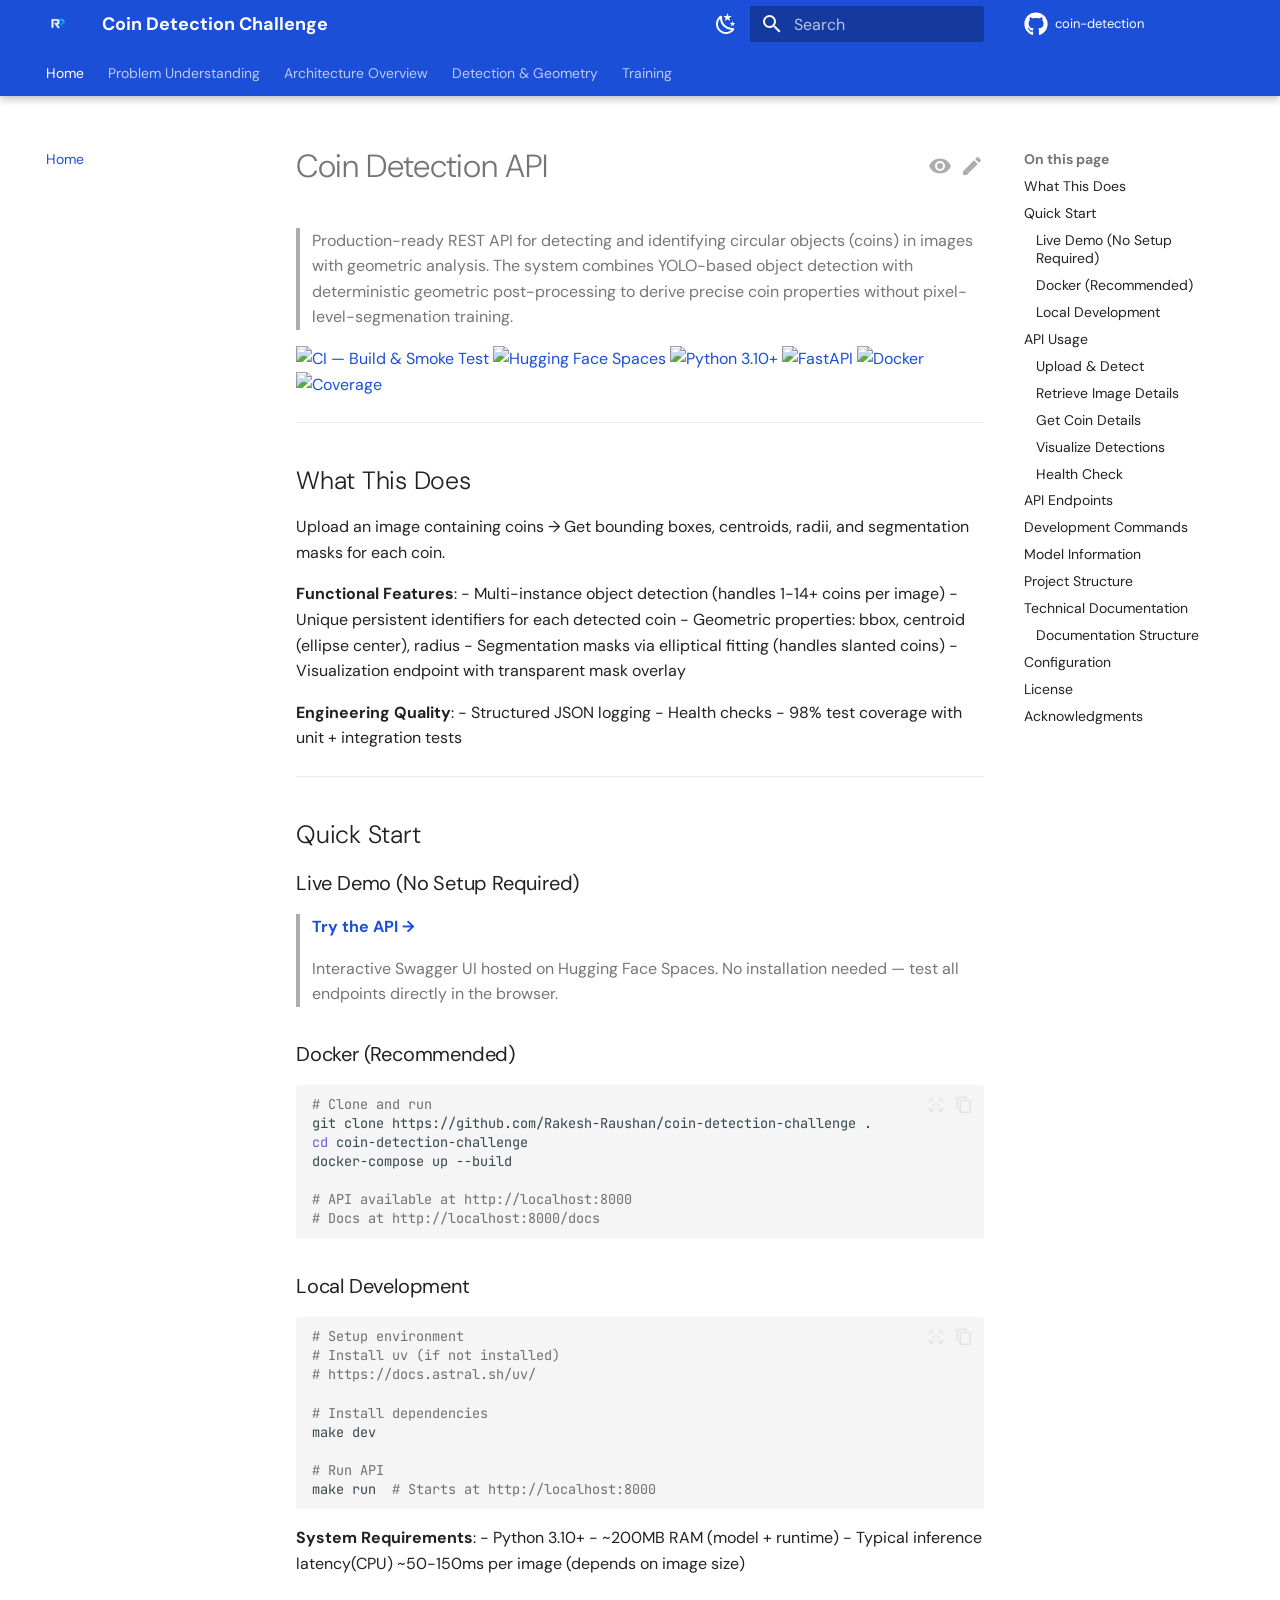
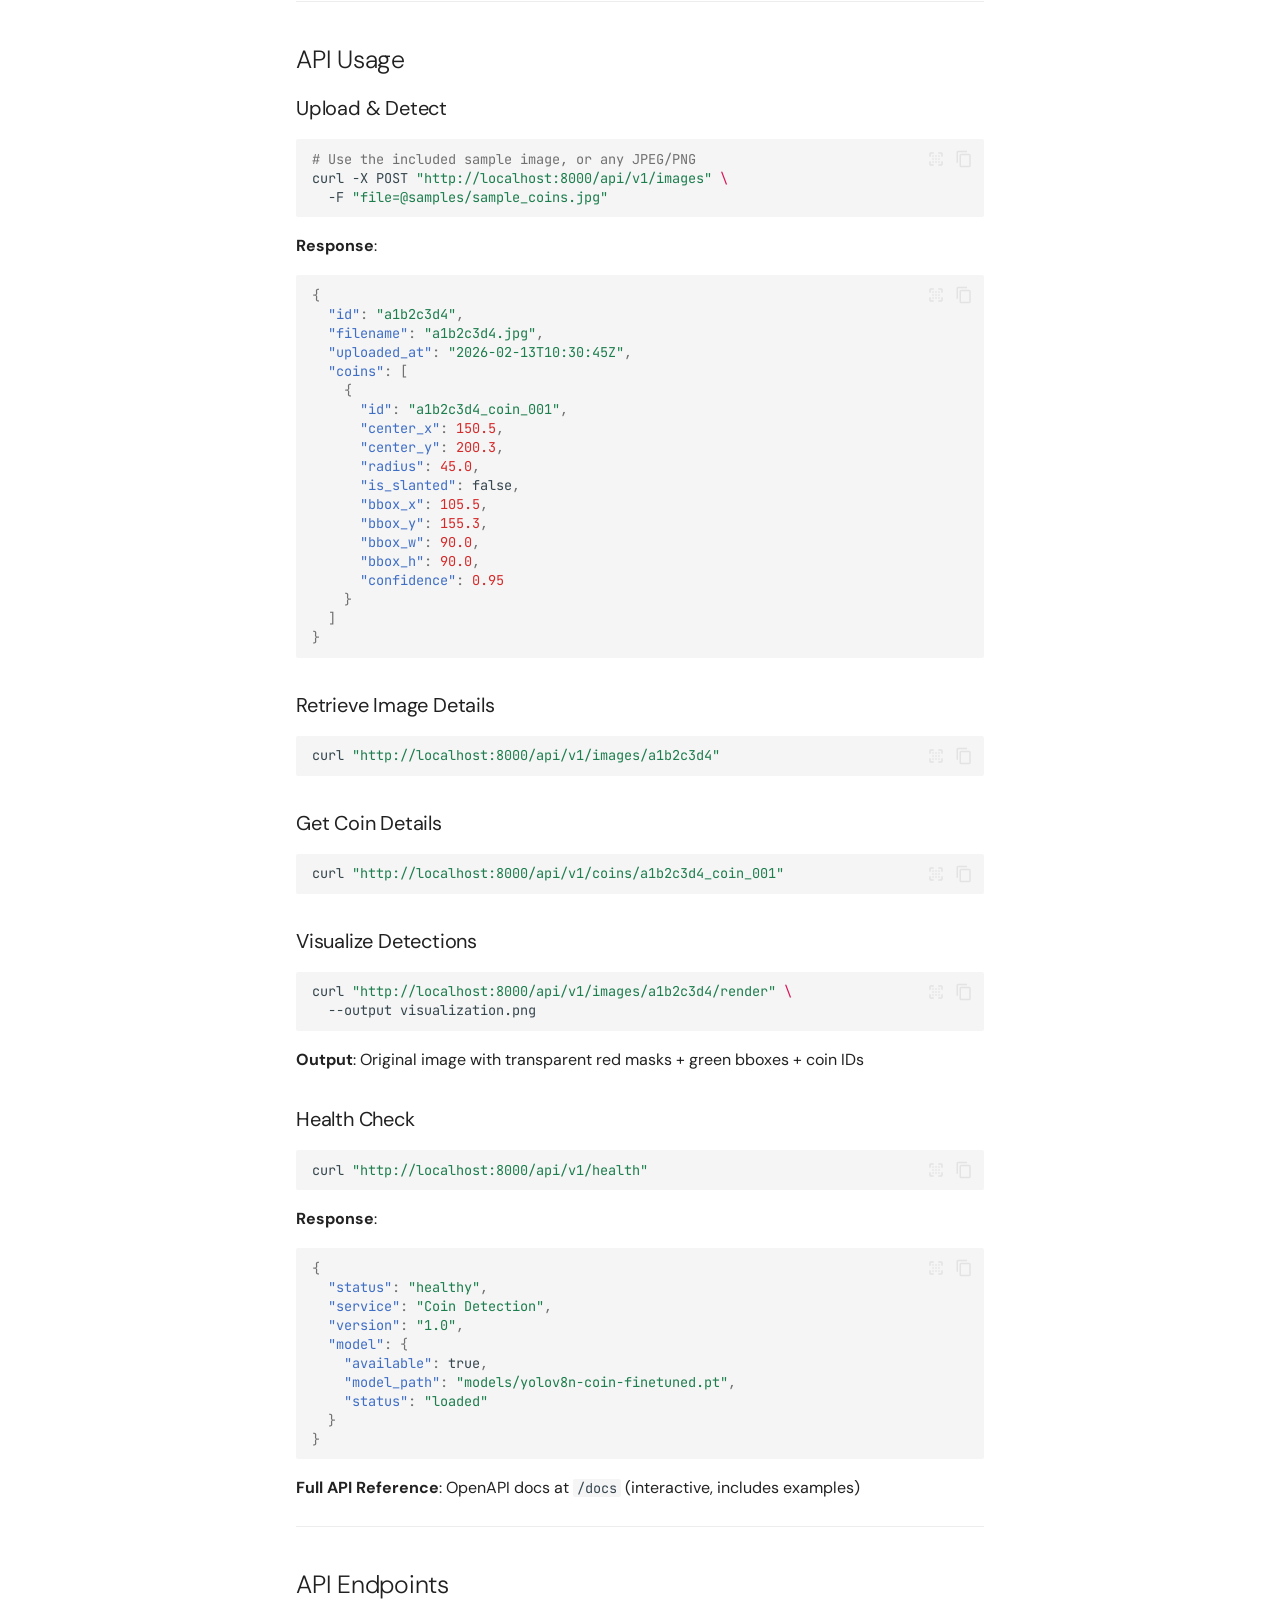
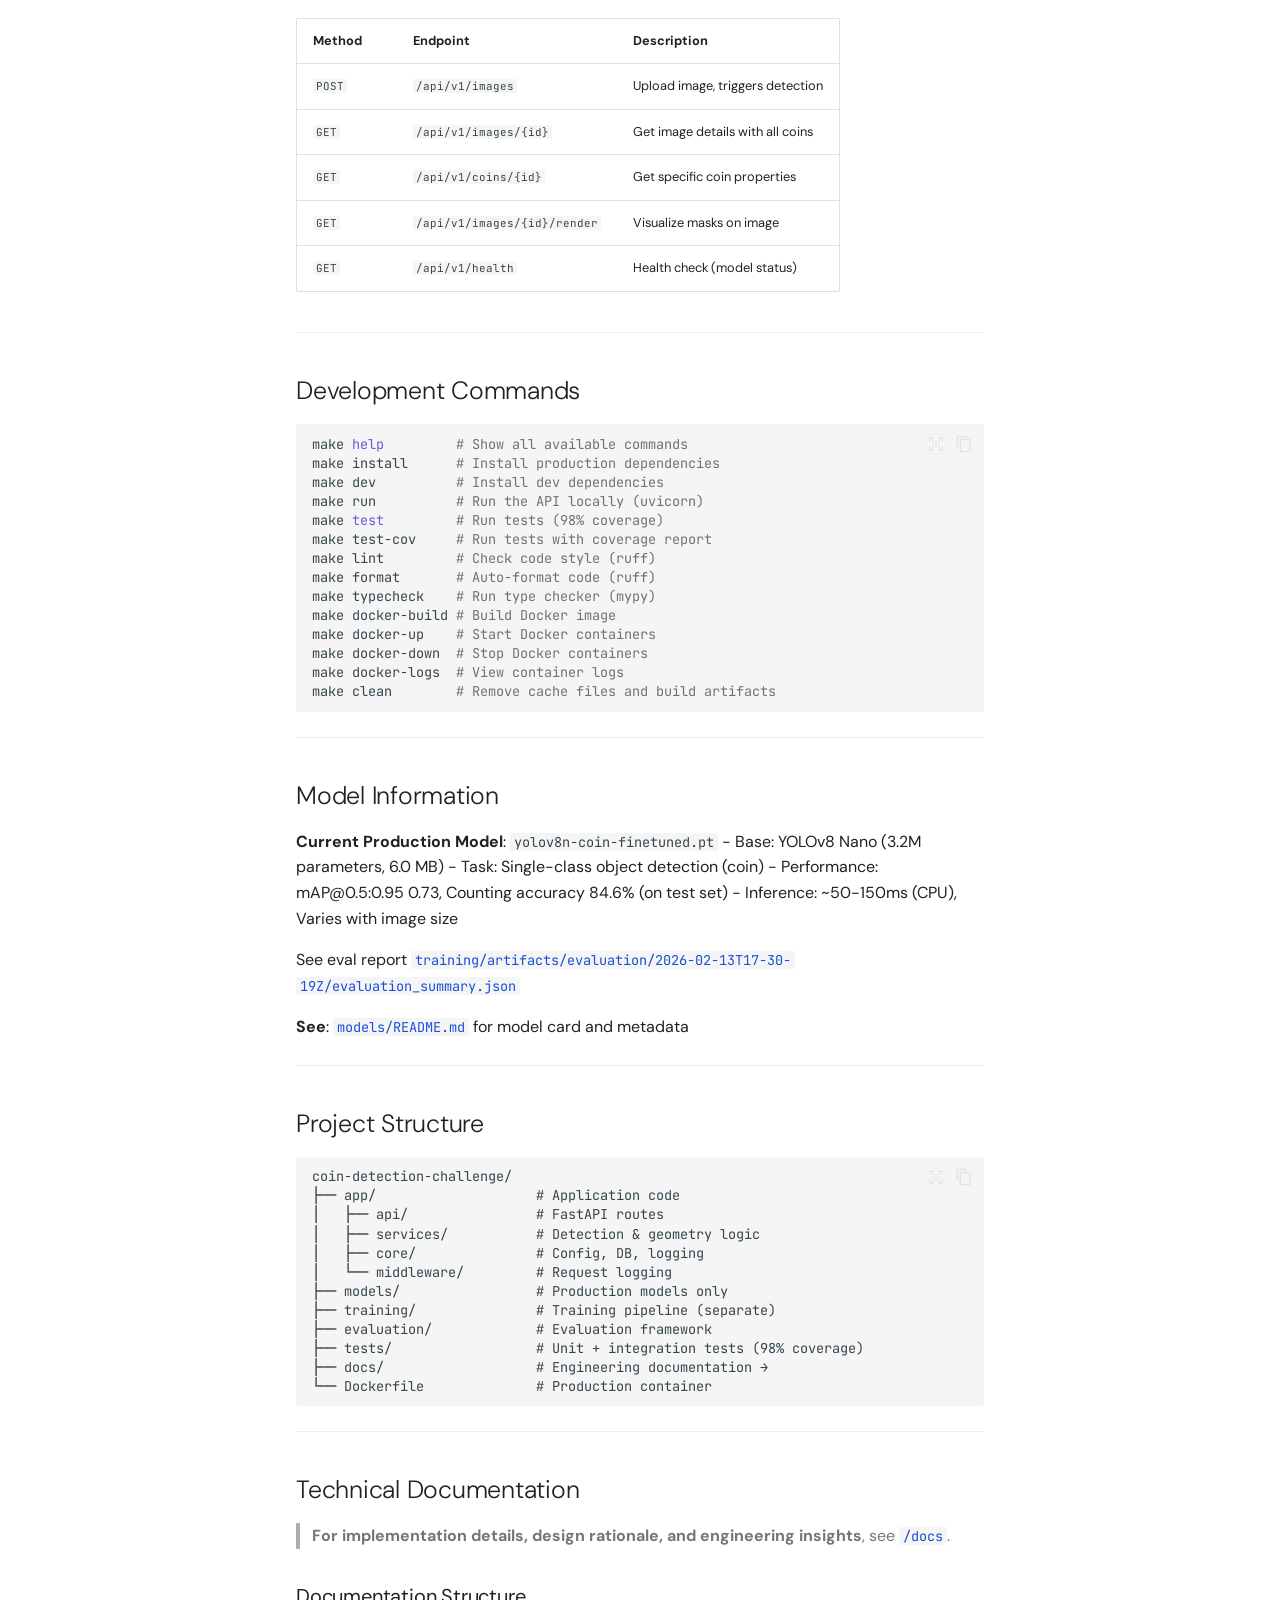
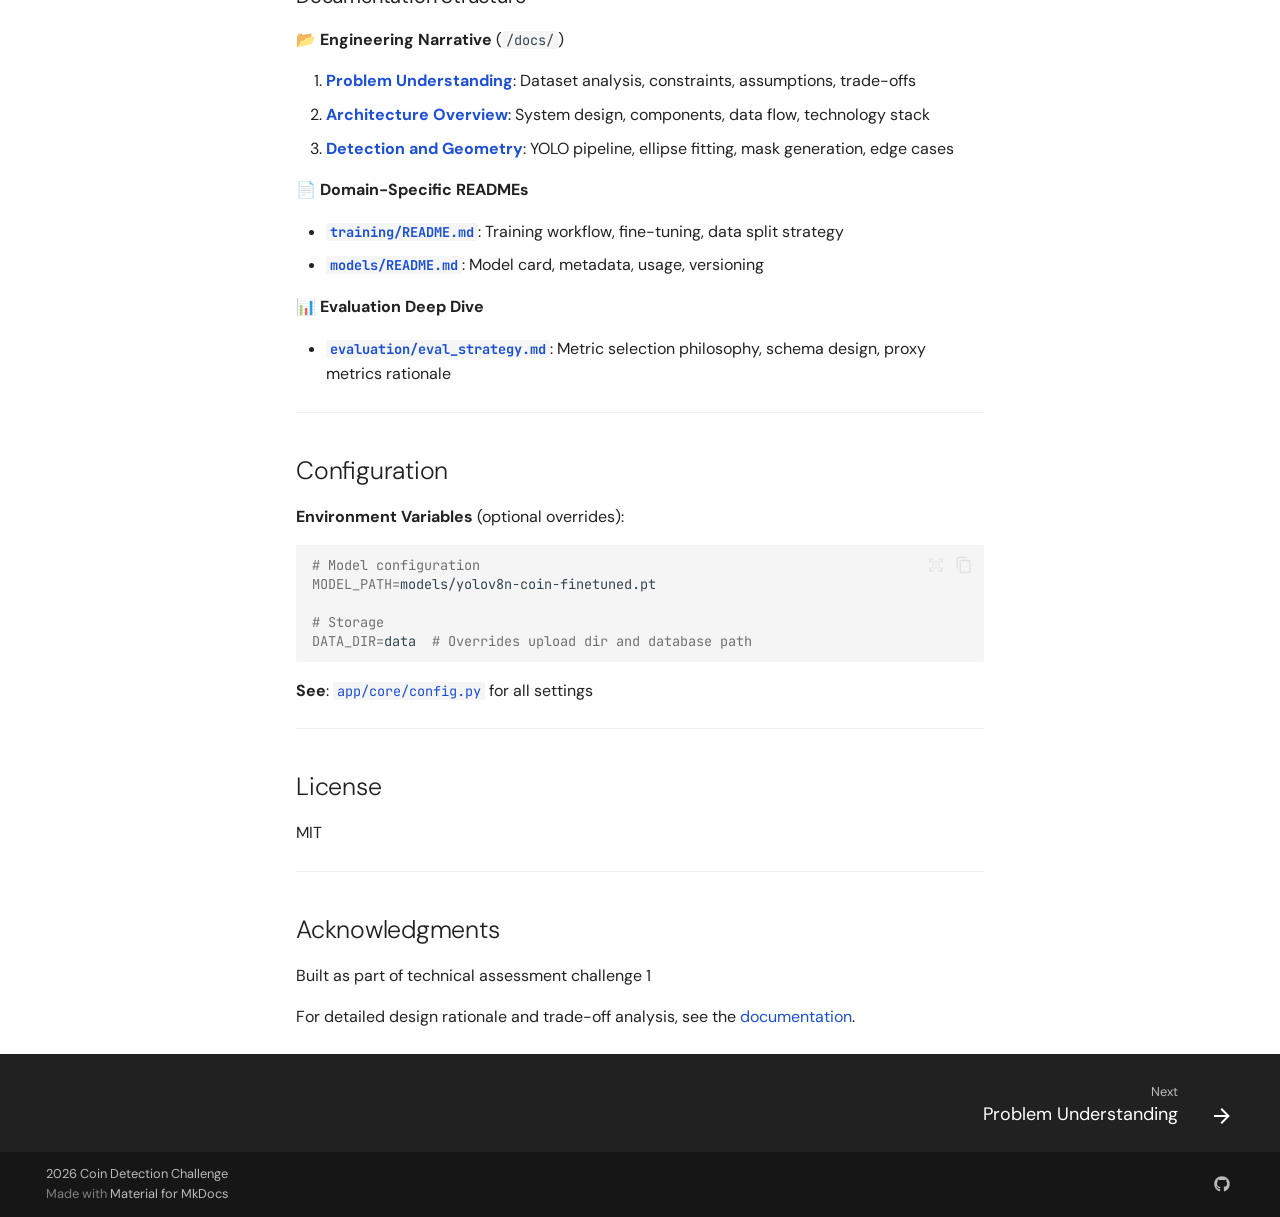
==== commit d23daf76: "Deployed e31f5b2 with MkDocs version: 1.6.1" ====
--- a/index.html
+++ b/index.html
@@ -103,7 +103,7 @@
   <nav class="md-header__inner md-grid" aria-label="Header">
     <a href="." title="Coin Detection Challenge" class="md-header__button md-logo" aria-label="Coin Detection Challenge" data-md-component="logo">
       
-  <img src="logo.png" alt="logo">
+  <img src="rr_logo.png" alt="logo">
 
     </a>
     <label class="md-header__button md-icon" for="__drawer">
@@ -353,7 +353,7 @@
   <label class="md-nav__title" for="__drawer">
     <a href="." title="Coin Detection Challenge" class="md-nav__button md-logo" aria-label="Coin Detection Challenge" data-md-component="logo">
       
-  <img src="logo.png" alt="logo">
+  <img src="rr_logo.png" alt="logo">
 
     </a>
     Coin Detection Challenge
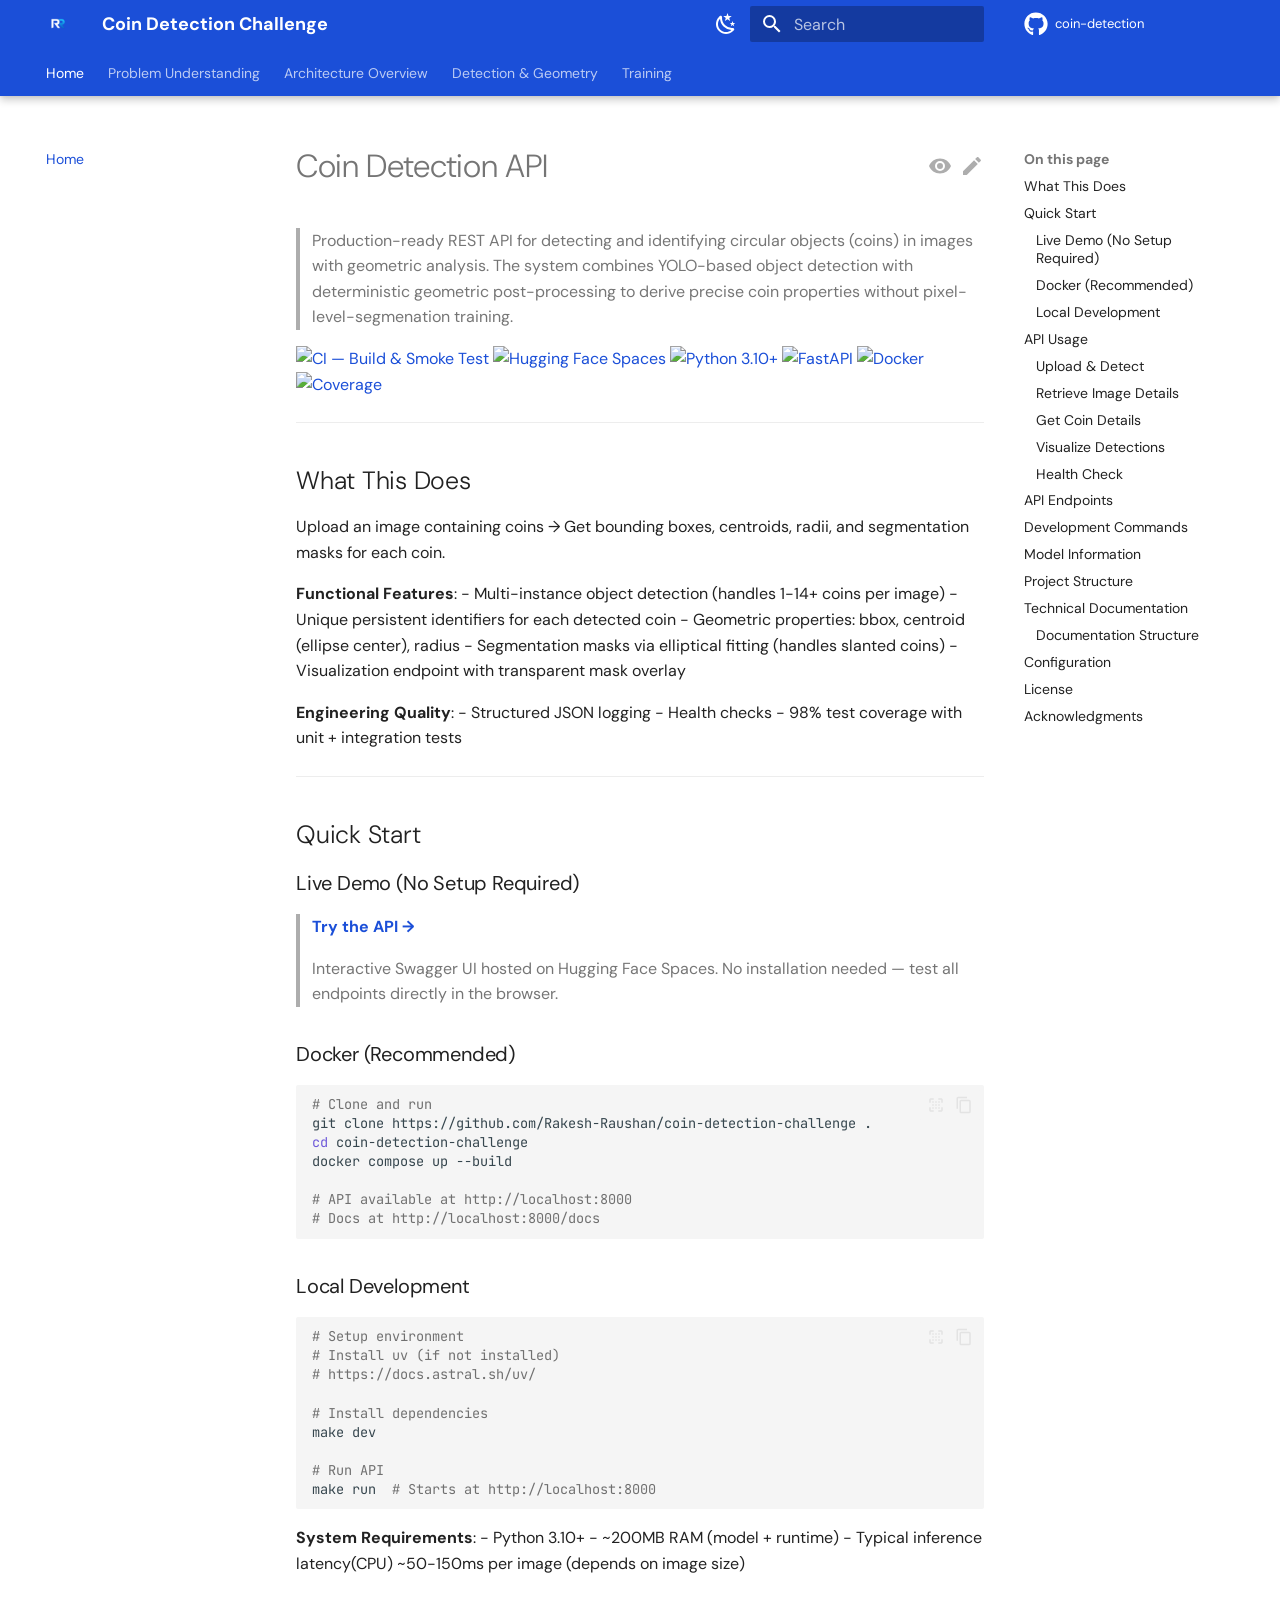
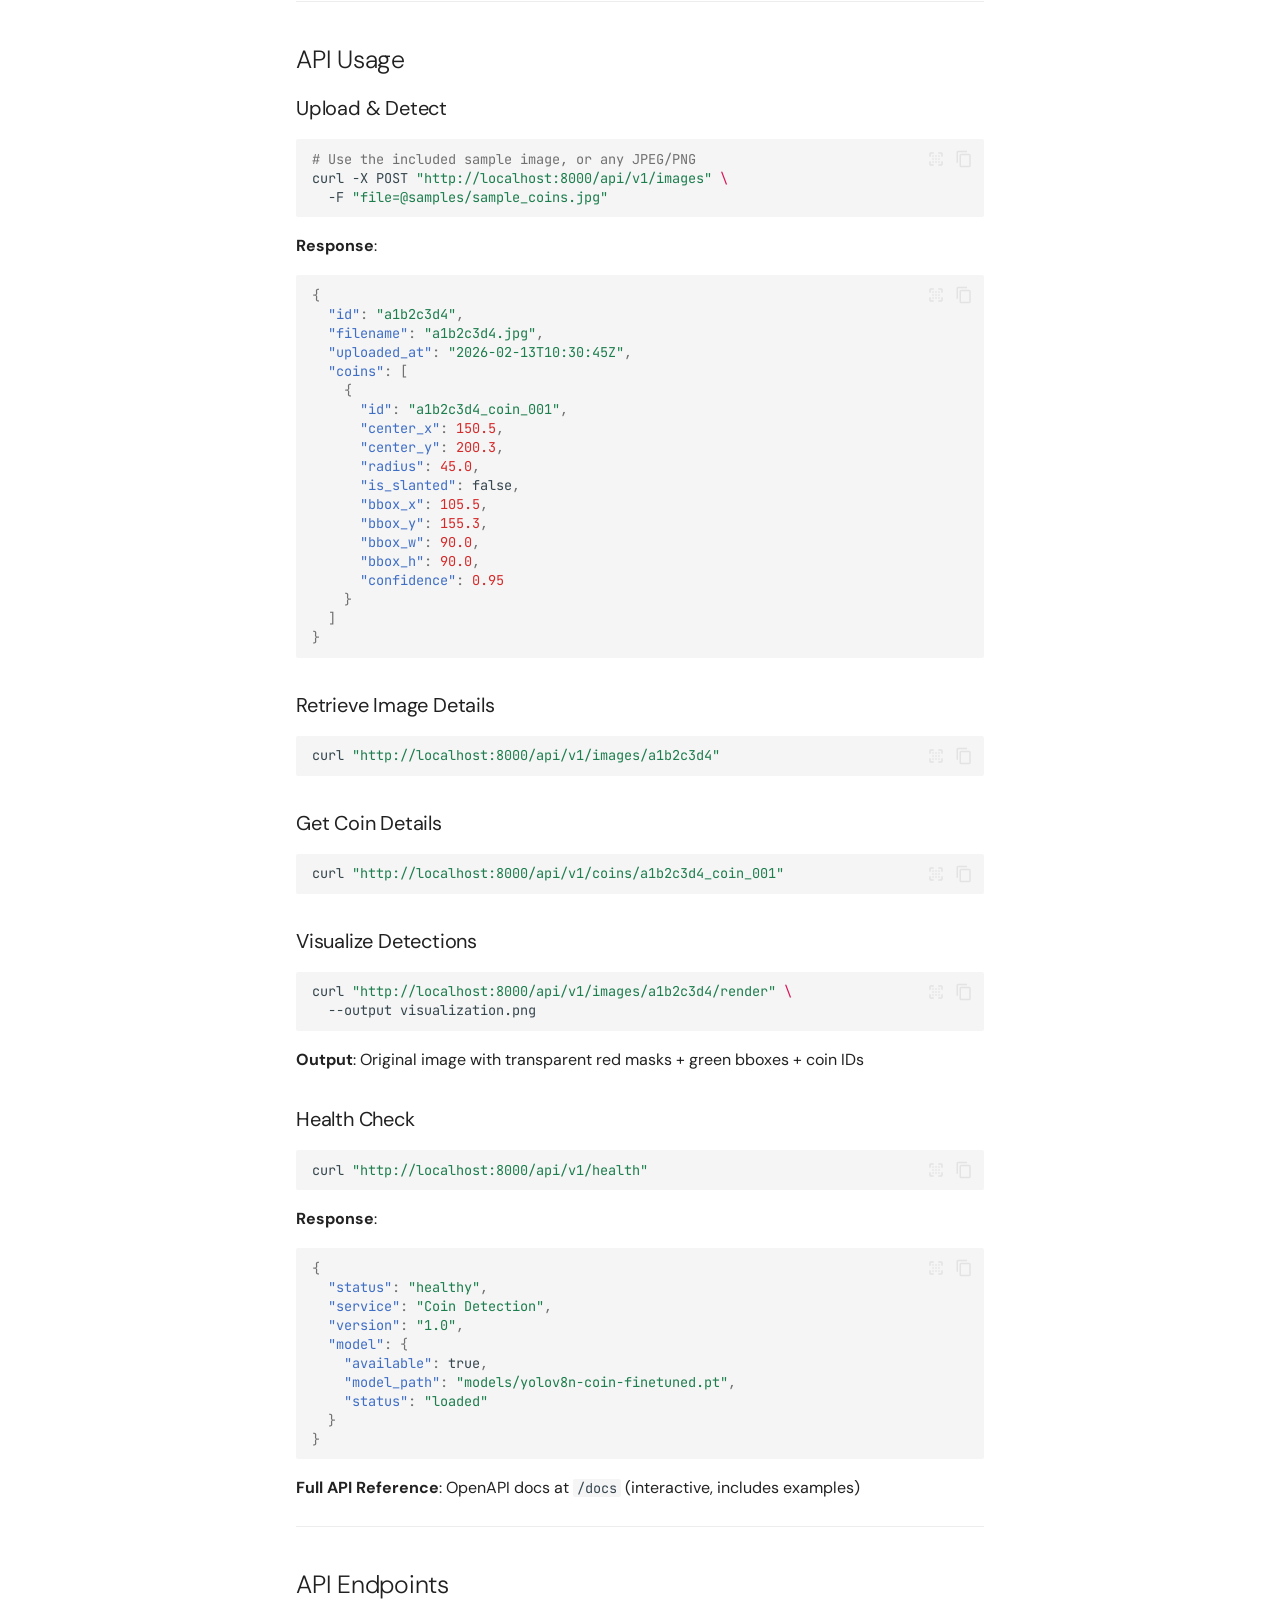
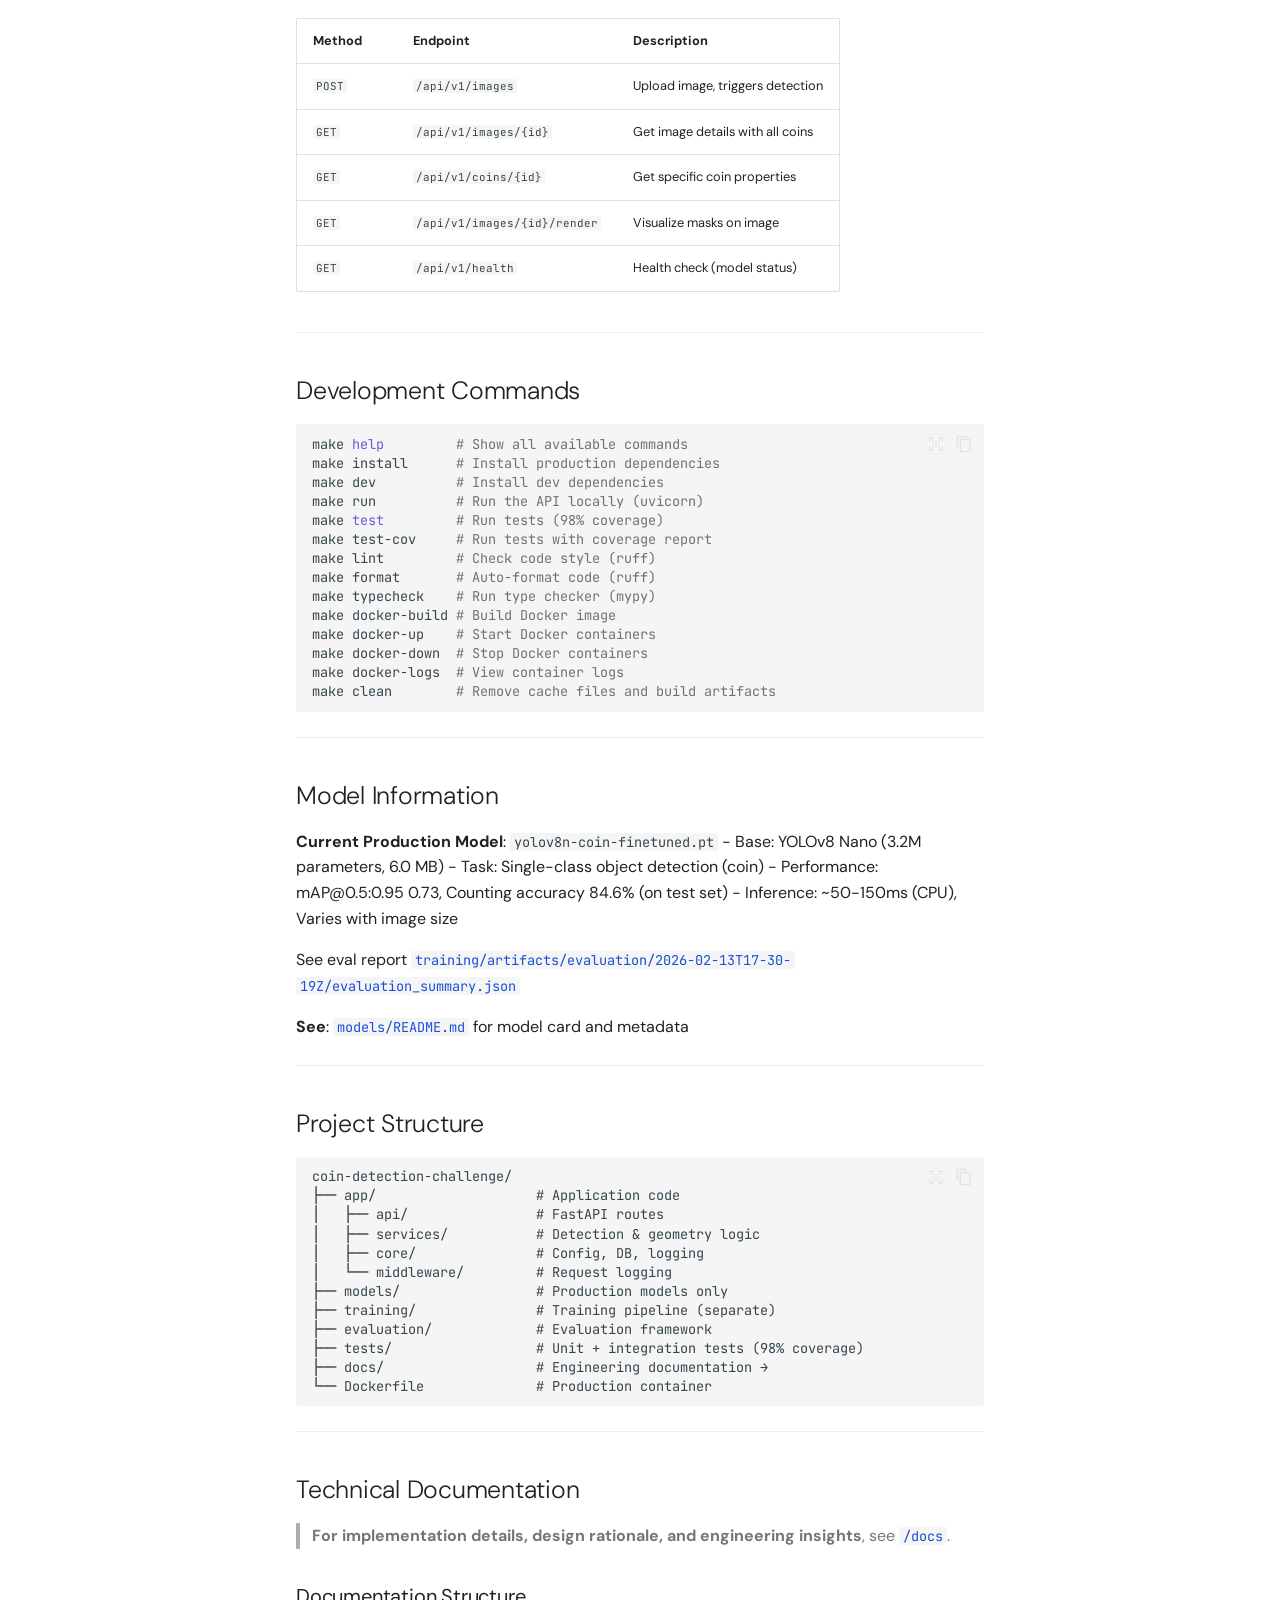
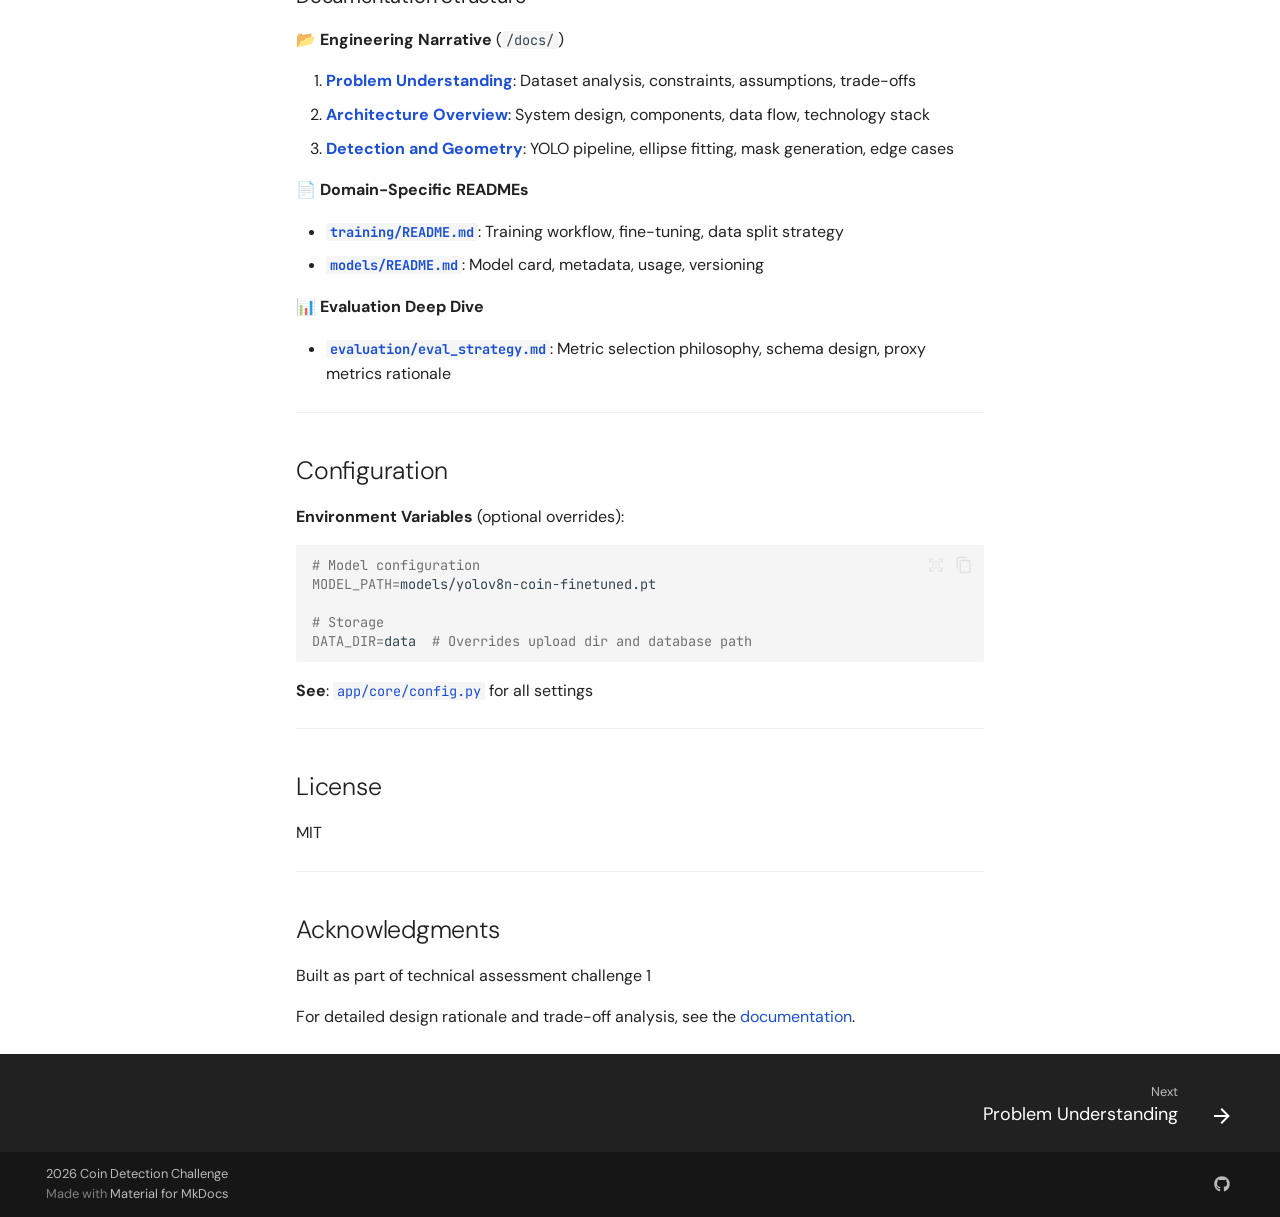
==== commit 84519527: "Deployed 7e965af with MkDocs version: 1.6.1" ====
--- a/index.html
+++ b/index.html
@@ -1136,7 +1136,7 @@
 <div class="language-bash highlight"><pre><span></span><code><span id="__span-0-1"><a id="__codelineno-0-1" name="__codelineno-0-1" href="#__codelineno-0-1"></a><span class="c1"># Clone and run</span>
 </span><span id="__span-0-2"><a id="__codelineno-0-2" name="__codelineno-0-2" href="#__codelineno-0-2"></a>git<span class="w"> </span>clone<span class="w"> </span>https://github.com/Rakesh-Raushan/coin-detection-challenge<span class="w"> </span>.
 </span><span id="__span-0-3"><a id="__codelineno-0-3" name="__codelineno-0-3" href="#__codelineno-0-3"></a><span class="nb">cd</span><span class="w"> </span>coin-detection-challenge
-</span><span id="__span-0-4"><a id="__codelineno-0-4" name="__codelineno-0-4" href="#__codelineno-0-4"></a>docker-compose<span class="w"> </span>up<span class="w"> </span>--build
+</span><span id="__span-0-4"><a id="__codelineno-0-4" name="__codelineno-0-4" href="#__codelineno-0-4"></a>docker<span class="w"> </span>compose<span class="w"> </span>up<span class="w"> </span>--build
 </span><span id="__span-0-5"><a id="__codelineno-0-5" name="__codelineno-0-5" href="#__codelineno-0-5"></a>
 </span><span id="__span-0-6"><a id="__codelineno-0-6" name="__codelineno-0-6" href="#__codelineno-0-6"></a><span class="c1"># API available at http://localhost:8000</span>
 </span><span id="__span-0-7"><a id="__codelineno-0-7" name="__codelineno-0-7" href="#__codelineno-0-7"></a><span class="c1"># Docs at http://localhost:8000/docs</span>
